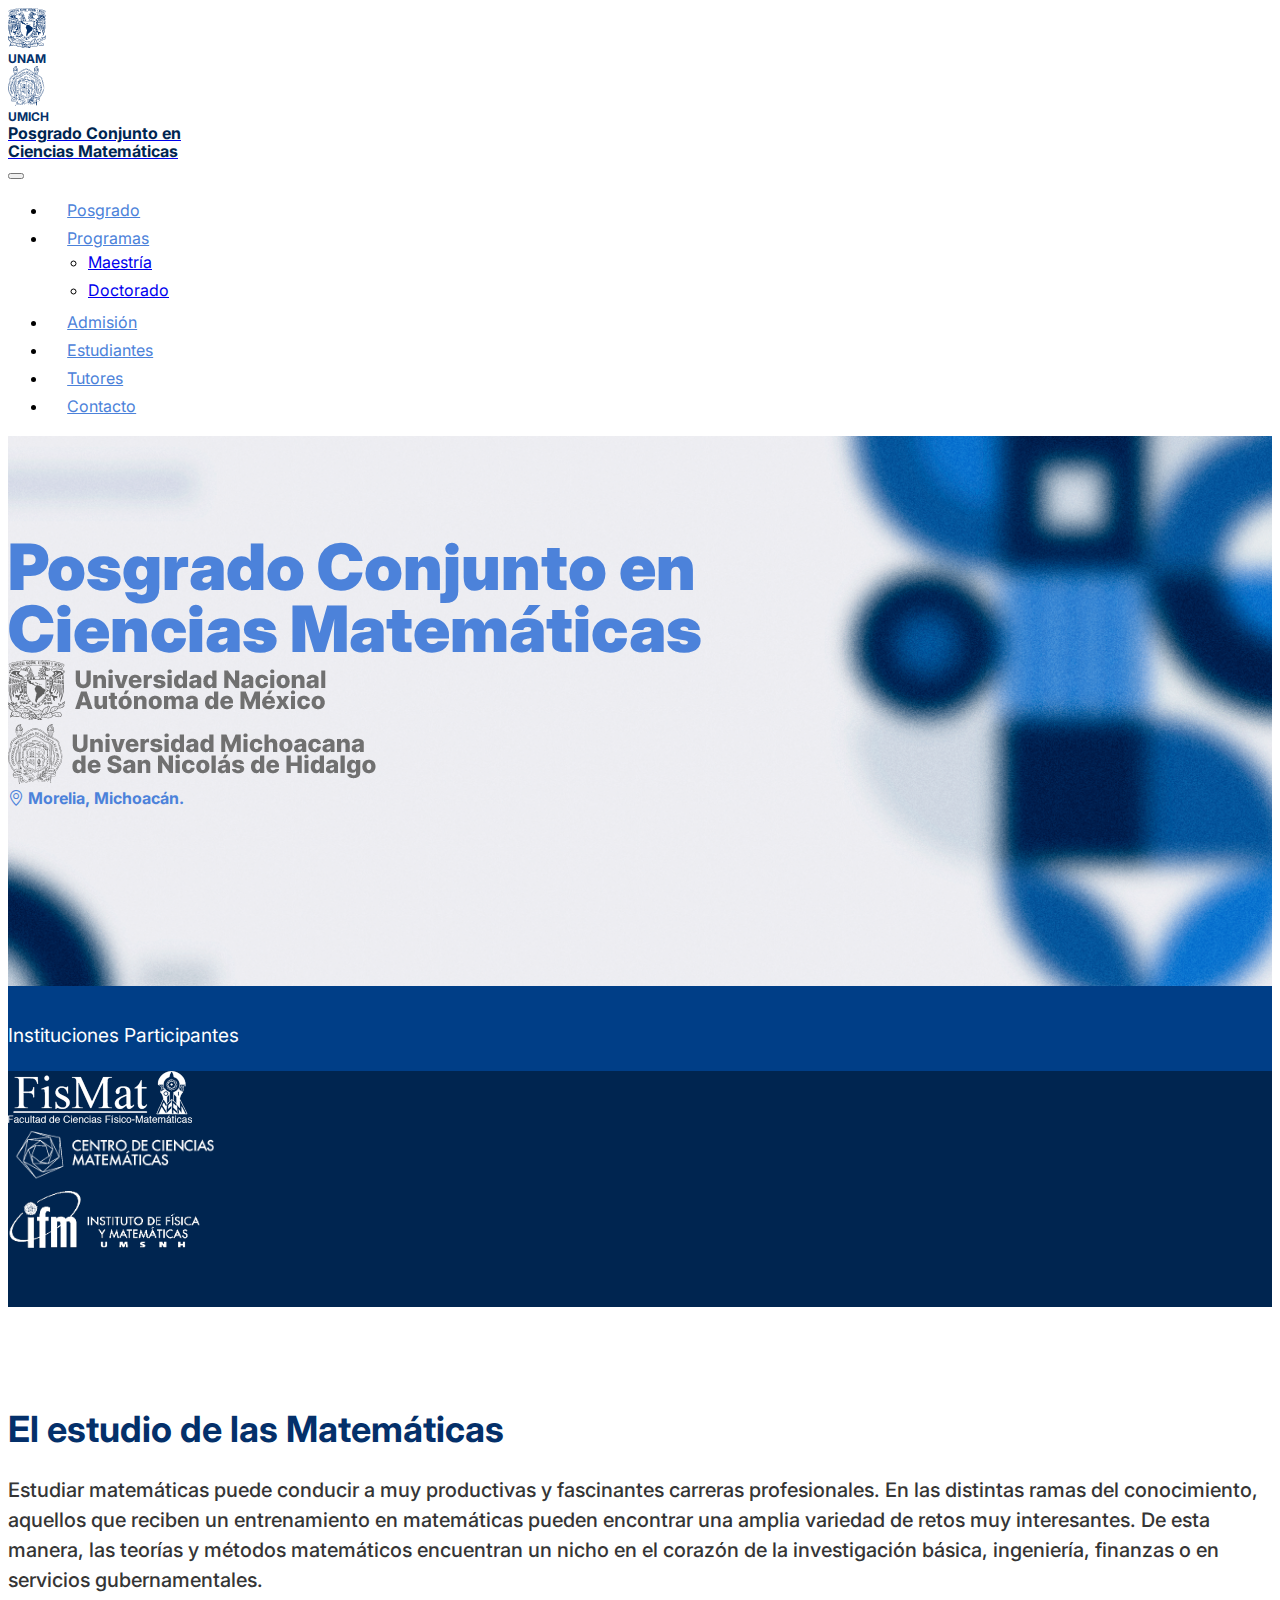
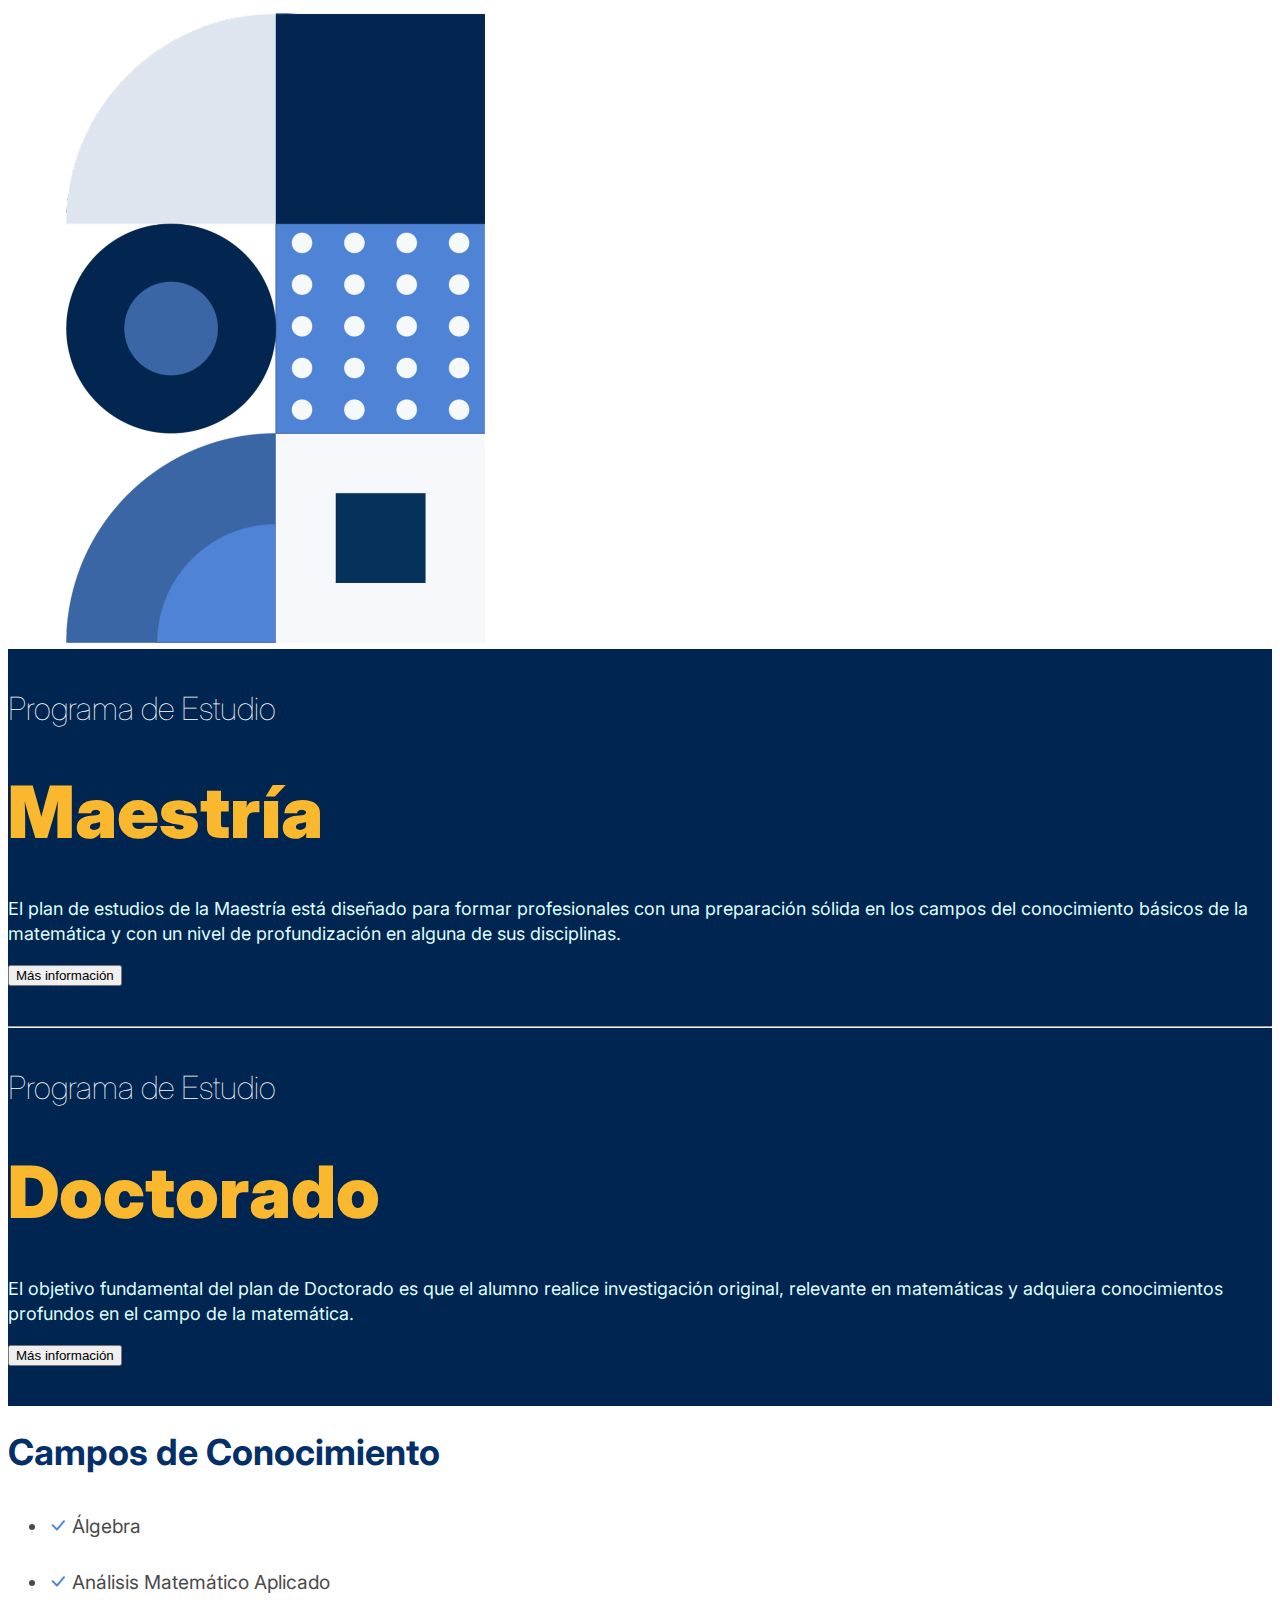
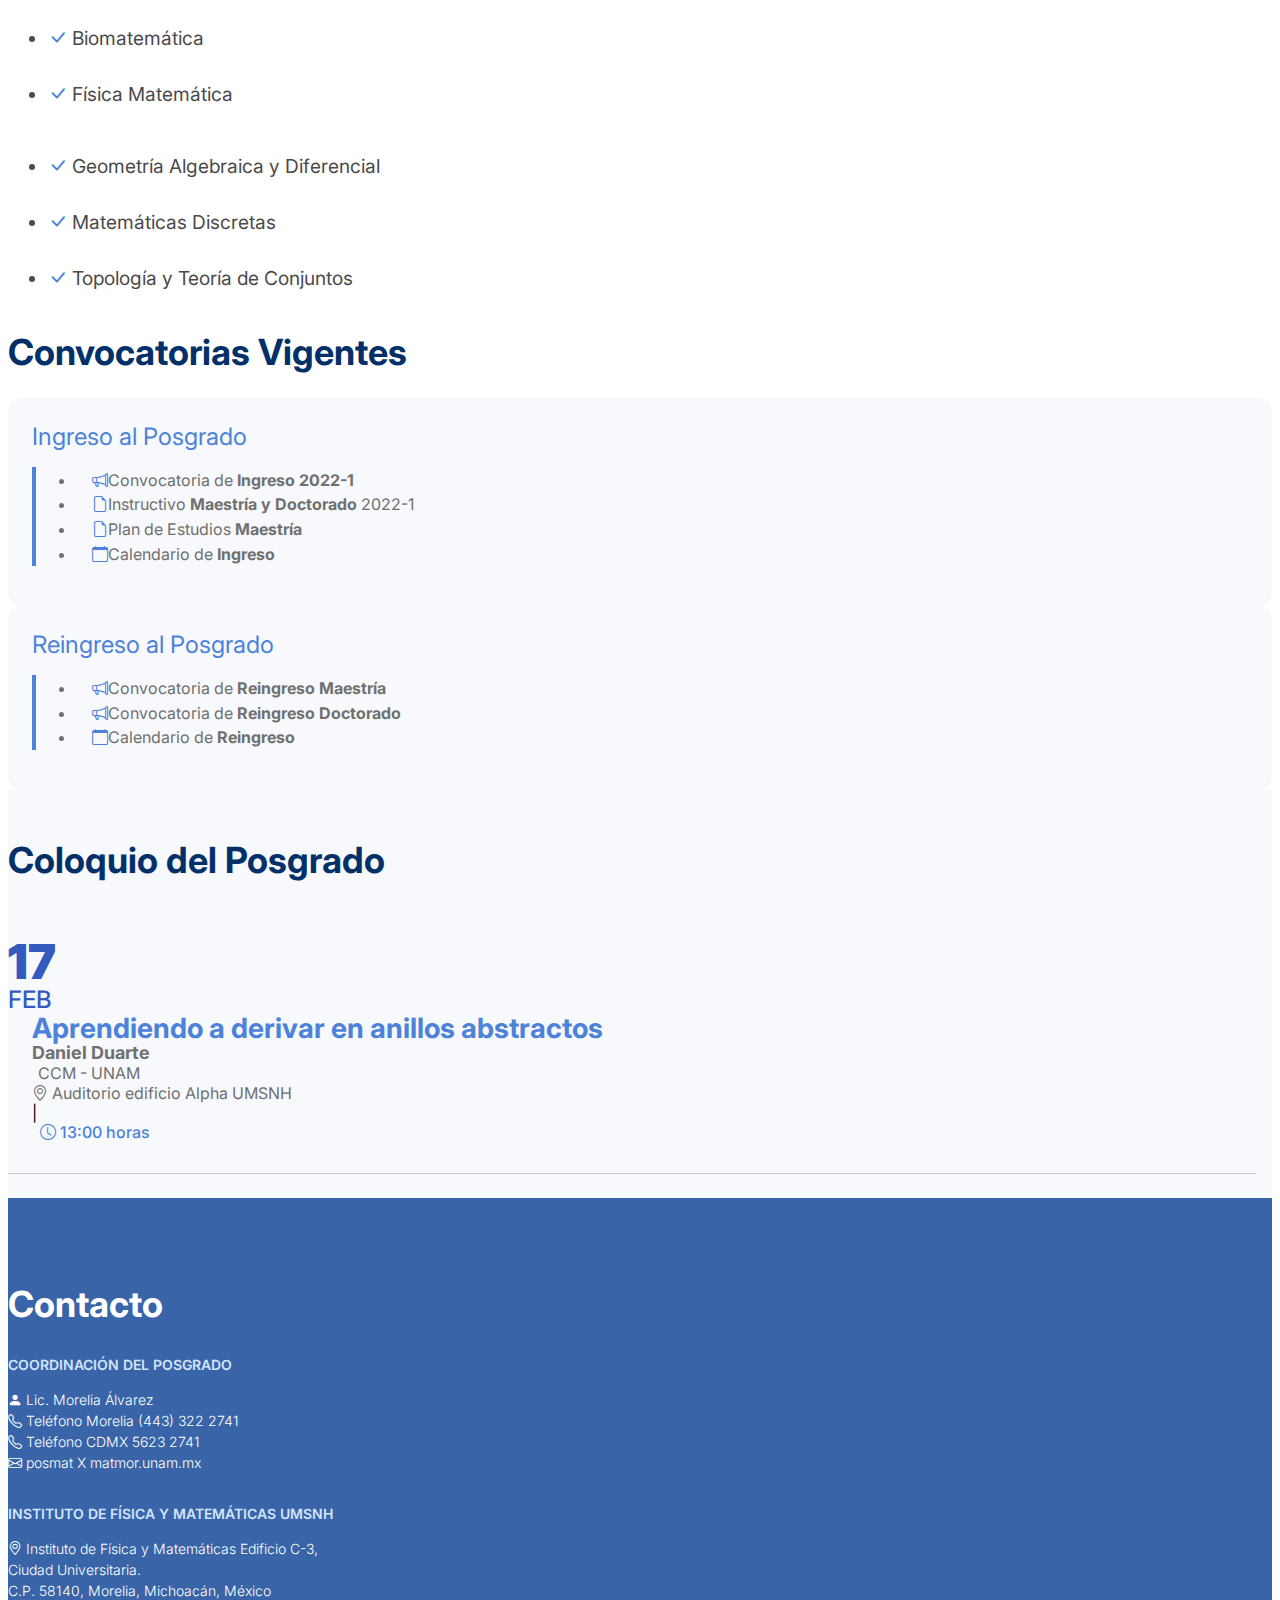
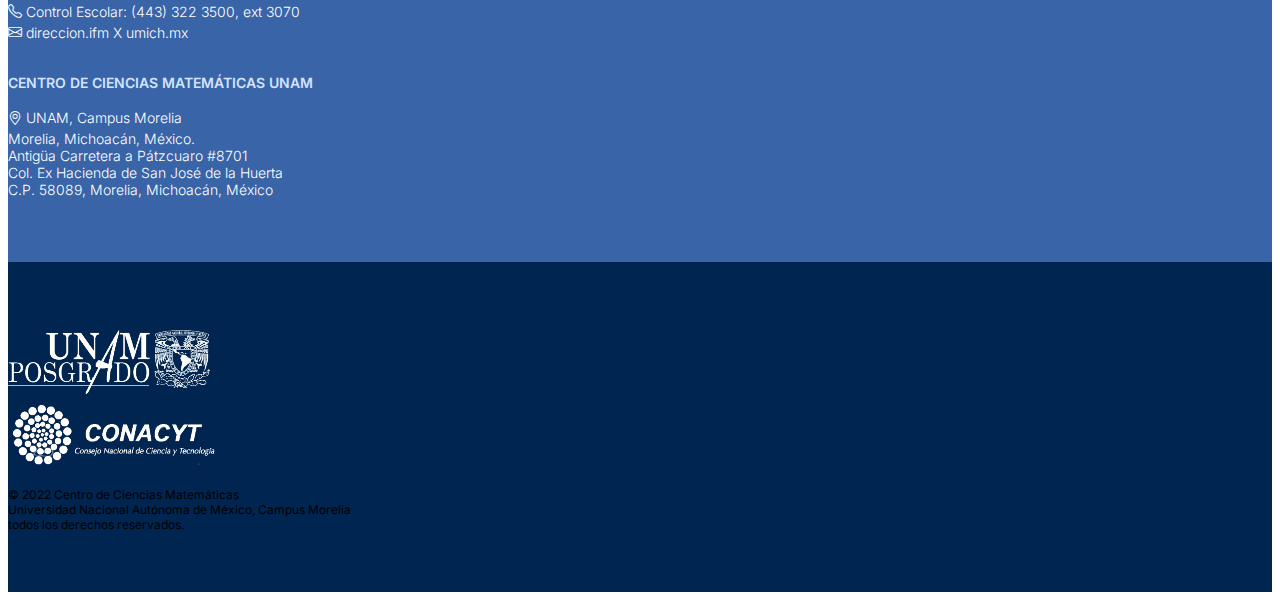
==== index.html @ b8032b46 "Nav active" ====
<!doctype html>
<html lang="en">
<head>
    <!-- Required meta tags -->
    <meta charset="utf-8">
    <meta name="viewport" content="width=device-width, initial-scale=1">

    <!-- Bootstrap CSS -->
    <link href="https://cdn.jsdelivr.net/npm/bootstrap@5.0.2/dist/css/bootstrap.min.css" rel="stylesheet" integrity="sha384-EVSTQN3/azprG1Anm3QDgpJLIm9Nao0Yz1ztcQTwFspd3yD65VohhpuuCOmLASjC" crossorigin="anonymous">
    <link rel="stylesheet" href="https://cdn.jsdelivr.net/npm/bootstrap-icons@1.9.1/font/bootstrap-icons.css">
    <link href="css/ccm.css" rel="stylesheet">

    <title>Posgrado Conjunto en Ciencias Matemáticas</title>
</head>
<body>

<nav class="navbar navbar-expand-lg navbar-light bg-light">
    <div class="container">
        <div class="brand-container d-flex align-itemx-center">
            <div class="university-container">
                <img src="img/escudo-unam.png" alt="escudo UNAM">
                <div class="brand-university d-flex justify-content-center">UNAM</div>
            </div>
            <div class="university-container">
                <img src="img/escudo-umich.png" alt="escudo UMSNH">
                <div class="brand-university d-flex justify-content-center">UMICH</div>
            </div>
            <div class="university-container d-flex align-items-center">
                <a class="navbar-brand" href="index.html">
                    <div class="brand-text">
                        Posgrado Conjunto en<br>Ciencias Matemáticas
                    </div>
                </a>
            </div>
        </div>
        <button class="navbar-toggler" type="button" data-bs-toggle="collapse" data-bs-target="#navbarSupportedContent" aria-controls="navbarSupportedContent" aria-expanded="false" aria-label="Toggle navigation">
            <span class="navbar-toggler-icon"></span>
        </button>
        <div class="collapse navbar-collapse" id="navbarSupportedContent">
            <ul class="navbar-nav ms-auto mb-2 mb-lg-0">
                <li class="nav-item">
                    <a class="nav-link" href="nosotros.html">Posgrado</a>
                </li>
                <li class="nav-item dropdown">
                    <a class="nav-link dropdown-toggle" id="navbarDropdownMenuLink" role="button" data-bs-toggle="dropdown" aria-expanded="false" href="#">Programas</a>
                    <ul class="dropdown-menu" aria-labelledby="navbarDropdownMenuLink">
                        <li><a class="dropdown-item" href="maestria.html">Maestría</a></li>
                        <li><a class="dropdown-item" href="doctorado.html">Doctorado</a></li>
                    </ul>
                </li>
                <li class="nav-item">
                    <a class="nav-link disabled" href="#">Admisión</a>
                </li>
                <li class="nav-item">
                    <a class="nav-link disabled" href="#">Estudiantes</a>
                </li>
                <li class="nav-item">
                    <a class="nav-link" href="tutores.html">Tutores</a>
                </li>
                <li class="nav-item">
                    <a class="nav-link" href="contacto.html">Contacto</a>
                </li>
            </ul>
        </div>
    </div>
</nav>

<div class="hero-image">

    <div class="container">
        <div class="hero-text">Posgrado Conjunto en</div>
        <div class="hero-text">Ciencias Matemáticas</div>
        <div class="d-flex mt-4">
            <div class=""><img src="img/unam.png" alt="UNAM" class="hero-universidad"></div>
            <div class="ms-4"><img src="img/umich.png" alt="UMICH" class="hero-universidad"></div>
        </div>
        <div class="hero-lugar mt-2"><i class="bi bi-geo-alt"></i> Morelia, Michoacán.</div>
    </div>
</div>

<div class="ccm-participantes">

    <div class="titulo-participantes text-center mb-5"><h4>Instituciones Participantes</h4></div>
    <div class="d-flex justify-content-center align-items-center">
        <div class="mx-5"><img class="participante" src="img/FISMAT.png" alt="FISMAT logo"></div>
        <div class="mx-5"><img class="participante" src="img/ccm-logo.png" alt="CCM logo"></div>
        <div class="mx-5"><img class="participante"  src="img/IFM_LOGO_BLANCO_H.png" alt="IFM logo"></div>
    </div>

</div>

<section id="introduccion">
    <div class="container">
        <div class="row">
            <div class="col-lg-7 p-3 p-lg-5 pt-lg-3">
                <h1 class="mt-100 mb-4">El estudio de las Matemáticas</h1>
                <p>Estudiar matemáticas puede conducir a muy productivas y fascinantes carreras profesionales.
                    En las distintas ramas del conocimiento, aquellos que reciben un entrenamiento en matemáticas pueden
                    encontrar una amplia variedad de retos muy interesantes. De esta manera, las teorías y métodos
                    matemáticos encuentran un nicho en el corazón de la investigación básica, ingeniería, finanzas o en
                    servicios gubernamentales.
                </p>

            </div>
            <div class="col-lg-4 offset-lg-1 p-0 overflow-hidden">
                <img src="img/introduccion.png" alt="imagen abstracta introducción" style="position: relative; top: -2px; ">
            </div>
        </div>
    </div>
</section>

<section id="oferta-academica">
    <div class="container">
        <div class="row my-4">
            <div class="col-12 col-lg-6 text-center">
                <div class="oferta-subtitle">Programa de Estudio</div>
                <h1 class="oferta-title">Maestría</h1>
            </div>
            <div class="col-12 col-lg-6">
                <p>El plan de estudios de la Maestría está diseñado para formar profesionales con una preparación sólida
                    en los campos del conocimiento básicos de la matemática y con un nivel de profundización en alguna de
                    sus disciplinas.</p>
                <button class="btn btn-outline-info mt-4">Más información</button>
            </div>
        </div>
        <hr>
        <div class="row my-4">
            <div class="col-12 col-lg-6 text-center">
                <div class="oferta-subtitle">Programa de Estudio</div>
                <h1 class="oferta-title">Doctorado</h1>
            </div>
            <div class="col-12 col-lg-6">
                <p>El objetivo fundamental del plan de Doctorado es que el alumno realice investigación original,
                    relevante en matemáticas y adquiera conocimientos profundos en el campo de la matemática.
                </p>
                <button class="btn btn-outline-info mt-4">Más información</button>
            </div>
        </div>
    </div>

</section>

<section id="campos-conocimiento">
<div class="container">
    <h1 class="mb-4 mt-5">Campos de Conocimiento</h1>

    <div class="row">
        <div class="col-12 col-lg-6 ">
            <ul class="list-group list-group-flush">
                <li class="list-group-item"><i class="bi bi-check-lg blue"></i> Álgebra</li>
                <li class="list-group-item"><i class="bi bi-check-lg blue"></i> Análisis Matemático Aplicado</li>
                <li class="list-group-item"><i class="bi bi-check-lg blue"></i> Biomatemática</li>
                <li class="list-group-item"><i class="bi bi-check-lg blue"></i> Física Matemática</li>
            </ul>
        </div>
        <div class="col-12 col-lg-6 ">
            <ul class="list-group list-group-flush">
                <li class="list-group-item"><i class="bi bi-check-lg blue"></i> Geometría Algebraica y Diferencial</li>
                <li class="list-group-item"><i class="bi bi-check-lg blue"></i> Matemáticas Discretas</li>
                <li class="list-group-item"><i class="bi bi-check-lg blue"></i> Topología y Teoría de Conjuntos</li>
            </ul>
        </div>
    </div>
</div>
</section>

<section id="convocatorias">
    <div class="container">
        <h1 class="mb-4 mt-5">Convocatorias Vigentes</h1>

        <div class="row mb-4">
            <div class="col-12 col-lg-6">
                <div class="convocatoria-card h-100">
                    <div class="convocatoria-title mb-3">Ingreso al Posgrado</div>

                    <ul class="list-group list-group-flush">
                        <li class="list-group-item"><i class="bi bi-megaphone blue me-3"></i>Convocatoria de <strong>Ingreso 2022-1</strong></li>
                        <li class="list-group-item"><i class="bi bi-file-earmark blue me-3"></i>Instructivo <strong>Maestría y Doctorado</strong> 2022-1</li>
                        <li class="list-group-item"><i class="bi bi-file-earmark blue me-3"></i>Plan de Estudios <strong>Maestría</strong></li>
                        <li class="list-group-item"><i class="bi bi-calendar blue me-3"></i>Calendario de <strong>Ingreso</strong></li>
                    </ul>
                </div>
            </div>
            <div class="col-12 col-lg-6">
                <div class="convocatoria-card h-100">
                    <div class="convocatoria-title mb-3">Reingreso al Posgrado</div>
                    <ul class="list-group list-group-flush">
                        <li class="list-group-item"><i class="bi bi-megaphone me-3 blue"></i>Convocatoria de <strong>Reingreso Maestría</strong></li>
                        <li class="list-group-item"><i class="bi bi-megaphone me-3 blue"></i>Convocatoria de <strong>Reingreso Doctorado</strong></li>
                        <li class="list-group-item"><i class="bi bi-calendar me-3 blue"></i>Calendario de <strong>Reingreso</strong></li>
                    </ul>
                </div>
            </div>
        </div>
    </div>
</section>

<section id="coloquio">
    <div class="container">
        <h1 class="mb-3 mt-4">Coloquio del Posgrado</h1>

        <div class="coloquio-eventos-container">
            <div class="coloquio-evento d-flex">
                <div class="date-container flex-column">
                    <div class="evento-dia text-center">17</div>
                    <div class="evento-mes text-center">FEB</div>
                </div>
                <div class="evento-info align-self-center">
                    <div class="evento-title">Aprendiendo a derivar en anillos abstractos</div>
                    <div class="d-inline-flex align-items-baseline">
                        <div class="evento-ponente">Daniel Duarte</div><div class="evento-adscripcion">CCM - UNAM</div>
                    </div>
                    <div class="event-hora-lugar d-flex align-items-baseline">
                        <div class="evento-lugar"><i class="bi bi-geo-alt"></i> Auditorio edificio Alpha UMSNH</div>|<div class="evento-hora"><i class="bi bi-clock"></i> 13:00 horas</div>
                    </div>
                </div>
            </div>

            <!--<div class="coloquio-evento d-flex">
                <div class="date-container flex-column">
                    <div class="evento-dia text-center">07</div>
                    <div class="evento-mes text-center">OCT</div>
                </div>
                <div class="evento-info align-self-center">
                    <div class="evento-title">Conexidad condicional y coloraciones en gráficas</div>
                    <div class="d-inline-flex align-items-baseline">
                        <div class="evento-ponente">Mucuy-kak Guevara Aguirre</div><div class="evento-adscripcion">Universidad de la Habana</div>
                    </div>
                    <div class="event-hora-lugar d-flex align-items-baseline">
                        <div class="evento-lugar"><i class="bi bi-geo-alt"></i> Auditorio CCM</div>|<div class="evento-hora"><i class="bi bi-clock"></i> 13:00 horas</div>
                    </div>
                </div>
            </div>-->
        </div>
    </div>
</section>

<section id="contacto">
    <div class="container">
        <h1 class="mb-2">Contacto</h1>

        <div class="row">
            <div class="col-12 col-lg-4">
                <h4>COORDINACIÓN DEL POSGRADO</h4>
                <div class="d-flex flex-column">
                    <div class="contacto-item"><i class="bi bi-person-fill"></i> Lic. Morelia Álvarez</div>
                    <div class="contacto-item"><i class="bi bi-telephone"></i> Teléfono Morelia (443) 322 2741</div>
                    <div class="contacto-item"><i class="bi bi-telephone"></i> Teléfono CDMX 5623 2741</div>
                    <div class="contacto-item"><i class="bi bi-envelope"></i> posmat X matmor.unam.mx</div>
                </div>
            </div>
            <div class="col-12 col-lg-4">
                <h4>INSTITUTO DE FÍSICA Y MATEMÁTICAS UMSNH</h4>
                <div class="contacto-item"><i class="bi bi-geo-alt"></i> Instituto de Física y Matemáticas Edificio C-3,</div>
                <div class="contacto-item">Ciudad Universitaria.</div>
                <div class="contacto-item">C.P. 58140, Morelia, Michoacán, México</div>
                <div class="contacto-item"><i class="bi bi-telephone"></i> Control Escolar: (443) 322 3500, ext 3070</div>
                <div class="contacto-item"><i class="bi bi-envelope"></i> direccion.ifm X umich.mx</div>
            </div>
            <div class="col-12 col-lg-4">
                <h4>CENTRO DE CIENCIAS MATEMÁTICAS UNAM</h4>
                <div class="contacto-item"><i class="bi bi-geo-alt"></i> UNAM, Campus Morelia</div>
                <div class="contacto-item ps-3">Morelia, Michoacán, México.<br>
                    Antigüa Carretera a Pátzcuaro #8701<br>
                    Col. Ex Hacienda de San José de la Huerta<br>
                    C.P. 58089, Morelia, Michoacán, México</div>
            </div>
        </div>
    </div>

</section>

<footer id="footer">
    <div class="container">
        <div class="d-flex justify-content-center">
            <div class="align-self-center me-4"><img src="img/posgrado-unam.png" alt="Logo Posgrado UNAM"></div>
            <div class="align-self-center ms-4"><img src="img/CONACYT_LOGO.png" alt="Logo Conacyt"></div>
        </div>
        <p class="copy-right text-center fw-bolder text-light mt-5">© 2022 Centro de Ciencias Matemáticas<br>
            Universidad Nacional Autónoma de México, Campus Morelia<br>
            <span class="fw-light">todos los derechos reservados.</span></p>
    </div>
</footer>

<script src="https://cdn.jsdelivr.net/npm/bootstrap@5.0.2/dist/js/bootstrap.bundle.min.js" integrity="sha384-MrcW6ZMFYlzcLA8Nl+NtUVF0sA7MsXsP1UyJoMp4YLEuNSfAP+JcXn/tWtIaxVXM" crossorigin="anonymous"></script>
</body>
</html>
---- css/ccm.css ----
@import url('https://fonts.googleapis.com/css2?family=Inter:wght@100;200;300;400;500;600;700;800;900&display=swap');

body {
    font-family: 'Inter', sans-serif;
    font-size: 1rem;
}

.university-container {
    margin-right: 12px;
}

.university-container:hover {
    background-color: #e0e0e0;
}

.brand-university {
    font-size: 12px;
    line-height: 14px;
    font-weight: bold;
    color: #04306A;
}

.brand-text {
    font-size: 16px;
    font-weight: bold;
    color: #002550;
    line-height: 18px;
}

.text-container {
}

.h4, h4 {
    font-size: 1.5rem;
    color: #333f93;
    font-weight: bold;
    border-color: #e1e1e1;
    margin-bottom: 1rem;
    margin-top: 1.8rem;
}

.h3, h3 {
    color: #4a4a4a;
}

p {
    font-size: 1rem;
}

.content {
    font-size: 1rem;
}

.navbar-expand-lg .navbar-nav .nav-link {
    padding-right: 1.2rem;
    padding-left: 1.2rem;
    color: #4c82da;
}

.navbar-light .navbar-nav .nav-link:focus, .navbar-light .navbar-nav .nav-link:hover {
    color: #275cb3;
    background: #d7e5ff;
}

.navbar-light .navbar-nav .nav-link.active, .navbar-light .navbar-nav .show>.nav-link {
    color: #003e87;
    border-bottom: #003e87 solid 2px;
}

.hero-image {
    background-image: url("../img/BANNER1.png");
    height: 450px;
    background-position: center;
    background-repeat: no-repeat;
    background-size: cover;
    position: relative;
    padding-top: 100px;
}

.hero-maestria {
    background-image: url("../img/banner2.png");
    height: 450px;
    background-position: center;
    background-repeat: no-repeat;
    background-size: cover;
    position: relative;
    padding-top: 100px;
}

.hero-doctorado {
    background-image: url("../img/banner3.png");
    height: 450px;
    background-position: center;
    background-repeat: no-repeat;
    background-size: cover;
    position: relative;
    padding-top: 100px;
}


/* Place text in the middle of the image */
.hero-text {
    color: #4C82DA;
    font-weight: 900;
    font-size: 64px;
    line-height: 62px;
}

.hero-lugar {
    color: #4C82DA;
    font-weight: bold;
}

.ccm-participantes {
    padding: 0 0 52px 0;
    background-color: #002550;
}

.ccm-participantes h4 {
    color: white;
    font-weight: normal;
    font-size: 1.2rem;
}

.titulo-participantes {
    background-color: #003e87;
    padding: 8px 0 8px 0;
}

.participante {
    max-height: 60px;
}

h1 {
    font-family: 'Inter', sans-serif;
    color: #04306A;
    font-size: 36px;
    font-weight: bolder;
    line-height: 44px;

}

#introduccion p {
    font-size: 20px;
    line-height: 30px;
    font-weight: 500;
    color: #353535;
}

.mt-100 {
    margin-top: 100px;
}

#introduccion-maestria p {
    font-size: 18px;
    line-height: 26px;
    color: #353535;
}

#introduccion-maestria h4 {
    color: #5a5a5a;
}

#oferta-academica {
    background-color: #002550;
    padding-top: 40px;
    padding-bottom: 40px;
}

#oferta-academica p {
    font-size: 18px;
    line-height: 25px;
    font-weight: normal;
    color: #DFFDFD;
}

#oferta-academica hr {
    color: white;
    margin-top: 40px;
    margin-bottom: 40px;
}

.oferta-subtitle {
    font-size: 32px;
    color: white;
    font-weight: lighter;
}

.oferta-title {
    font-size: 72px;
    color: #F9B82E;
    font-weight: 900;
    line-height: 72px;
}

#campos-conocimiento .list-group-item {
    font-size: 1.2rem;
    color: #4a4a4a;
}

.convocatoria-card {
    border-radius: 12px;
    background-color: #F7F9FC;
    padding: 24px;
}

.convocatoria-title {
    font-size: 24px;
    font-weight: normal;
    color: #4C82DA;
}

#convocatorias .list-group {
    border-left: 4px solid #4C82DA!important;
}

#convocatorias .list-group-item {
    color: #707070;
    background-color: #F7F9FC;
    padding: 0.15rem 1rem;
    border: none;
}

.list-group-item {
    padding: 1rem 0;
}

.yellow {
    /*color: #F9B82E;*/
    color: #bf7921;
}

.purple {
    color: #806DEC;
}

.blue {
    color: #4C82DA;
}

.blue-accent {
    color: #04306A;
}

.dark-accent {
    color: #355ABF;
}


.dark-blue {
    color: #022550;
}

#coloquio {
    background-color: #F7F9FC;
    padding: 24px 0 24px 0;
}

.coloquio-evento {
    padding: 32px 0 32px 0;
    border-bottom: 1px solid #ccc!important;
}

.evento-dia {
    font-size: 48px;
    font-weight: 900;
    color: #355ABF;
    align-items: center;
    line-height: 48px;
}

.coloquio-eventos-container {
    align-items: start!important;
    margin-right: 1rem;
}

.evento-mes {
    font-size: 24px;
    line-height: 28px;
    font-weight: 500;
    color: #355ABF;
    align-items: center;
}

.evento-hora {
    font-size: 16px;
    line-height: 18px;
    font-weight: 500;
    color: #355ABF;
}

.evento-info {
    margin-left: 24px;
}

.evento-title {
    font-size: 28px;
    font-weight: bold;
    line-height: 28px;
    color: #4C82DA;
}

.evento-ponente {
    font-size: 18px;
    color: #707070;
    font-weight: bold;
}

.evento-adscripcion {
    margin-left: .4rem;
    color: #707070;
}

.evento-lugar {
    color: #707070;
    margin-right: 8px;
}

.evento-hora {
    color: #4C82DA;
    margin-left: 8px;
}

#contacto {
    background-color: #3964A8;
    color: white;
    padding-top: 60px;
    padding-bottom: 60px;
}

#contacto h1 {
    color: white!important;
}

#contacto h4 {
    font-size: 14px;
    line-height: 20px;
    font-weight: 600;
    color: #d1e3ff;
    margin-bottom: 16px;
}

.contacto-item {
    padding: 0 0 4px 0;
    font-size: 14px;
    font-weight: 300;
    /*border-bottom: 1px solid #4C82DA!important;*/
}

#footer {
    background-color: #002550;
    padding-top: 68px;
    padding-bottom: 48px;
}

.copy-right {
    font-size: 12px;
}

/* Maestría */

#maestria-info {
    padding: 0 0 40px 0;
    /*background-color: #f3f7ff;*/
}

#doctorado-info {
    padding: 0 0 40px 0;
    /*background-color: #f3f7ff;*/
}

.contenedor-denominacion {
    background-color: aliceblue;
    padding: 20px 0 20px 0;
    margin-top: 1rem;
}

li {
    padding: 4px 0 4px 0;
}

/* Tutores */

.hero-tutores {
    background-image: url("../img/BANNER_TUTORES.png");
    height: 300px;
    background-position: center;
    background-repeat: no-repeat;
    background-size: cover;
    position: relative;
    padding-top: 100px;
}

.hero-nosotros {
    background-image: url("../img/BANNER_NOSOTROS.png");
    height: 300px;
    background-position: center;
    background-repeat: no-repeat;
    background-size: cover;
    position: relative;
    padding-top: 100px;
}

#nosotros-datos {
    background-color: #002550;
    color: white;
    padding-top: 68px;
    padding-bottom: 48px;
}

.datos-number {
    font-size: 48px;
    font-weight: bold;
    color: #FFC107;
}

.datos-text {
    font-size: 18px;
    color: white;
    margin-left: 12px;
    line-height: 20px;
}

#objetivos {
    background-color: #ffffff;
    font-size: 18px;
    padding-top: 68px;
    padding-bottom: 48px;
}

#comisiones {
    background-color: #ffffff;
    font-size: 18px;
    padding-top: 68px;
    padding-bottom: 48px;
}

#lineas-conocimiento {
    background-color: #F7F9FC;
    font-size: 18px;
    padding-top: 68px;
    padding-bottom: 48px;
}

.linea-conocimiento {
    padding: 20px 0;
    border-bottom: #C3C3C3 solid 1px;
}

.objetivos-text {
    color: #353535;
}

#objetivos h5 {
    font-weight: bold;
    font-size: 20px;
    color: #04306A;
}

.comision {
    border-bottom: #707070 1px solid ;
    font-size: 16px;
    max-width: 70%;
    padding: 16px 0;
}

.comision-nombre {
    font-size: 18px;
    font-weight: bold;
}

.comision-adscripcion {
    color: #707070;
    font-weight: bold;
}

.comision-correo {
    color: #707070;
}

#nucleo-academico {
    background-color: #F7F9FC;
    padding: 40px 0 40px 0;
}

#nucleo-academico .list-group {
    background-color: #F7F9FC;
}

#nucleo-academico .list-group-item {
    background-color: #F7F9FC;
    font-size: 14px;
    color: #707070;
    padding: 18px 18px;

}

#nucleo-academico .list-group-item:hover {
    background-color: #4a74b2;
    font-size: 14px;
    color: #e7c413;
}

.hero-tutor-subtitle {
    font-size: 32px;
    color: #707070;
    font-weight: 500;
}

#tutores-info {
    padding: 60px 0;
}

#tutores-externos {
    padding: 60px 0;
}


.tutor-info {
    margin-left: 32px;
}

.tutor-nombre {
    font-size: 28px;
    color: #4C82DA;
    font-weight: 500;
}

.tutor-universidad {
    color: #04306A;
    font-weight: bold;
}

/*.tutor-area {*/
/*    color: #6C757D;*/
/*}*/

.tutor-contacto {
    margin-top: 14px;
    color: #444444;
    font-size: 16px;
}

.tutor-contacto-title {
    color: #353535;
    font-weight: bold;
    font-size: 18px;
    text-transform: uppercase;
    margin-bottom: 8px;
}

.tutor-resumen {
    margin-top: 32px;
}

.tutor-text {
    max-width: 750px;
}
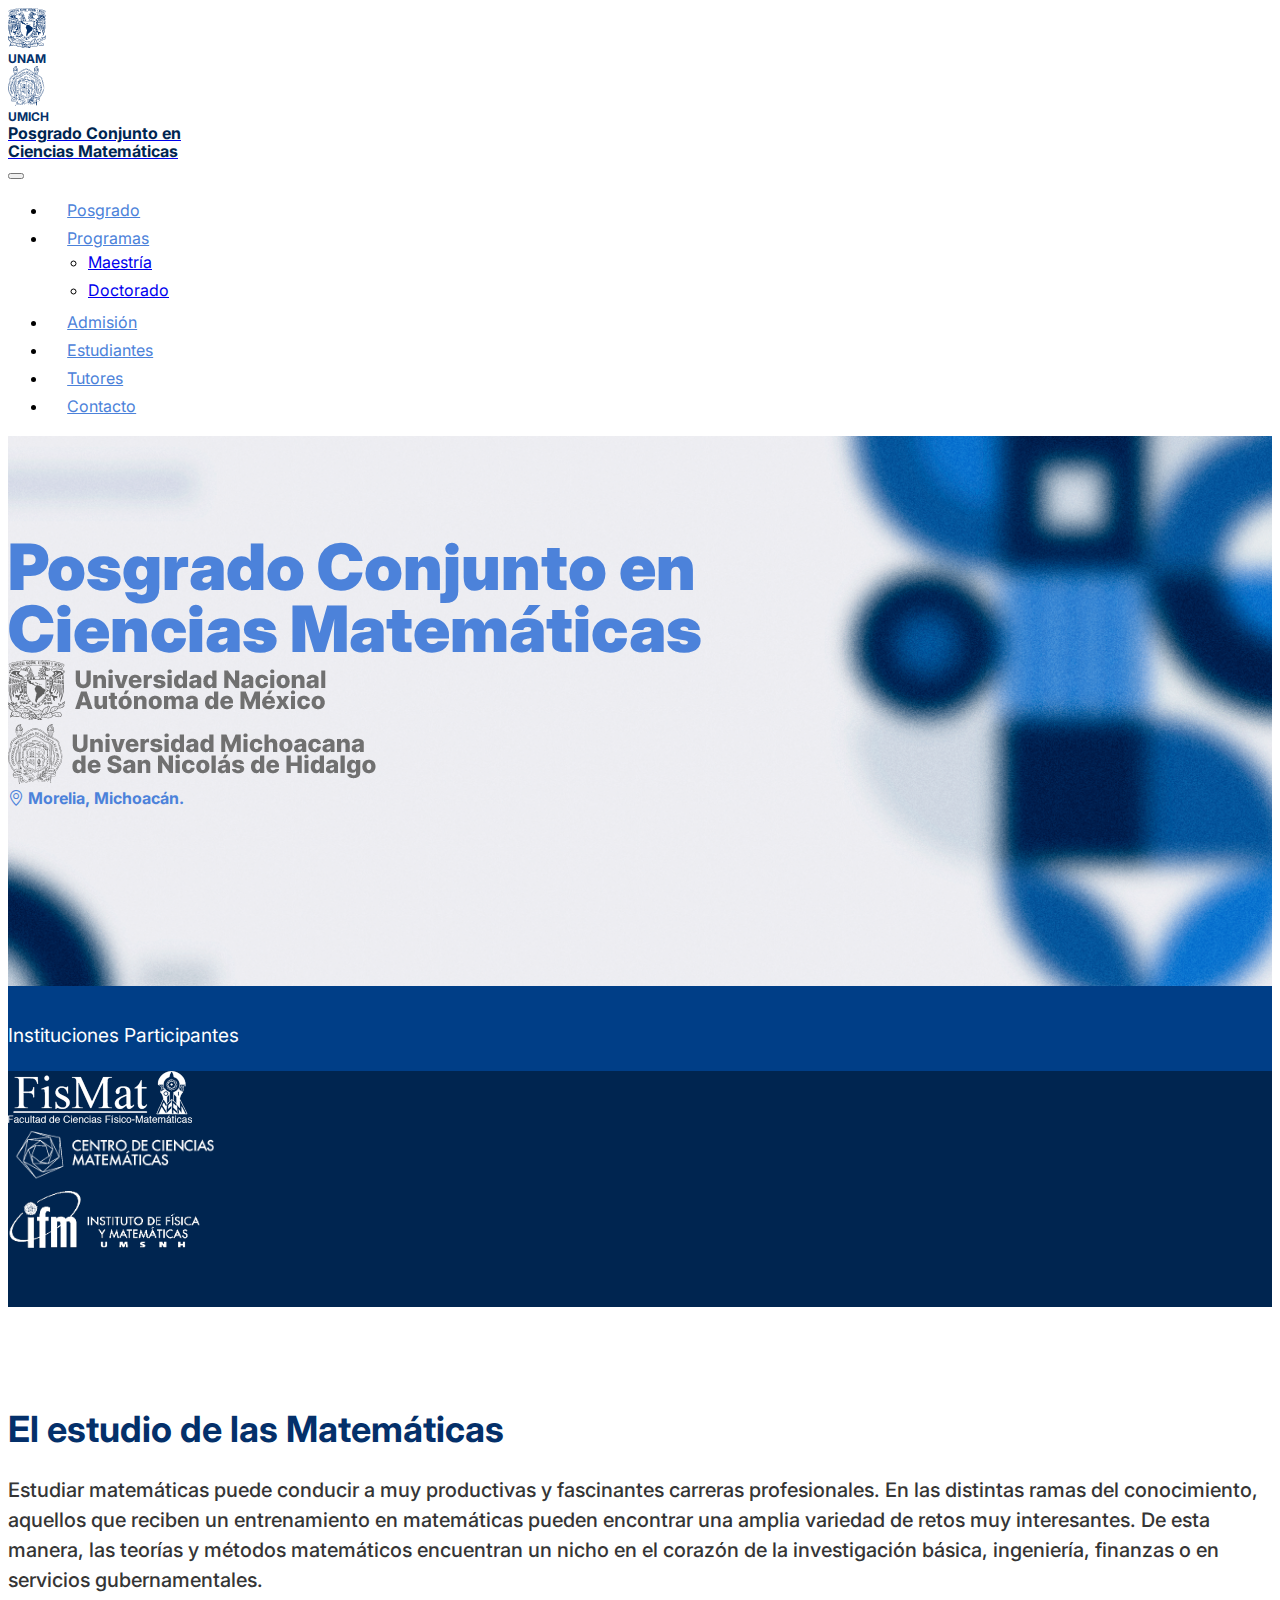
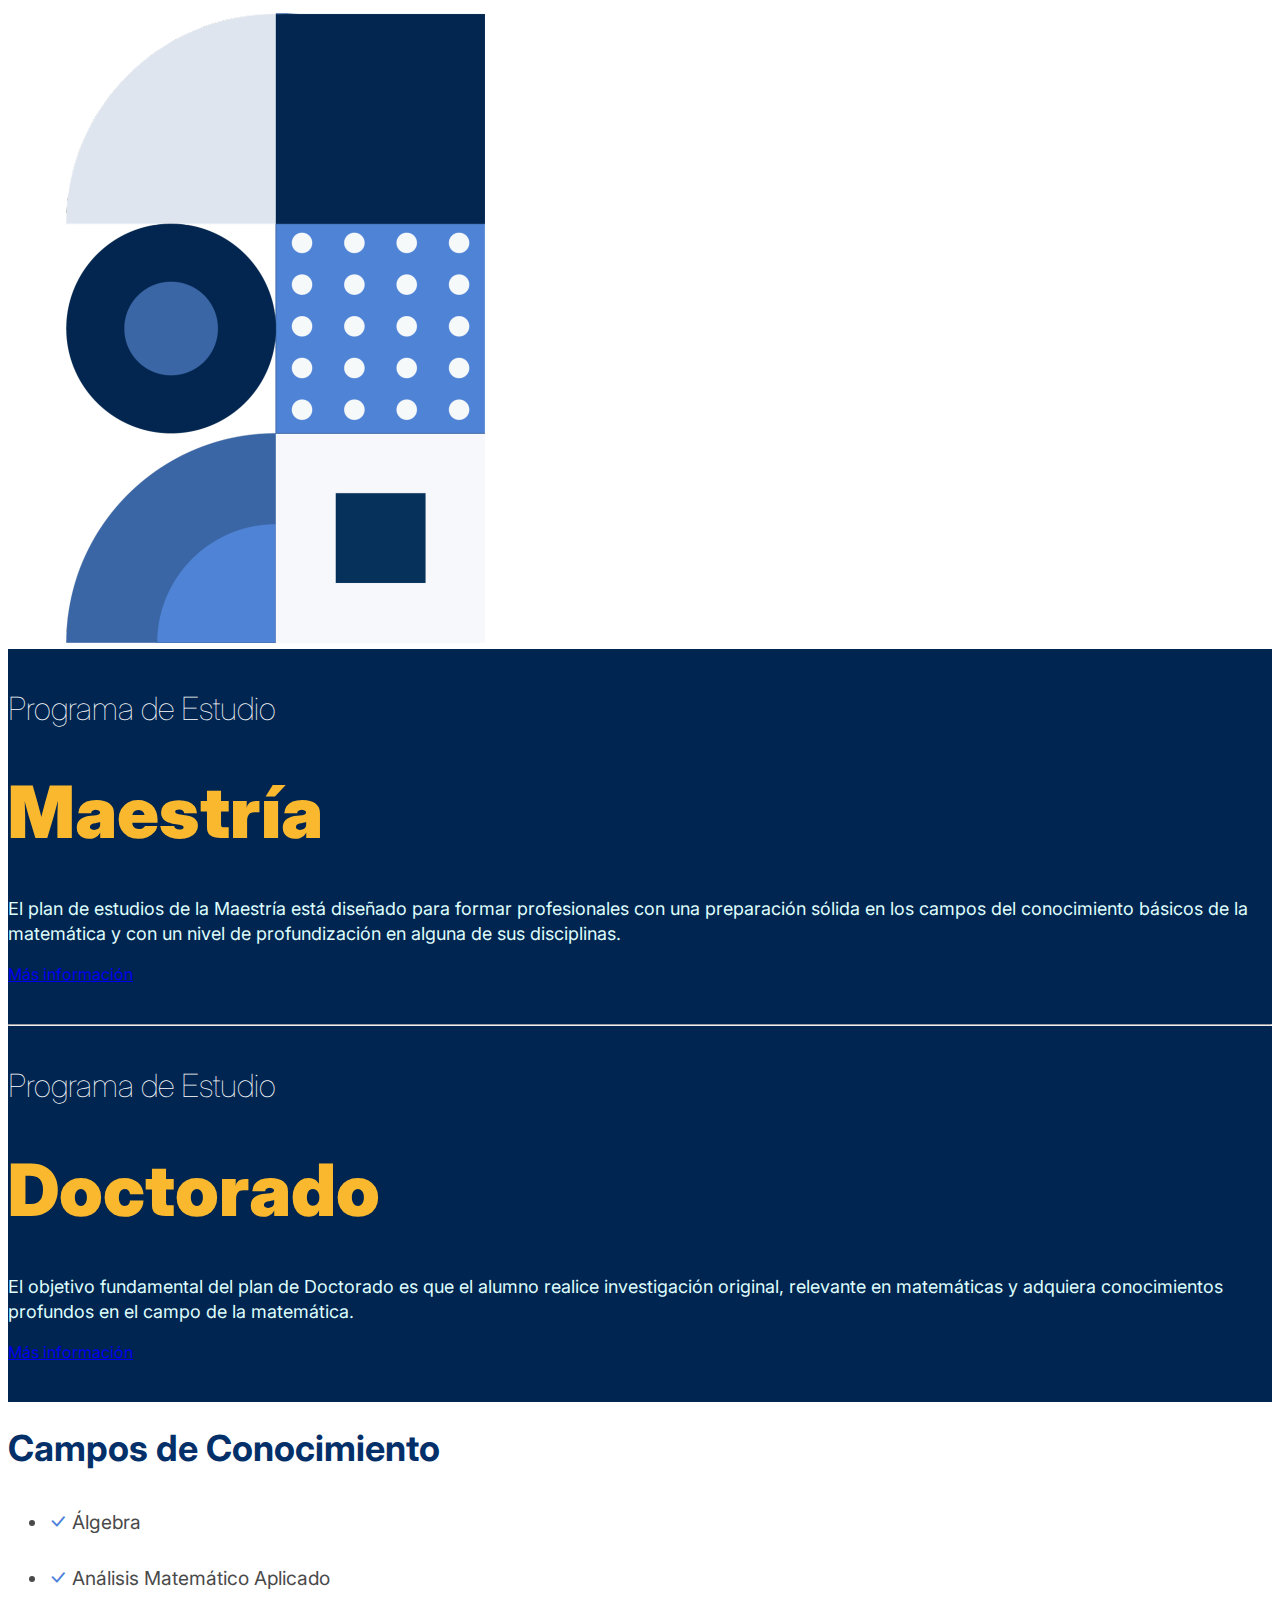
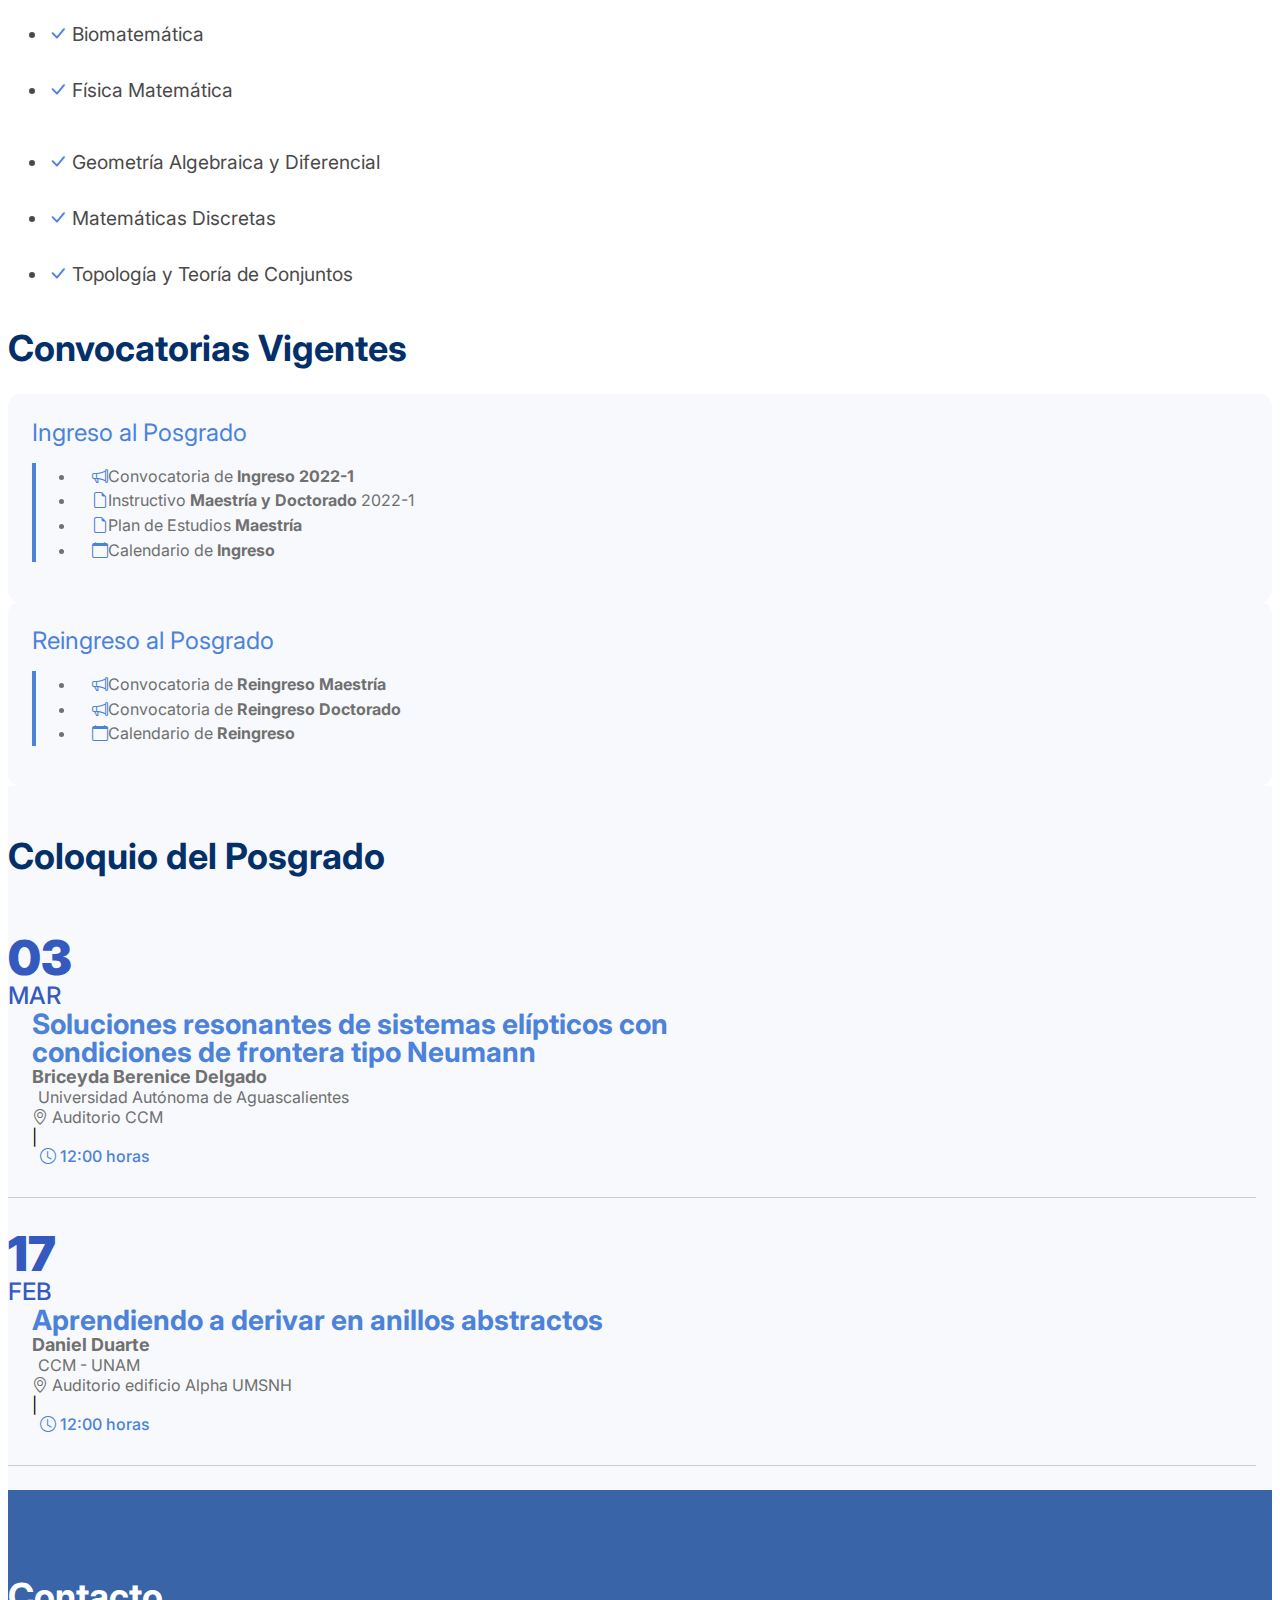
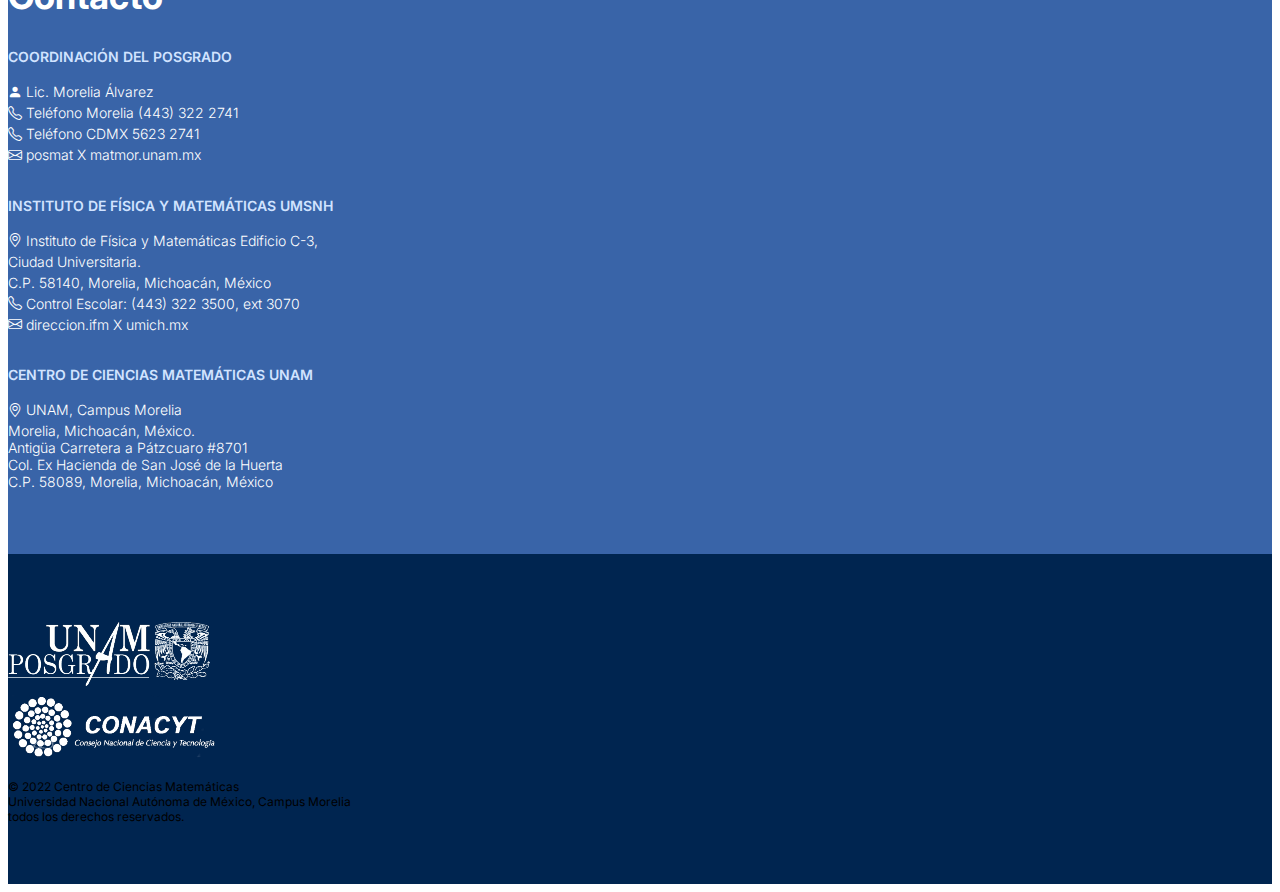
==== commit 79c69a04: "Coloquio del PCCM" ====
--- a/index.html
+++ b/index.html
@@ -120,7 +120,7 @@
                 <p>El plan de estudios de la Maestría está diseñado para formar profesionales con una preparación sólida
                     en los campos del conocimiento básicos de la matemática y con un nivel de profundización en alguna de
                     sus disciplinas.</p>
-                <button class="btn btn-outline-info mt-4">Más información</button>
+                <a class="btn btn-outline-info mt-4" href="maestria.html" role="button">Más información</a>
             </div>
         </div>
         <hr>
@@ -133,7 +133,7 @@
                 <p>El objetivo fundamental del plan de Doctorado es que el alumno realice investigación original,
                     relevante en matemáticas y adquiera conocimientos profundos en el campo de la matemática.
                 </p>
-                <button class="btn btn-outline-info mt-4">Más información</button>
+                <a class="btn btn-outline-info mt-4" href="doctorado.html" role="button">Más información</a>
             </div>
         </div>
     </div>
@@ -202,6 +202,21 @@
         <div class="coloquio-eventos-container">
             <div class="coloquio-evento d-flex">
                 <div class="date-container flex-column">
+                    <div class="evento-dia text-center">03</div>
+                    <div class="evento-mes text-center">MAR</div>
+                </div>
+                <div class="evento-info align-self-center">
+                    <div class="evento-title">Soluciones resonantes de sistemas elípticos con <BR>condiciones de frontera tipo Neumann</div>
+                    <div class="d-inline-flex align-items-baseline">
+                        <div class="evento-ponente">Briceyda Berenice Delgado</div><div class="evento-adscripcion">Universidad Autónoma de Aguascalientes</div>
+                    </div>
+                    <div class="event-hora-lugar d-flex align-items-baseline">
+                        <div class="evento-lugar"><i class="bi bi-geo-alt"></i> Auditorio CCM</div>|<div class="evento-hora"><i class="bi bi-clock"></i> 12:00 horas</div>
+                    </div>
+                </div>
+            </div>
+            <div class="coloquio-evento d-flex">
+                <div class="date-container flex-column">
                     <div class="evento-dia text-center">17</div>
                     <div class="evento-mes text-center">FEB</div>
                 </div>
@@ -211,7 +226,7 @@
                         <div class="evento-ponente">Daniel Duarte</div><div class="evento-adscripcion">CCM - UNAM</div>
                     </div>
                     <div class="event-hora-lugar d-flex align-items-baseline">
-                        <div class="evento-lugar"><i class="bi bi-geo-alt"></i> Auditorio edificio Alpha UMSNH</div>|<div class="evento-hora"><i class="bi bi-clock"></i> 13:00 horas</div>
+                        <div class="evento-lugar"><i class="bi bi-geo-alt"></i> Auditorio edificio Alpha UMSNH</div>|<div class="evento-hora"><i class="bi bi-clock"></i> 12:00 horas</div>
                     </div>
                 </div>
             </div>
--- a/css/ccm.css
+++ b/css/ccm.css
@@ -78,7 +78,7 @@
 }
 
 .hero-maestria {
-    background-image: url("../img/banner2.png");
+    background-image: url("../img/BANNER2.png");
     height: 450px;
     background-position: center;
     background-repeat: no-repeat;
@@ -88,7 +88,7 @@
 }
 
 .hero-doctorado {
-    background-image: url("../img/banner3.png");
+    background-image: url("../img/BANNER3.png");
     height: 450px;
     background-position: center;
     background-repeat: no-repeat;
@@ -338,6 +338,13 @@
     font-weight: 600;
     color: #d1e3ff;
     margin-bottom: 16px;
+}
+
+.contacto-title {
+    font-size: 20px;
+    font-weight: 600;
+    color: #002550;
+    letter-spacing: 0;
 }
 
 .contacto-item {
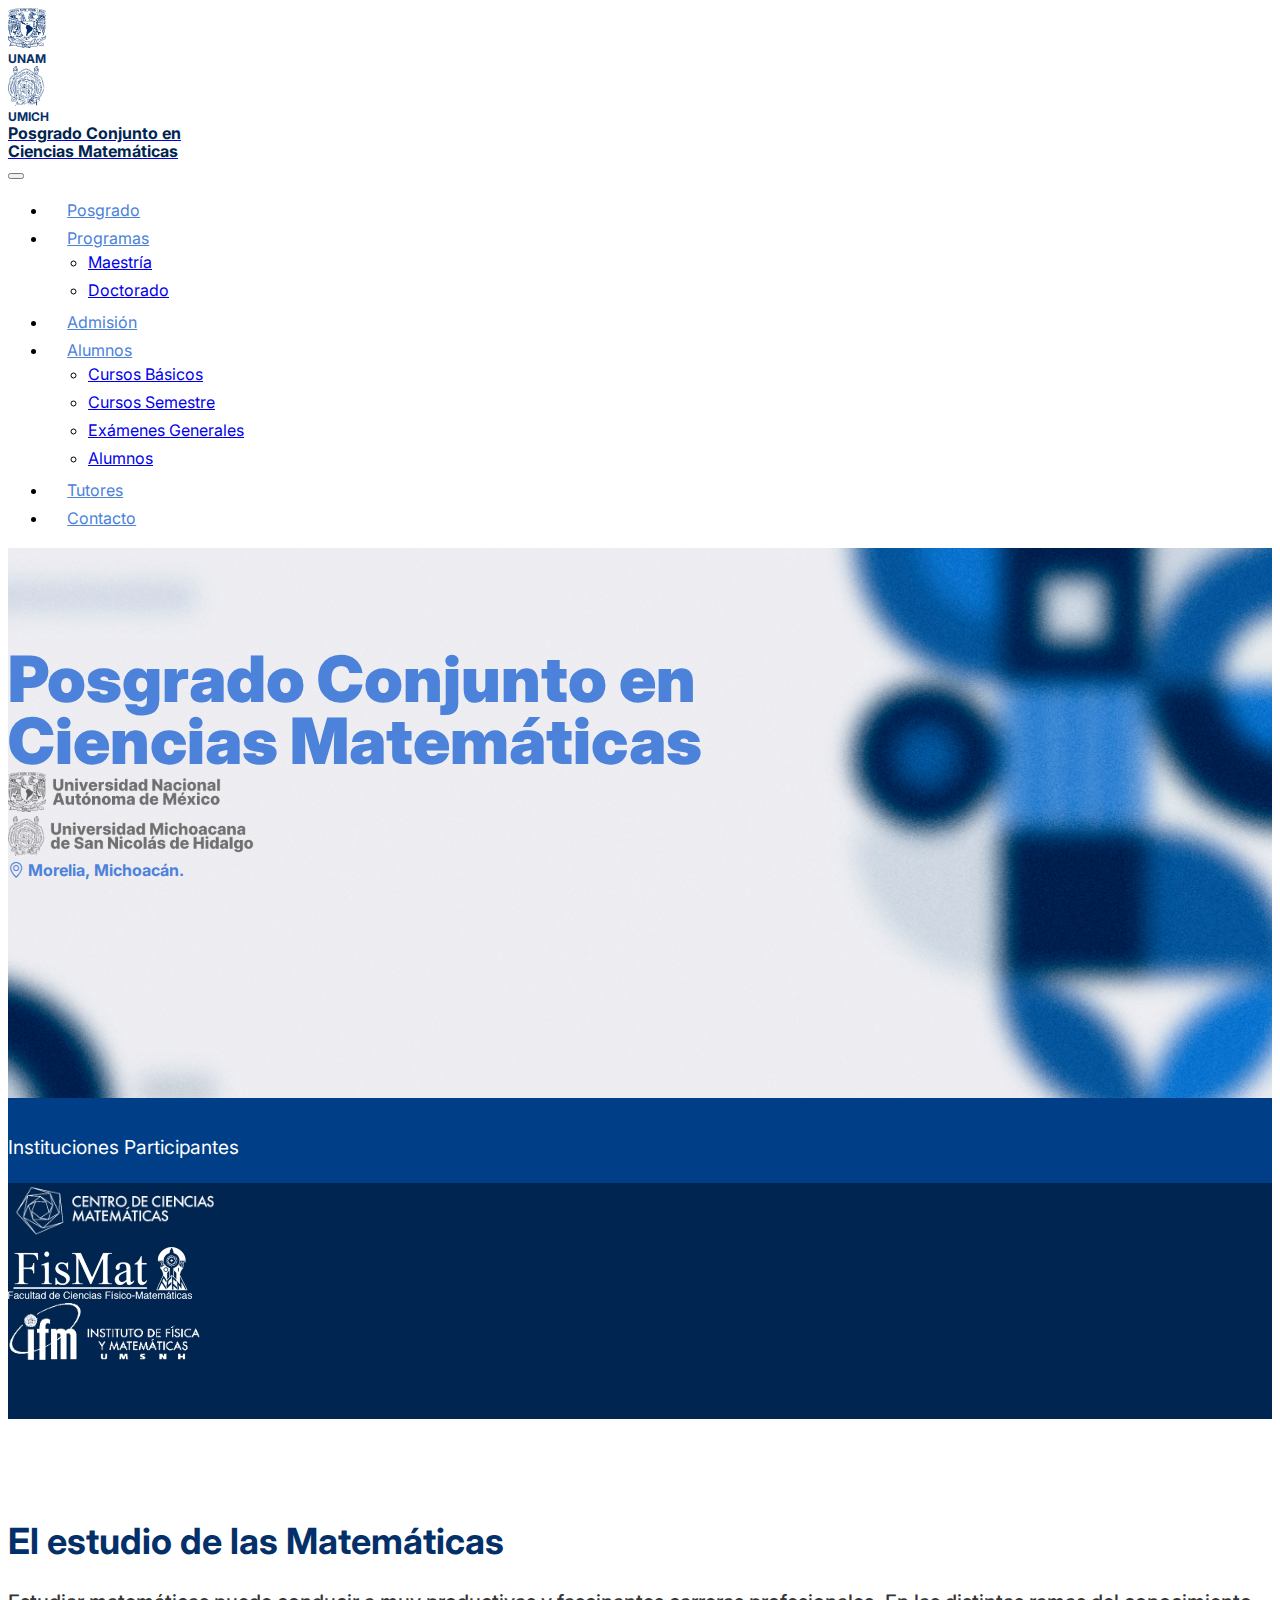
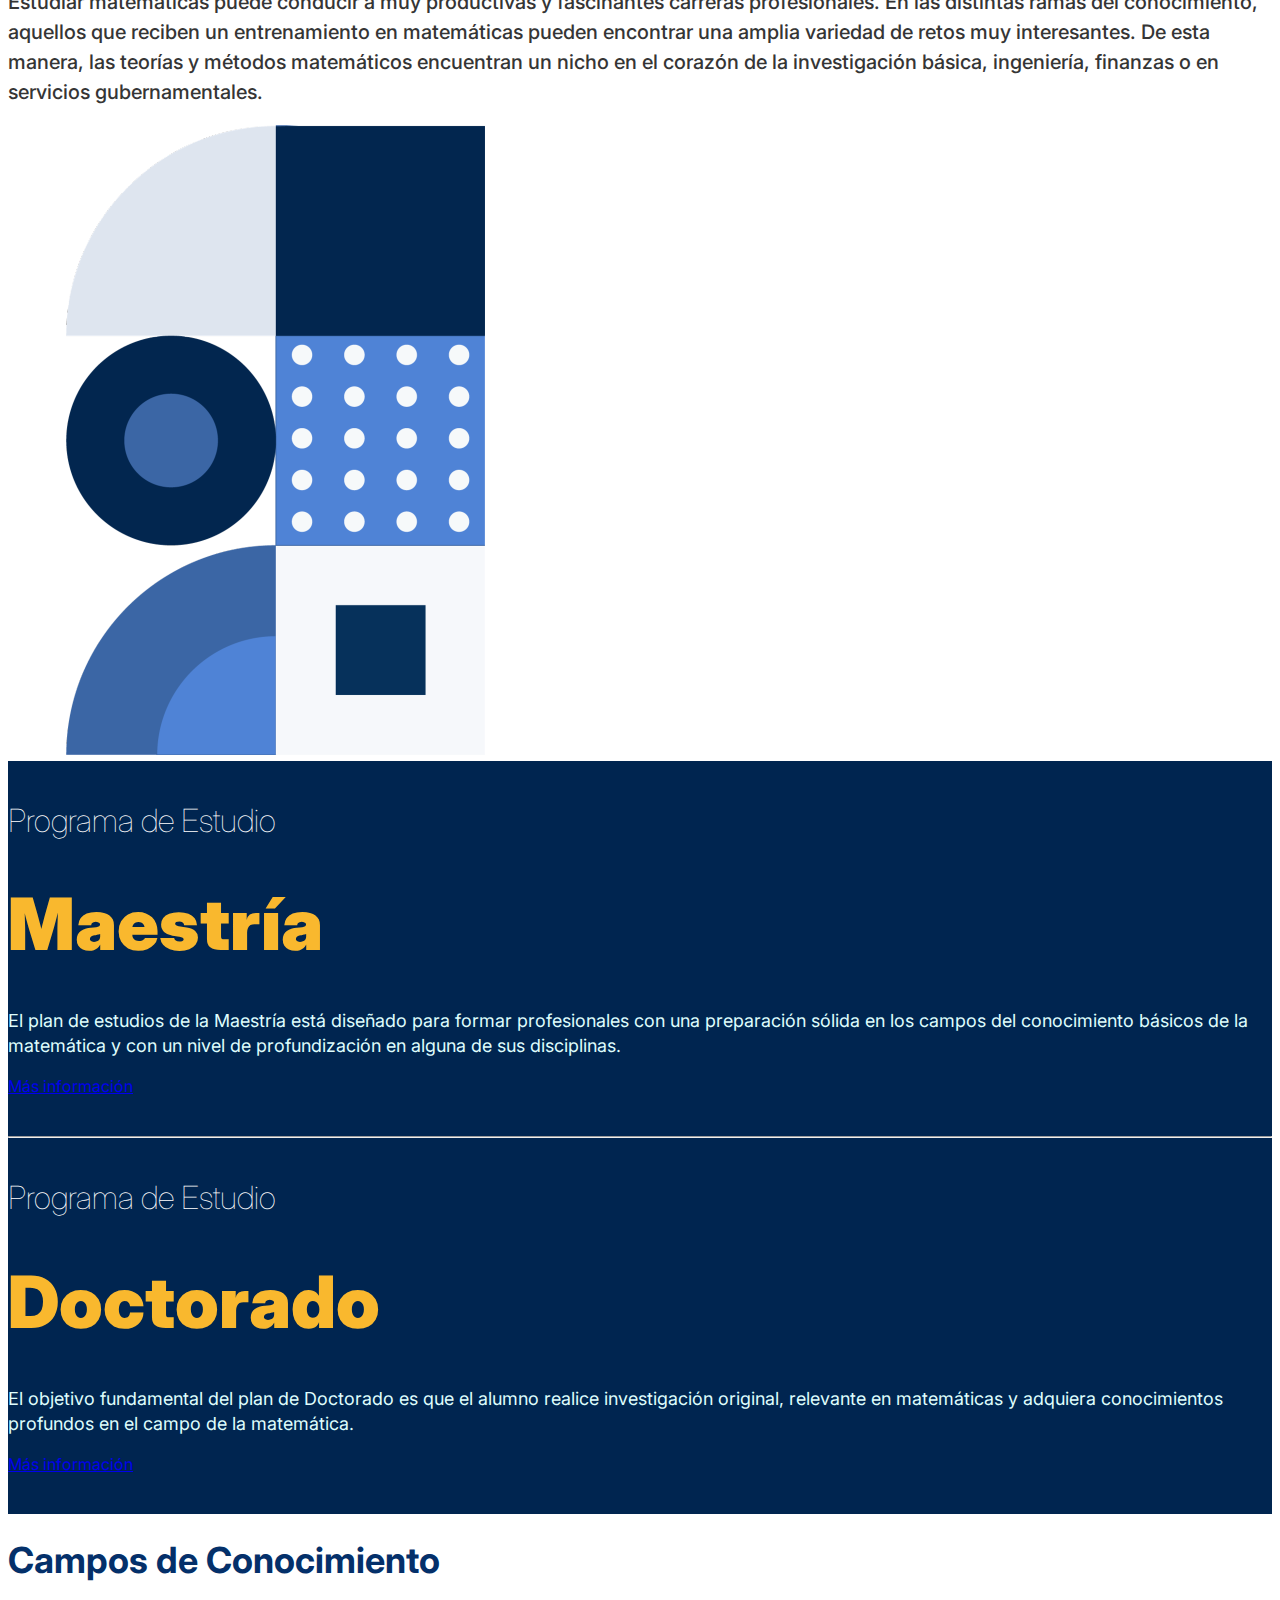
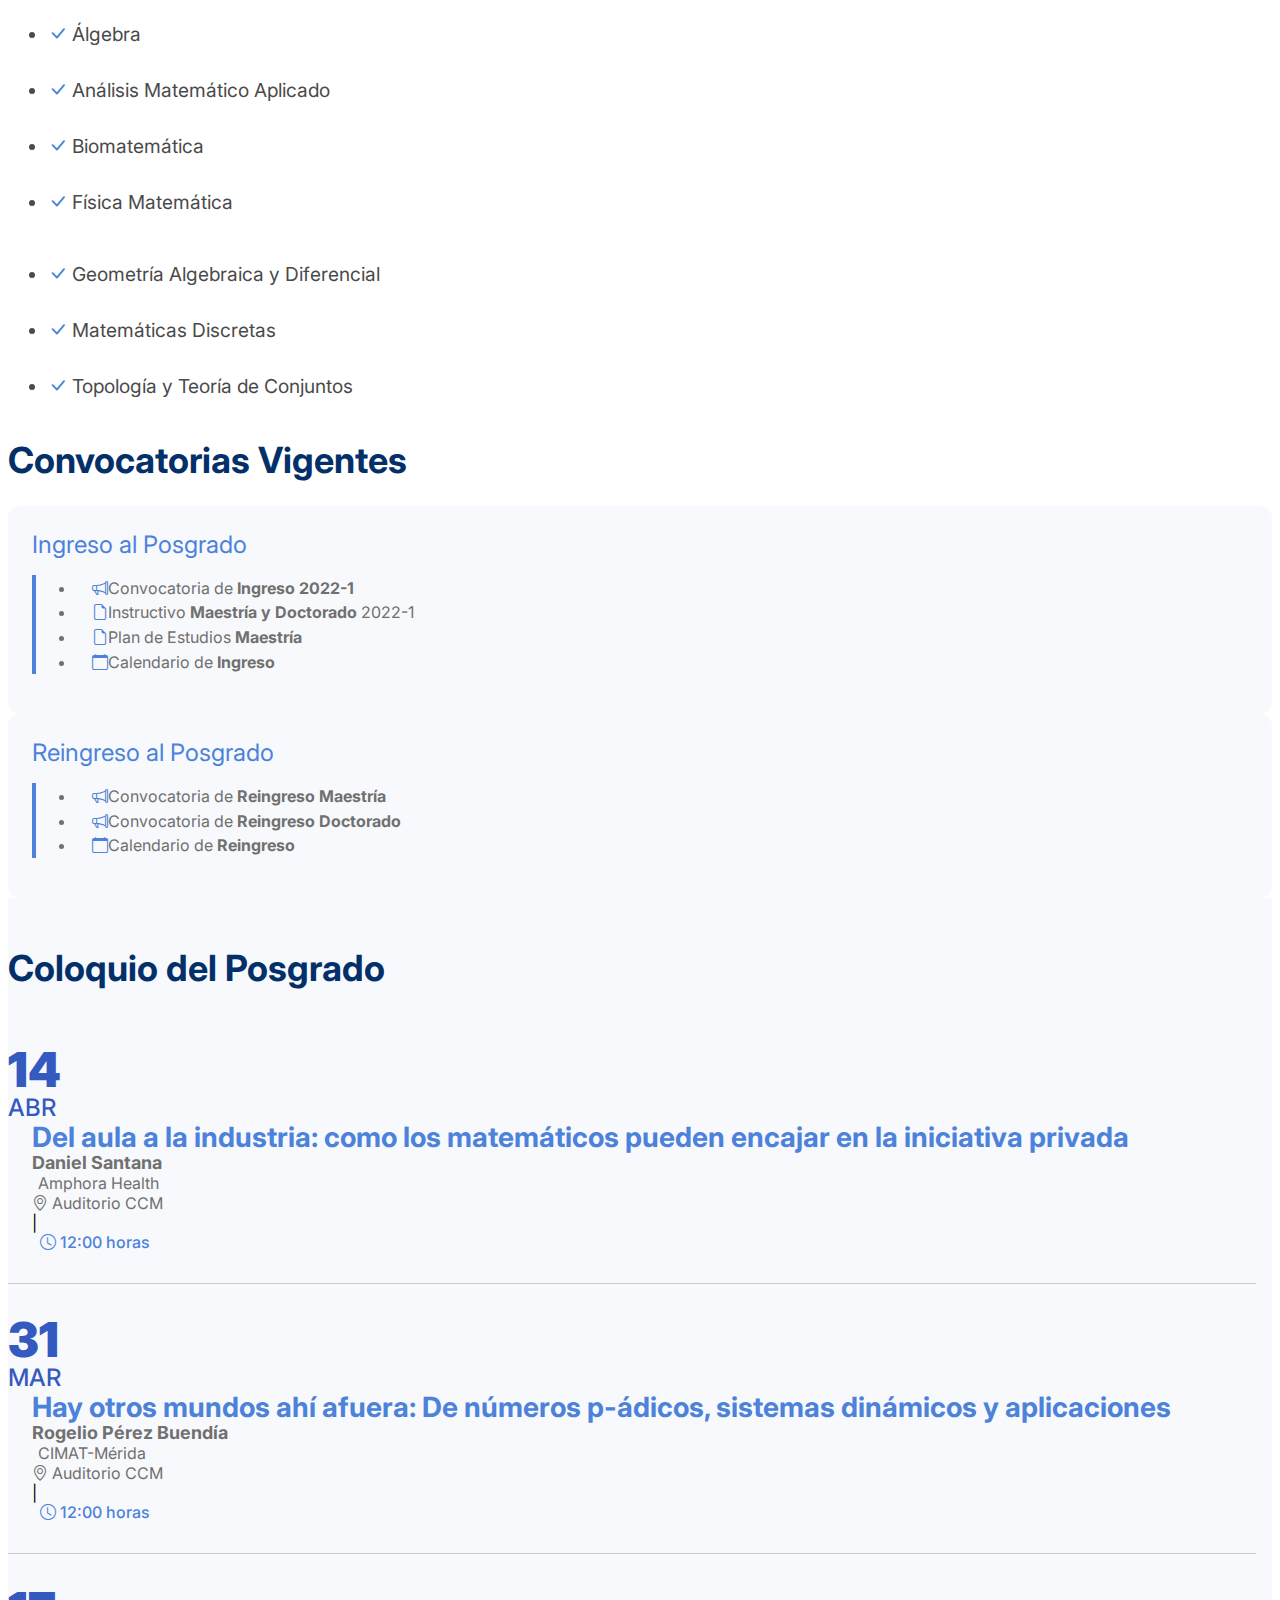
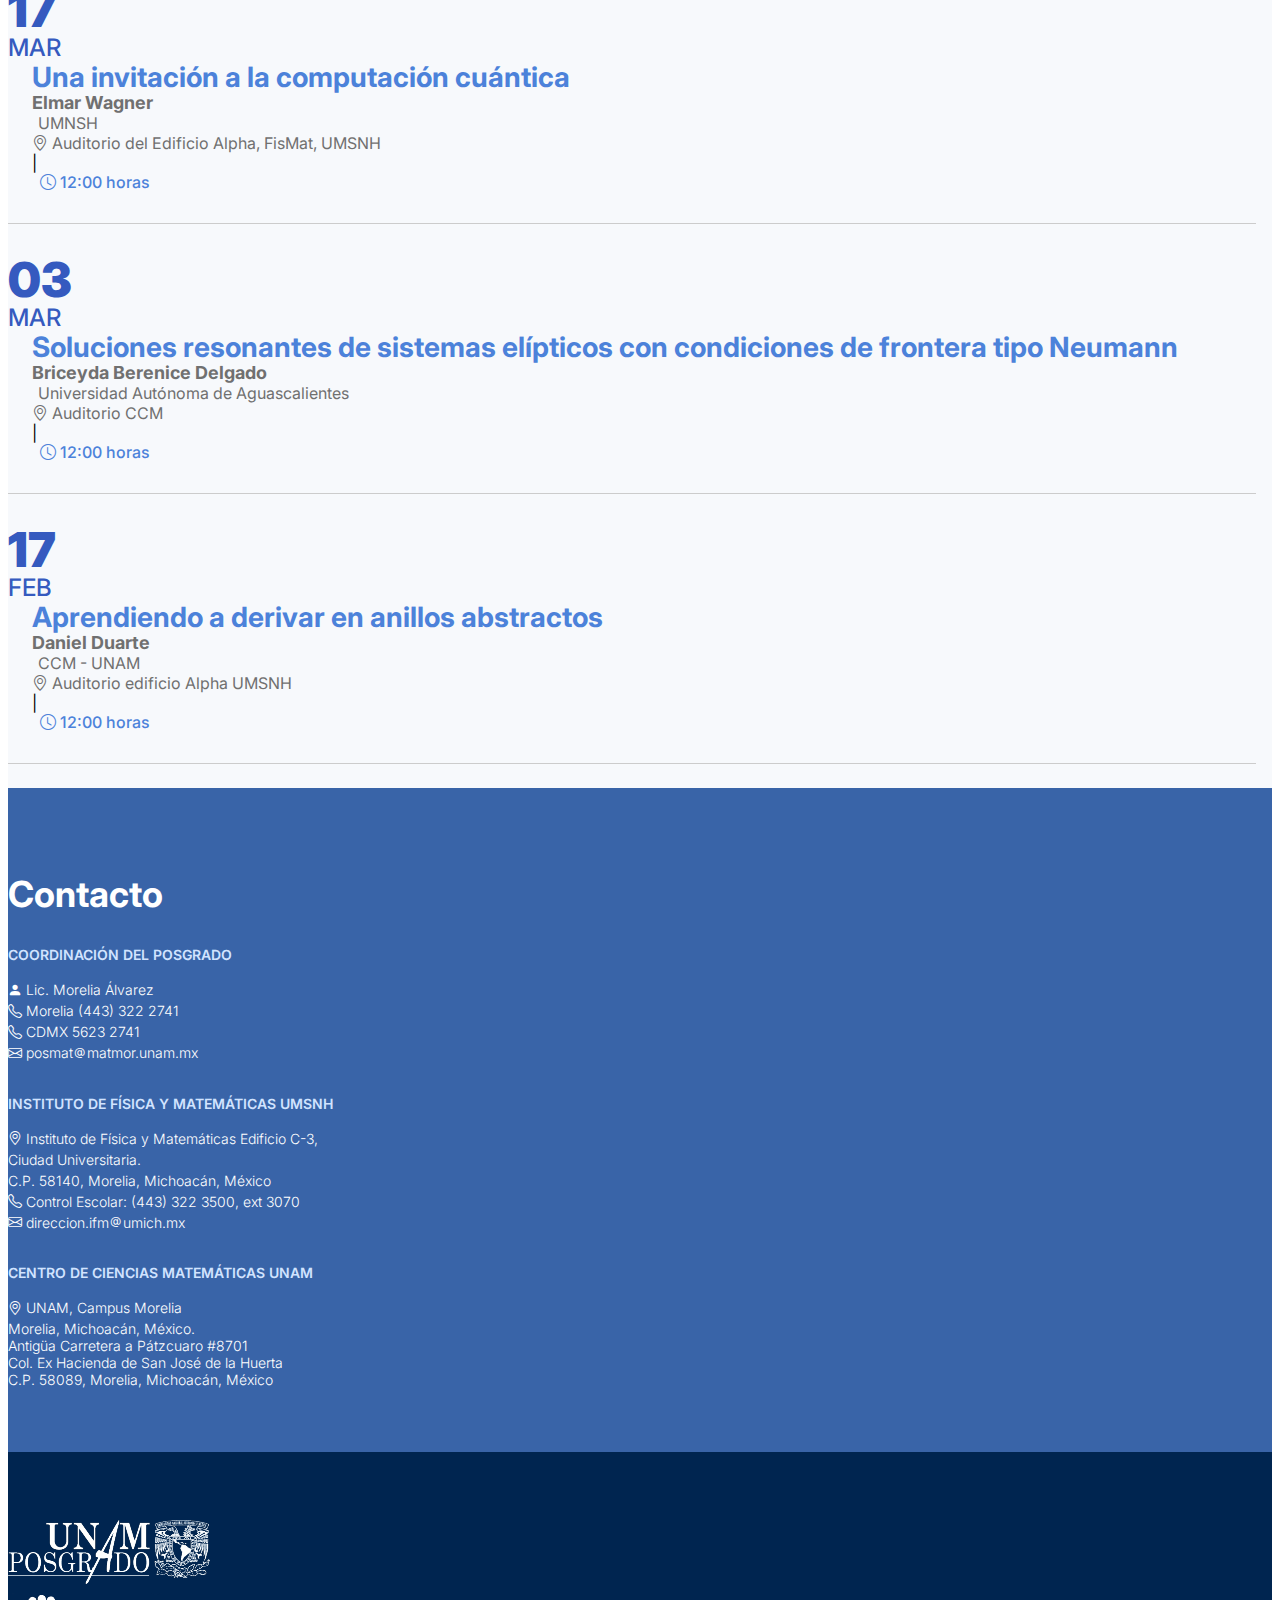
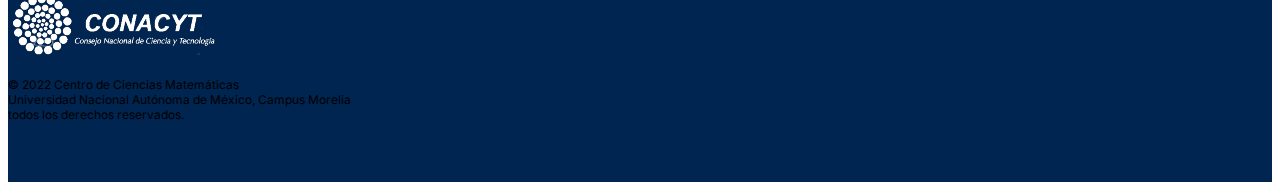
==== commit 23ac4373: "responsive in progress" ====
--- a/index.html
+++ b/index.html
@@ -16,7 +16,7 @@
 
 <nav class="navbar navbar-expand-lg navbar-light bg-light">
     <div class="container">
-        <div class="brand-container d-flex align-itemx-center">
+        <div class="brand-container d-none d-sm-flex align-item-center">
             <div class="university-container">
                 <img src="img/escudo-unam.png" alt="escudo UNAM">
                 <div class="brand-university d-flex justify-content-center">UNAM</div>
@@ -49,10 +49,16 @@
                     </ul>
                 </li>
                 <li class="nav-item">
-                    <a class="nav-link disabled" href="#">Admisión</a>
-                </li>
-                <li class="nav-item">
-                    <a class="nav-link disabled" href="#">Estudiantes</a>
+                    <a class="nav-link" href="#">Admisión</a>
+                </li>
+                <li class="nav-item dropdown">
+                    <a class="nav-link dropdown-toggle" id="navbarDropdownMenuAlumnos" role="button" data-bs-toggle="dropdown" aria-expanded="false" href="#">Alumnos</a>
+                    <ul class="dropdown-menu" aria-labelledby="navbarDropdownMenuAlumnos">
+                        <li><a class="dropdown-item" href="basicos.html">Cursos Básicos</a></li>
+                        <li><a class="dropdown-item" href="cursos.html">Cursos Semestre</a></li>
+                        <li><a class="dropdown-item" href="generales.html">Exámenes Generales</a></li>
+                        <li><a class="dropdown-item" href="alumnos.html">Alumnos</a></li>
+                    </ul>
                 </li>
                 <li class="nav-item">
                     <a class="nav-link" href="tutores.html">Tutores</a>
@@ -68,32 +74,32 @@
 <div class="hero-image">
 
     <div class="container">
-        <div class="hero-text">Posgrado Conjunto en</div>
-        <div class="hero-text">Ciencias Matemáticas</div>
-        <div class="d-flex mt-4">
+        <div class="d-flex flex-column justify-content-center justify-content-sm-start">
+            <div class="hero-text">Posgrado Conjunto en</div>
+            <div class="hero-text">Ciencias Matemáticas</div>
+        </div>
+        <div class="d-flex flex-column flex-sm-row mt-4 align-items-baseline">
             <div class=""><img src="img/unam.png" alt="UNAM" class="hero-universidad"></div>
-            <div class="ms-4"><img src="img/umich.png" alt="UMICH" class="hero-universidad"></div>
-        </div>
-        <div class="hero-lugar mt-2"><i class="bi bi-geo-alt"></i> Morelia, Michoacán.</div>
+            <div class="ms-sm-4 mt-2"><img src="img/umich.png" alt="UMICH" class="hero-universidad"></div>
+        </div>
+        <div class="hero-lugar mt-4 mt-sm-2"><i class="bi bi-geo-alt"></i> Morelia, Michoacán.</div>
     </div>
 </div>
 
 <div class="ccm-participantes">
-
     <div class="titulo-participantes text-center mb-5"><h4>Instituciones Participantes</h4></div>
-    <div class="d-flex justify-content-center align-items-center">
-        <div class="mx-5"><img class="participante" src="img/FISMAT.png" alt="FISMAT logo"></div>
-        <div class="mx-5"><img class="participante" src="img/ccm-logo.png" alt="CCM logo"></div>
-        <div class="mx-5"><img class="participante"  src="img/IFM_LOGO_BLANCO_H.png" alt="IFM logo"></div>
-    </div>
-
+    <div class="d-flex flex-column flex-sm-row justify-content-center align-items-center">
+        <div class="mx-sm-5"><img class="participante" src="img/ccm-logo.png" alt="CCM logo"></div>
+        <div class="mx-sm-5 mt-3 mt-sm-0"><img class="participante" src="img/FISMAT.png" alt="FISMAT logo"></div>
+        <div class="mx-sm-5 mt-4 mt-sm-0"><img class="participante"  src="img/IFM_LOGO_BLANCO_H.png" alt="IFM logo"></div>
+    </div>
 </div>
 
 <section id="introduccion">
     <div class="container">
         <div class="row">
             <div class="col-lg-7 p-3 p-lg-5 pt-lg-3">
-                <h1 class="mt-100 mb-4">El estudio de las Matemáticas</h1>
+                <h1 class="mt-100 mt-4 mb-4">El estudio de las Matemáticas</h1>
                 <p>Estudiar matemáticas puede conducir a muy productivas y fascinantes carreras profesionales.
                     En las distintas ramas del conocimiento, aquellos que reciben un entrenamiento en matemáticas pueden
                     encontrar una amplia variedad de retos muy interesantes. De esta manera, las teorías y métodos
@@ -102,7 +108,7 @@
                 </p>
 
             </div>
-            <div class="col-lg-4 offset-lg-1 p-0 overflow-hidden">
+            <div class="col-lg-4 offset-lg-1 p-0 overflow-hidden d-none d-lg-block">
                 <img src="img/introduccion.png" alt="imagen abstracta introducción" style="position: relative; top: -2px; ">
             </div>
         </div>
@@ -117,10 +123,12 @@
                 <h1 class="oferta-title">Maestría</h1>
             </div>
             <div class="col-12 col-lg-6">
-                <p>El plan de estudios de la Maestría está diseñado para formar profesionales con una preparación sólida
+                <p class="mt-4 mt-sm-0">El plan de estudios de la Maestría está diseñado para formar profesionales con una preparación sólida
                     en los campos del conocimiento básicos de la matemática y con un nivel de profundización en alguna de
                     sus disciplinas.</p>
-                <a class="btn btn-outline-info mt-4" href="maestria.html" role="button">Más información</a>
+                <div class="d-flex justify-content-center justify-content-lg-start">
+                    <a class="btn btn-outline-info mt-4" href="maestria.html" role="button">Más información</a>
+                </div>
             </div>
         </div>
         <hr>
@@ -130,10 +138,12 @@
                 <h1 class="oferta-title">Doctorado</h1>
             </div>
             <div class="col-12 col-lg-6">
-                <p>El objetivo fundamental del plan de Doctorado es que el alumno realice investigación original,
+                <p class="mt-4 mt-sm-0">El objetivo fundamental del plan de Doctorado es que el alumno realice investigación original,
                     relevante en matemáticas y adquiera conocimientos profundos en el campo de la matemática.
                 </p>
-                <a class="btn btn-outline-info mt-4" href="doctorado.html" role="button">Más información</a>
+                <div class="d-flex justify-content-center justify-content-lg-start">
+                    <a class="btn btn-outline-info mt-4" href="doctorado.html" role="button">Más información</a>
+                </div>
             </div>
         </div>
     </div>
@@ -153,7 +163,7 @@
                 <li class="list-group-item"><i class="bi bi-check-lg blue"></i> Física Matemática</li>
             </ul>
         </div>
-        <div class="col-12 col-lg-6 ">
+        <div class="col-12 col-lg-6">
             <ul class="list-group list-group-flush">
                 <li class="list-group-item"><i class="bi bi-check-lg blue"></i> Geometría Algebraica y Diferencial</li>
                 <li class="list-group-item"><i class="bi bi-check-lg blue"></i> Matemáticas Discretas</li>
@@ -182,7 +192,7 @@
                 </div>
             </div>
             <div class="col-12 col-lg-6">
-                <div class="convocatoria-card h-100">
+                <div class="convocatoria-card h-100 my-4 my-sm-0">
                     <div class="convocatoria-title mb-3">Reingreso al Posgrado</div>
                     <ul class="list-group list-group-flush">
                         <li class="list-group-item"><i class="bi bi-megaphone me-3 blue"></i>Convocatoria de <strong>Reingreso Maestría</strong></li>
@@ -195,23 +205,76 @@
     </div>
 </section>
 
-<section id="coloquio">
+<section id="coloquio" class="mt-5 mt-sm-0">
     <div class="container">
         <h1 class="mb-3 mt-4">Coloquio del Posgrado</h1>
 
         <div class="coloquio-eventos-container">
+            <div class="coloquio-evento d-flex">
+                <div class="date-container flex-column">
+                    <div class="evento-dia text-center">14</div>
+                    <div class="evento-mes text-center">ABR</div>
+                </div>
+                <div class="evento-info align-self-center">
+                    <div class="evento-title">Del aula a la industria: como los matemáticos pueden encajar en la iniciativa privada</div>
+                    <div class="d-flex flex-column flex-sm-row align-items-baseline">
+                        <div class="evento-ponente mt-2 mt-sm-0">Daniel Santana</div><div class="evento-adscripcion">Amphora Health</div>
+                    </div>
+                    <div class="d-flex flex-column flex-sm-row align-items-baseline">
+                        <div class="evento-lugar mt-2 mt-sm-0"><i class="bi bi-geo-alt"></i> Auditorio CCM</div>
+                        <span class="d-none d-sm-inline text-secondary">|</span>
+                        <div class="evento-hora mt-1 mt-sm-0"><i class="bi bi-clock"></i> 12:00 horas</div>
+                    </div>
+                </div>
+            </div>
+            <div class="coloquio-evento d-flex">
+                <div class="date-container flex-column">
+                    <div class="evento-dia text-center">31</div>
+                    <div class="evento-mes text-center">MAR</div>
+                </div>
+                <div class="evento-info align-self-center">
+                    <div class="evento-title">Hay otros mundos ahí afuera: De números p-ádicos, sistemas dinámicos y aplicaciones</div>
+                    <div class="d-flex flex-column flex-sm-row align-items-baseline">
+                        <div class="evento-ponente mt-2 mt-sm-0">Rogelio Pérez Buendía</div><div class="evento-adscripcion">CIMAT-Mérida</div>
+                    </div>
+                    <div class="d-flex flex-column flex-sm-row align-items-baseline">
+                        <div class="evento-lugar mt-2 mt-sm-0"><i class="bi bi-geo-alt"></i> Auditorio CCM</div>
+                        <span class="d-none d-sm-inline text-secondary">|</span>
+                        <div class="evento-hora mt-1 mt-sm-0"><i class="bi bi-clock"></i> 12:00 horas</div>
+                    </div>
+                </div>
+            </div>
+            <div class="coloquio-evento d-flex">
+                <div class="date-container flex-column">
+                    <div class="evento-dia text-center">17</div>
+                    <div class="evento-mes text-center">MAR</div>
+                </div>
+                <div class="evento-info align-self-center">
+                    <div class="evento-title">Una invitación a la computación cuántica</div>
+                    <div class="d-flex flex-column flex-sm-row align-items-baseline">
+                        <div class="evento-ponente mt-2 mt-sm-0">Elmar Wagner</div><div class="evento-adscripcion">UMNSH</div>
+                    </div>
+                    <div class="d-flex flex-column flex-sm-row align-items-baseline">
+                        <div class="evento-lugar mt-2 mt-sm-0"><i class="bi bi-geo-alt"></i> Auditorio del Edificio Alpha, FisMat, UMSNH</div>
+                        <span class="d-none d-sm-inline text-secondary">|</span>
+                        <div class="evento-hora mt-1 mt-sm-0"><i class="bi bi-clock"></i> 12:00 horas</div>
+                    </div>
+                </div>
+            </div>
             <div class="coloquio-evento d-flex">
                 <div class="date-container flex-column">
                     <div class="evento-dia text-center">03</div>
                     <div class="evento-mes text-center">MAR</div>
                 </div>
                 <div class="evento-info align-self-center">
-                    <div class="evento-title">Soluciones resonantes de sistemas elípticos con <BR>condiciones de frontera tipo Neumann</div>
-                    <div class="d-inline-flex align-items-baseline">
-                        <div class="evento-ponente">Briceyda Berenice Delgado</div><div class="evento-adscripcion">Universidad Autónoma de Aguascalientes</div>
-                    </div>
-                    <div class="event-hora-lugar d-flex align-items-baseline">
-                        <div class="evento-lugar"><i class="bi bi-geo-alt"></i> Auditorio CCM</div>|<div class="evento-hora"><i class="bi bi-clock"></i> 12:00 horas</div>
+                    <div class="evento-title">Soluciones resonantes de sistemas elípticos con condiciones de frontera tipo Neumann</div>
+                    <div class="d-flex flex-column flex-sm-row align-items-baseline">
+                        <div class="evento-ponente mt-2 mt-sm-0">Briceyda Berenice Delgado</div><div class="evento-adscripcion">Universidad Autónoma de Aguascalientes</div>
+                    </div>
+                    <div class="d-flex flex-column flex-sm-row align-items-baseline">
+                        <div class="evento-lugar mt-2 mt-sm-0"><i class="bi bi-geo-alt"></i> Auditorio CCM</div>
+                        <span class="d-none d-sm-inline text-secondary">|</span>
+                        <div class="evento-hora mt-1 mt-sm-0"><i class="bi bi-clock"></i> 12:00 horas</div>
                     </div>
                 </div>
             </div>
@@ -222,30 +285,16 @@
                 </div>
                 <div class="evento-info align-self-center">
                     <div class="evento-title">Aprendiendo a derivar en anillos abstractos</div>
-                    <div class="d-inline-flex align-items-baseline">
-                        <div class="evento-ponente">Daniel Duarte</div><div class="evento-adscripcion">CCM - UNAM</div>
-                    </div>
-                    <div class="event-hora-lugar d-flex align-items-baseline">
-                        <div class="evento-lugar"><i class="bi bi-geo-alt"></i> Auditorio edificio Alpha UMSNH</div>|<div class="evento-hora"><i class="bi bi-clock"></i> 12:00 horas</div>
-                    </div>
-                </div>
-            </div>
-
-            <!--<div class="coloquio-evento d-flex">
-                <div class="date-container flex-column">
-                    <div class="evento-dia text-center">07</div>
-                    <div class="evento-mes text-center">OCT</div>
-                </div>
-                <div class="evento-info align-self-center">
-                    <div class="evento-title">Conexidad condicional y coloraciones en gráficas</div>
-                    <div class="d-inline-flex align-items-baseline">
-                        <div class="evento-ponente">Mucuy-kak Guevara Aguirre</div><div class="evento-adscripcion">Universidad de la Habana</div>
-                    </div>
-                    <div class="event-hora-lugar d-flex align-items-baseline">
-                        <div class="evento-lugar"><i class="bi bi-geo-alt"></i> Auditorio CCM</div>|<div class="evento-hora"><i class="bi bi-clock"></i> 13:00 horas</div>
-                    </div>
-                </div>
-            </div>-->
+                    <div class="d-flex flex-column flex-sm-row align-items-baseline">
+                        <div class="evento-ponente mt-2 mt-sm-0">Daniel Duarte</div><div class="evento-adscripcion">CCM - UNAM</div>
+                    </div>
+                    <div class="d-flex flex-column flex-sm-row align-items-baseline">
+                        <div class="evento-lugar mt-2 mt-sm-0"><i class="bi bi-geo-alt"></i> Auditorio edificio Alpha UMSNH</div>
+                        <span class="d-none d-sm-inline text-secondary">|</span>
+                        <div class="evento-hora mt-1 mt-sm-0"><i class="bi bi-clock"></i> 12:00 horas</div>
+                    </div>
+                </div>
+            </div>
         </div>
     </div>
 </section>
@@ -255,24 +304,24 @@
         <h1 class="mb-2">Contacto</h1>
 
         <div class="row">
-            <div class="col-12 col-lg-4">
+            <div class="col-12 col-md-4 mt-4 mt-sm-0">
                 <h4>COORDINACIÓN DEL POSGRADO</h4>
                 <div class="d-flex flex-column">
                     <div class="contacto-item"><i class="bi bi-person-fill"></i> Lic. Morelia Álvarez</div>
-                    <div class="contacto-item"><i class="bi bi-telephone"></i> Teléfono Morelia (443) 322 2741</div>
-                    <div class="contacto-item"><i class="bi bi-telephone"></i> Teléfono CDMX 5623 2741</div>
-                    <div class="contacto-item"><i class="bi bi-envelope"></i> posmat X matmor.unam.mx</div>
-                </div>
-            </div>
-            <div class="col-12 col-lg-4">
+                    <div class="contacto-item"><i class="bi bi-telephone"></i> Morelia (443) 322 2741</div>
+                    <div class="contacto-item"><i class="bi bi-telephone"></i> CDMX 5623 2741</div>
+                    <div class="contacto-item"><i class="bi bi-envelope"></i> posmat<i class="bi bi-at"></i>matmor.unam.mx</div>
+                </div>
+            </div>
+            <div class="col-12 col-md-4 mt-5 mt-sm-0">
                 <h4>INSTITUTO DE FÍSICA Y MATEMÁTICAS UMSNH</h4>
                 <div class="contacto-item"><i class="bi bi-geo-alt"></i> Instituto de Física y Matemáticas Edificio C-3,</div>
                 <div class="contacto-item">Ciudad Universitaria.</div>
                 <div class="contacto-item">C.P. 58140, Morelia, Michoacán, México</div>
                 <div class="contacto-item"><i class="bi bi-telephone"></i> Control Escolar: (443) 322 3500, ext 3070</div>
-                <div class="contacto-item"><i class="bi bi-envelope"></i> direccion.ifm X umich.mx</div>
-            </div>
-            <div class="col-12 col-lg-4">
+                <div class="contacto-item"><i class="bi bi-envelope"></i> direccion.ifm<i class="bi bi-at"></i>umich.mx</div>
+            </div>
+            <div class="col-12 col-md-4 mt-5 mt-sm-0">
                 <h4>CENTRO DE CIENCIAS MATEMÁTICAS UNAM</h4>
                 <div class="contacto-item"><i class="bi bi-geo-alt"></i> UNAM, Campus Morelia</div>
                 <div class="contacto-item ps-3">Morelia, Michoacán, México.<br>
@@ -287,9 +336,9 @@
 
 <footer id="footer">
     <div class="container">
-        <div class="d-flex justify-content-center">
-            <div class="align-self-center me-4"><img src="img/posgrado-unam.png" alt="Logo Posgrado UNAM"></div>
-            <div class="align-self-center ms-4"><img src="img/CONACYT_LOGO.png" alt="Logo Conacyt"></div>
+        <div class="d-flex flex-column flex-sm-row justify-content-center">
+            <div class="align-self-center me-sm-4"><img src="img/posgrado-unam.png" alt="Logo Posgrado UNAM"></div>
+            <div class="align-self-center ms-sm-4 mt-4 mt-sm-0"><img src="img/CONACYT_LOGO.png" alt="Logo Conacyt"></div>
         </div>
         <p class="copy-right text-center fw-bolder text-light mt-5">© 2022 Centro de Ciencias Matemáticas<br>
             Universidad Nacional Autónoma de México, Campus Morelia<br>
--- a/css/ccm.css
+++ b/css/ccm.css
@@ -5,105 +5,25 @@
     font-size: 1rem;
 }
 
-.university-container {
-    margin-right: 12px;
-}
-
-.university-container:hover {
-    background-color: #e0e0e0;
-}
-
-.brand-university {
-    font-size: 12px;
-    line-height: 14px;
-    font-weight: bold;
-    color: #04306A;
-}
-
-.brand-text {
-    font-size: 16px;
-    font-weight: bold;
-    color: #002550;
-    line-height: 18px;
-}
-
-.text-container {
-}
-
-.h4, h4 {
-    font-size: 1.5rem;
-    color: #333f93;
-    font-weight: bold;
-    border-color: #e1e1e1;
-    margin-bottom: 1rem;
-    margin-top: 1.8rem;
-}
-
-.h3, h3 {
-    color: #4a4a4a;
-}
-
-p {
-    font-size: 1rem;
-}
-
-.content {
-    font-size: 1rem;
-}
-
-.navbar-expand-lg .navbar-nav .nav-link {
-    padding-right: 1.2rem;
-    padding-left: 1.2rem;
-    color: #4c82da;
-}
-
-.navbar-light .navbar-nav .nav-link:focus, .navbar-light .navbar-nav .nav-link:hover {
-    color: #275cb3;
-    background: #d7e5ff;
-}
-
-.navbar-light .navbar-nav .nav-link.active, .navbar-light .navbar-nav .show>.nav-link {
-    color: #003e87;
-    border-bottom: #003e87 solid 2px;
-}
-
 .hero-image {
-    background-image: url("../img/BANNER1.png");
-    height: 450px;
+    background-image: url(../img/hero-mobile.jpg);
+    height: 300px;
     background-position: center;
     background-repeat: no-repeat;
     background-size: cover;
     position: relative;
-    padding-top: 100px;
-}
-
-.hero-maestria {
-    background-image: url("../img/BANNER2.png");
-    height: 450px;
-    background-position: center;
-    background-repeat: no-repeat;
-    background-size: cover;
-    position: relative;
-    padding-top: 100px;
-}
-
-.hero-doctorado {
-    background-image: url("../img/BANNER3.png");
-    height: 450px;
-    background-position: center;
-    background-repeat: no-repeat;
-    background-size: cover;
-    position: relative;
-    padding-top: 100px;
-}
-
-
-/* Place text in the middle of the image */
+    padding-top: 40px;
+}
+
 .hero-text {
     color: #4C82DA;
     font-weight: 900;
-    font-size: 64px;
-    line-height: 62px;
+    font-size: 32px;
+    line-height: 34px;
+}
+
+.hero-universidad {
+    max-height: 40px;
 }
 
 .hero-lugar {
@@ -114,6 +34,11 @@
 .ccm-participantes {
     padding: 0 0 52px 0;
     background-color: #002550;
+}
+
+.titulo-participantes {
+    background-color: #003e87;
+    padding: 16px 0 12px 0;
 }
 
 .ccm-participantes h4 {
@@ -122,11 +47,6 @@
     font-size: 1.2rem;
 }
 
-.titulo-participantes {
-    background-color: #003e87;
-    padding: 8px 0 8px 0;
-}
-
 .participante {
     max-height: 60px;
 }
@@ -134,31 +54,9 @@
 h1 {
     font-family: 'Inter', sans-serif;
     color: #04306A;
-    font-size: 36px;
+    font-size: 32px;
     font-weight: bolder;
-    line-height: 44px;
-
-}
-
-#introduccion p {
-    font-size: 20px;
-    line-height: 30px;
-    font-weight: 500;
-    color: #353535;
-}
-
-.mt-100 {
-    margin-top: 100px;
-}
-
-#introduccion-maestria p {
-    font-size: 18px;
-    line-height: 26px;
-    color: #353535;
-}
-
-#introduccion-maestria h4 {
-    color: #5a5a5a;
+    line-height: 34px;
 }
 
 #oferta-academica {
@@ -181,27 +79,56 @@
 }
 
 .oferta-subtitle {
-    font-size: 32px;
+    font-size: 24px;
     color: white;
     font-weight: lighter;
 }
 
 .oferta-title {
-    font-size: 72px;
+    font-size: 58px;
     color: #F9B82E;
     font-weight: 900;
     line-height: 72px;
 }
 
 #campos-conocimiento .list-group-item {
-    font-size: 1.2rem;
+    font-size: 1rem;
     color: #4a4a4a;
+}
+
+.yellow {
+    /*color: #F9B82E;*/
+    color: #bf7921;
+}
+
+.purple {
+    color: #806DEC;
+}
+
+.blue {
+    color: #4C82DA;
+}
+
+.blue-accent {
+    color: #04306A;
+}
+
+.dark-accent {
+    color: #355ABF;
+}
+
+.dark-blue {
+    color: #022550;
 }
 
 .convocatoria-card {
     border-radius: 12px;
     background-color: #F7F9FC;
     padding: 24px;
+}
+
+.h-100 {
+    height: 100%!important;
 }
 
 .convocatoria-title {
@@ -210,45 +137,20 @@
     color: #4C82DA;
 }
 
+#convocatorias .list-group-item {
+    color: #707070;
+    background-color: #F7F9FC;
+    padding: 0.15rem 1rem;
+    border: none;
+    font-size: 14px;
+}
+
+.list-group-item {
+    padding: 1rem 0;
+}
+
 #convocatorias .list-group {
     border-left: 4px solid #4C82DA!important;
-}
-
-#convocatorias .list-group-item {
-    color: #707070;
-    background-color: #F7F9FC;
-    padding: 0.15rem 1rem;
-    border: none;
-}
-
-.list-group-item {
-    padding: 1rem 0;
-}
-
-.yellow {
-    /*color: #F9B82E;*/
-    color: #bf7921;
-}
-
-.purple {
-    color: #806DEC;
-}
-
-.blue {
-    color: #4C82DA;
-}
-
-.blue-accent {
-    color: #04306A;
-}
-
-.dark-accent {
-    color: #355ABF;
-}
-
-
-.dark-blue {
-    color: #022550;
 }
 
 #coloquio {
@@ -262,7 +164,7 @@
 }
 
 .evento-dia {
-    font-size: 48px;
+    font-size: 42px;
     font-weight: 900;
     color: #355ABF;
     align-items: center;
@@ -282,43 +184,51 @@
     align-items: center;
 }
 
+.evento-info {
+    margin-left: 24px;
+}
+
+.evento-title {
+    font-size: 24px;
+    line-height: 24px;
+    font-weight: bold;
+    color: #4C82DA;
+}
+
+.evento-ponente {
+    font-size: 18px;
+    color: #707070;
+    font-weight: bold;
+}
+
+.evento-adscripcion {
+    color: #707070;
+}
+
+.evento-hora-lugar {
+    margin-top: 12px;
+}
+
+.evento-lugar {
+    color: #707070;
+    margin-right: 8px;
+}
+
 .evento-hora {
     font-size: 16px;
     line-height: 18px;
     font-weight: 500;
-    color: #355ABF;
-}
-
-.evento-info {
-    margin-left: 24px;
-}
-
-.evento-title {
-    font-size: 28px;
-    font-weight: bold;
-    line-height: 28px;
     color: #4C82DA;
 }
 
-.evento-ponente {
-    font-size: 18px;
-    color: #707070;
-    font-weight: bold;
-}
-
-.evento-adscripcion {
-    margin-left: .4rem;
-    color: #707070;
-}
-
-.evento-lugar {
-    color: #707070;
-    margin-right: 8px;
-}
-
-.evento-hora {
-    color: #4C82DA;
-    margin-left: 8px;
+#footer {
+    background-color: #002550;
+    padding-top: 68px;
+    padding-bottom: 48px;
+}
+
+.copy-right {
+    font-size: 10px;
 }
 
 #contacto {
@@ -354,10 +264,452 @@
     /*border-bottom: 1px solid #4C82DA!important;*/
 }
 
-#footer {
+.hero-nosotros {
+    background-image: url("../img/banner-posgrado-mobil.png");
+    height: 300px;
+    background-position: center;
+    background-repeat: no-repeat;
+    background-size: cover;
+    position: relative;
+    padding-top: 100px;
+}
+
+#nosotros-info {
+    padding-top: 24px;
+    padding-bottom: 48px;
+}
+
+#nosotros-datos {
     background-color: #002550;
+    color: white;
     padding-top: 68px;
     padding-bottom: 48px;
+}
+
+.datos-number {
+    font-size: 48px;
+    font-weight: bold;
+    color: #FFC107;
+    min-width: 100px;
+    text-align: end;
+}
+
+.datos-text {
+    font-size: 18px;
+    color: white;
+    margin-left: 12px;
+    line-height: 20px;
+    min-width: 120px;
+}
+
+#lineas-conocimiento {
+    background-color: #F7F9FC;
+    font-size: 18px;
+    padding-top: 24px;
+    padding-bottom: 48px;
+}
+
+.linea-conocimiento {
+    padding: 20px 0;
+    border-bottom: #C3C3C3 solid 1px;
+}
+
+#comisiones {
+    background-color: #ffffff;
+    font-size: 18px;
+    padding-top: 24px;
+    padding-bottom: 48px;
+}
+
+.comision {
+    border-bottom: #707070 1px solid ;
+    font-size: 16px;
+    padding: 16px 0;
+}
+
+.comision-nombre {
+    font-size: 18px;
+    font-weight: bold;
+}
+
+.comision-adscripcion {
+    color: #707070;
+    font-weight: bold;
+}
+
+.hero-maestria {
+    background-image: url("../img/maestria.png");
+    height: 350px;
+    background-position: center;
+    background-repeat: no-repeat;
+    background-size: cover;
+    position: relative;
+    padding-top: 48px;
+}
+
+.hero-doctorado {
+    background-image: url("../img/hero-doctorado-mobile.png");
+    height: 350px;
+    background-position: center;
+    background-repeat: no-repeat;
+    background-size: cover;
+    position: relative;
+    padding-top: 48px;
+}
+
+.comision-correo {
+    color: #707070;
+}
+
+.hero-admision {
+    background-image: url(../img/hero-admision-mobile.png);
+    height: 350px;
+    background-position: center;
+    background-repeat: no-repeat;
+    background-size: cover;
+    position: relative;
+    padding-top: 64px;
+}
+
+#admission {
+    background-color: white;
+    padding-top: 60px;
+    padding-bottom: 60px;
+}
+
+.admission-title {
+    font-size: 20px;
+    font-weight: 600;
+    color: #002550;
+    letter-spacing: 0;
+}
+
+#admission .list-group {
+    border-left: 4px solid #4C82DA!important;
+    padding: 24px 0;
+}
+
+.admission-card {
+    background-color: #F7F9FC;
+}
+
+#admission .list-group-item {
+    color: #707070;
+    background-color: #F7F9FC;
+    padding: 0.4rem 1rem;
+    border: none;
+}
+
+#admission .list-group-item:hover {
+    background-color: #ebebeb;
+}
+
+#admission .nav-tabs .nav-item.show .nav-link, .nav-tabs .nav-link.active {
+    color: #ffffff;
+    background-color: #4F84D7;
+    border-color: #4F84D7;
+}
+
+@media (min-width: 576px) {
+
+    .university-container {
+        margin-right: 12px;
+    }
+
+    .university-container:hover {
+        color: #4F84D7;
+    }
+
+    .brand-university {
+        font-size: 12px;
+        line-height: 14px;
+        font-weight: bold;
+        color: #04306A;
+    }
+
+    .brand-text {
+        font-size: 16px;
+        font-weight: bold;
+        color: #002550;
+        line-height: 18px;
+    }
+
+    .text-container {
+    }
+
+    .h4, h4 {
+        font-size: 1.5rem;
+        color: #333f93;
+        font-weight: bold;
+        border-color: #e1e1e1;
+        margin-bottom: 1rem;
+        margin-top: 1.8rem;
+    }
+
+    .h3, h3 {
+        color: #4a4a4a;
+    }
+
+    p {
+        font-size: 1rem;
+    }
+
+    .content {
+        font-size: 1rem;
+    }
+
+    .navbar-expand-lg .navbar-nav .nav-link {
+        padding-right: 1.2rem;
+        padding-left: 1.2rem;
+        color: #4c82da;
+    }
+
+    .navbar-light .navbar-nav .nav-link:focus, .navbar-light .navbar-nav .nav-link:hover {
+        color: #275cb3;
+        background: #d7e5ff;
+    }
+
+    .navbar-light .navbar-nav .nav-link.active, .navbar-light .navbar-nav .show>.nav-link {
+        color: #003e87;
+        border-bottom: #003e87 solid 2px;
+    }
+
+    .hero-image {
+        background-image: url("../img/BANNER1.png");
+        height: 450px;
+        padding-top: 100px;
+    }
+
+    .hero-nosotros {
+        background-image: url("../img/BANNER_NOSOTROS.png");
+        height: 300px;
+        padding-top: 100px;
+    }
+
+    .hero-maestria {
+        background-image: url("../img/BANNER2.png");
+        height: 450px;
+        padding-top: 100px;
+    }
+
+    .hero-doctorado {
+        background-image: url("../img/BANNER3.png");
+        height: 450px;
+        background-position: center;
+        background-repeat: no-repeat;
+        background-size: cover;
+        position: relative;
+        padding-top: 100px;
+    }
+
+    /* Place text in the middle of the image */
+    .hero-text {
+        color: #4C82DA;
+        font-weight: 900;
+        font-size: 64px;
+        line-height: 62px;
+    }
+
+    .ccm-participantes {
+        padding: 0 0 52px 0;
+        background-color: #002550;
+    }
+
+    .ccm-participantes h4 {
+        color: white;
+        font-weight: normal;
+        font-size: 1.2rem;
+    }
+
+    .titulo-participantes {
+        background-color: #003e87;
+        padding: 8px 0 8px 0;
+    }
+
+    .participante {
+        max-height: 60px;
+    }
+
+    h1 {
+        font-size: 36px;
+        line-height: 44px;
+    }
+
+    #introduccion p {
+        font-size: 20px;
+        line-height: 30px;
+        font-weight: 500;
+        color: #353535;
+    }
+
+    .mt-100 {
+        margin-top: 100px;
+    }
+
+    #introduccion-maestria p {
+        font-size: 18px;
+        line-height: 26px;
+        color: #353535;
+    }
+
+    #introduccion-maestria h4 {
+        color: #5a5a5a;
+    }
+
+    #oferta-academica {
+        background-color: #002550;
+        padding-top: 40px;
+        padding-bottom: 40px;
+    }
+
+    .oferta-subtitle {
+        font-size: 32px;
+    }
+
+    .oferta-title {
+        font-size: 72px;
+    }
+
+    #convocatorias .list-group-item {
+        font-size: 16px;
+    }
+
+    #campos-conocimiento .list-group-item {
+        font-size: 1.2rem;
+    }
+
+    .evento-dia {
+        font-size: 48px;
+    }
+
+    .evento-title {
+        font-size: 28px;
+        line-height: 30px;
+    }
+
+    .evento-adscripcion {
+        margin-left: .4rem;
+    }
+
+    .evento-hora-lugar {
+        margin-top: 0;
+    }
+
+    .evento-hora {
+        margin-left: 8px;
+    }
+
+    #comisiones {
+        padding-top: 68px;
+        padding-bottom: 48px;
+    }
+
+    #lineas-conocimiento {
+        padding-top: 68px;
+        padding-bottom: 48px;
+    }
+
+    .comision {
+        max-width: 75%;
+    }
+
+    #nosotros-datos {
+        background-color: #002550;
+        color: white;
+        padding-top: 68px;
+        padding-bottom: 48px;
+    }
+
+    .datos-number {
+        font-size: 48px;
+        font-weight: bold;
+        color: #FFC107;
+    }
+
+    .datos-text {
+        font-size: 18px;
+        color: white;
+        margin-left: 12px;
+        line-height: 20px;
+        min-width: 140px;
+    }
+
+    .yellow {
+        /* color: #F9B82E; */
+        color: #bf7921;
+    }
+
+    .hero-tutores {
+        background-image: url("../img/BANNER_TUTORES.png");
+        height: 300px;
+        background-position: center;
+        background-repeat: no-repeat;
+        background-size: cover;
+        position: relative;
+        padding-top: 100px;
+    }
+
+    .hero-admision {
+        background-image: url("../img/BANNER_TUTORES.png");
+        height: 300px;
+        background-position: center;
+        background-repeat: no-repeat;
+        background-size: cover;
+        position: relative;
+        padding-top: 100px;
+    }
+}
+
+@media (min-width: 768px) and (max-width: 1199.98px) {
+    .hero-text {
+        font-size: 48px;
+    }
+
+    .comision {
+        max-width: 100%;
+    }
+
+    .copy-right {
+        font-size: 12px;
+    }
+}
+
+#coordinacion {
+    background-color: #F7F9FC;
+    padding-top: 60px;
+    padding-bottom: 60px;
+}
+
+#coordinacion p {
+    color: #707070;
+    margin-bottom: .4rem;
+}
+
+#basicos {
+    background-color: white;
+    padding-top: 60px;
+    padding-bottom: 60px;
+}
+
+.basico:hover {
+    color: #4C82DA;
+    border-bottom: #cbc9c9 solid 1px;
+}
+
+#cursos {
+    background-color: white;
+    padding-top: 60px;
+    padding-bottom: 60px;
+}
+
+#cursos td {
+    font-size: 13px;
+}
+
+#alumnos {
+    background-color: white;
+    padding-top: 60px;
+    padding-bottom: 60px;
 }
 
 .copy-right {
@@ -398,36 +750,6 @@
     padding-top: 100px;
 }
 
-.hero-nosotros {
-    background-image: url("../img/BANNER_NOSOTROS.png");
-    height: 300px;
-    background-position: center;
-    background-repeat: no-repeat;
-    background-size: cover;
-    position: relative;
-    padding-top: 100px;
-}
-
-#nosotros-datos {
-    background-color: #002550;
-    color: white;
-    padding-top: 68px;
-    padding-bottom: 48px;
-}
-
-.datos-number {
-    font-size: 48px;
-    font-weight: bold;
-    color: #FFC107;
-}
-
-.datos-text {
-    font-size: 18px;
-    color: white;
-    margin-left: 12px;
-    line-height: 20px;
-}
-
 #objetivos {
     background-color: #ffffff;
     font-size: 18px;
@@ -435,25 +757,6 @@
     padding-bottom: 48px;
 }
 
-#comisiones {
-    background-color: #ffffff;
-    font-size: 18px;
-    padding-top: 68px;
-    padding-bottom: 48px;
-}
-
-#lineas-conocimiento {
-    background-color: #F7F9FC;
-    font-size: 18px;
-    padding-top: 68px;
-    padding-bottom: 48px;
-}
-
-.linea-conocimiento {
-    padding: 20px 0;
-    border-bottom: #C3C3C3 solid 1px;
-}
-
 .objetivos-text {
     color: #353535;
 }
@@ -464,27 +767,6 @@
     color: #04306A;
 }
 
-.comision {
-    border-bottom: #707070 1px solid ;
-    font-size: 16px;
-    max-width: 70%;
-    padding: 16px 0;
-}
-
-.comision-nombre {
-    font-size: 18px;
-    font-weight: bold;
-}
-
-.comision-adscripcion {
-    color: #707070;
-    font-weight: bold;
-}
-
-.comision-correo {
-    color: #707070;
-}
-
 #nucleo-academico {
     background-color: #F7F9FC;
     padding: 40px 0 40px 0;
@@ -499,13 +781,45 @@
     font-size: 14px;
     color: #707070;
     padding: 18px 18px;
+    min-height: 120px;
 
 }
 
 #nucleo-academico .list-group-item:hover {
-    background-color: #4a74b2;
+    background-color: #f0f6ff;
     font-size: 14px;
-    color: #e7c413;
+
+}
+
+#generales {
+    background-color: #F7F9FC;
+    padding: 40px 0 40px 0;
+}
+
+#generales .list-group {
+    border-left: 4px solid #4C82DA!important;
+    padding: 14px 0;
+}
+
+.generales-card {
+    background-color: #F7F9FC;
+}
+
+#generales .list-group-item {
+    color: #707070;
+    background-color: #F7F9FC;
+    padding: 0.4rem 1rem;
+    border: none;
+}
+
+#generales .list-group-item:hover {
+    background-color: #ebebeb;
+}
+
+#generales .nav-tabs .nav-item.show .nav-link, .nav-tabs .nav-link.active {
+    color: #ffffff;
+    background-color: #4F84D7;
+    border-color: #4F84D7;
 }
 
 .hero-tutor-subtitle {
@@ -562,4 +876,5 @@
 
 .tutor-text {
     max-width: 750px;
-}+}
+
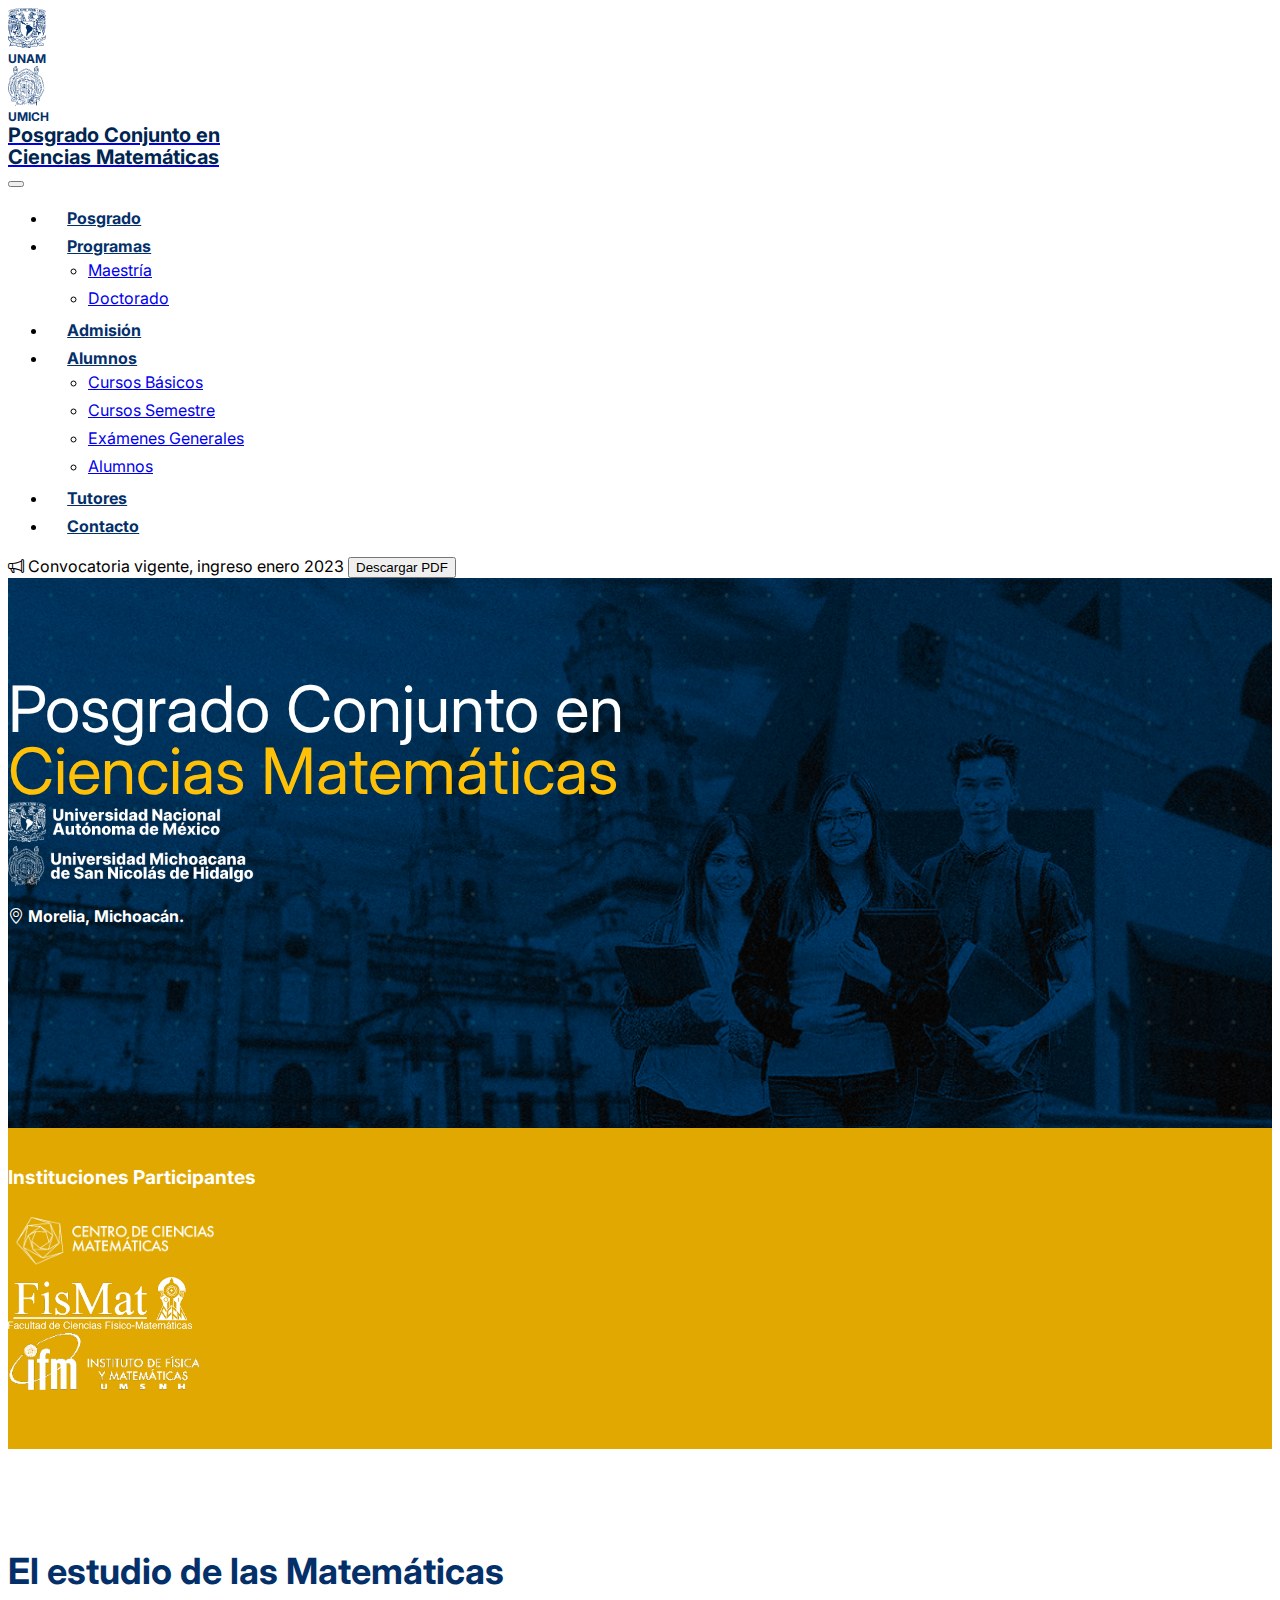
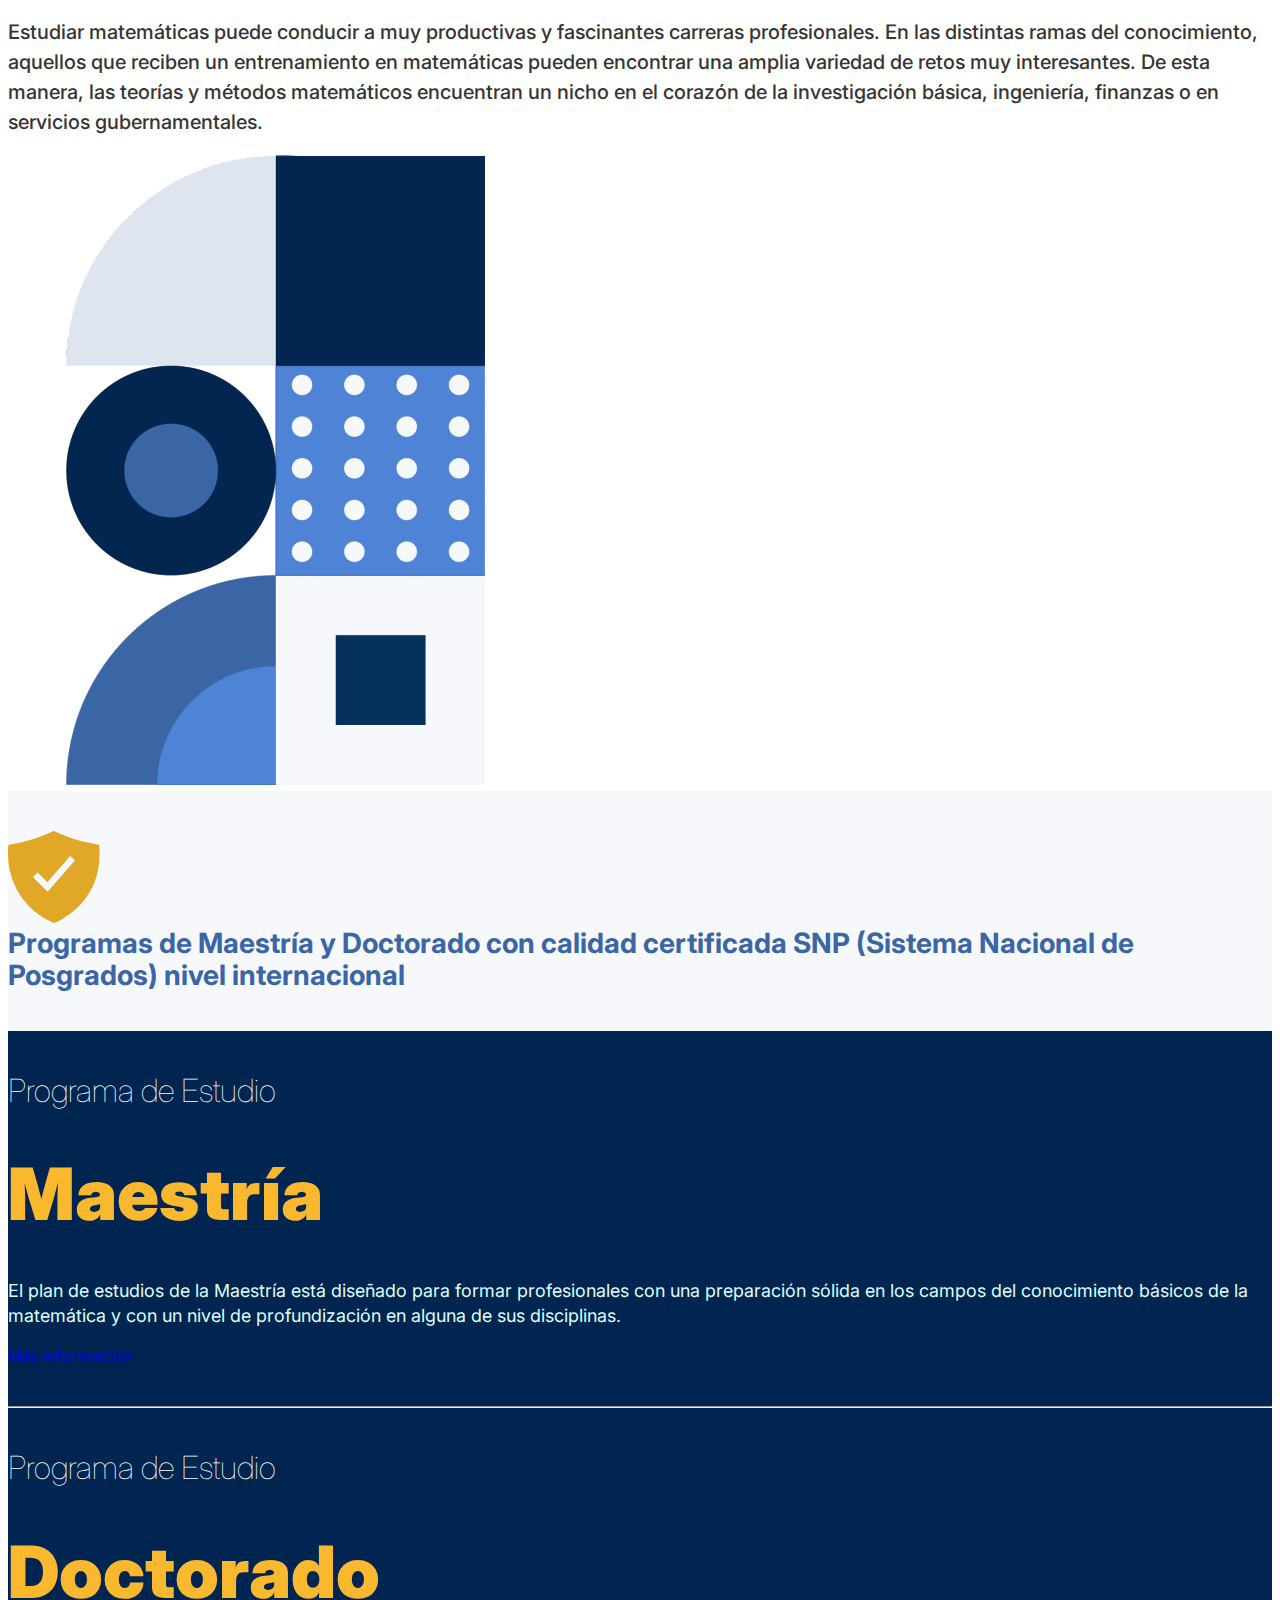
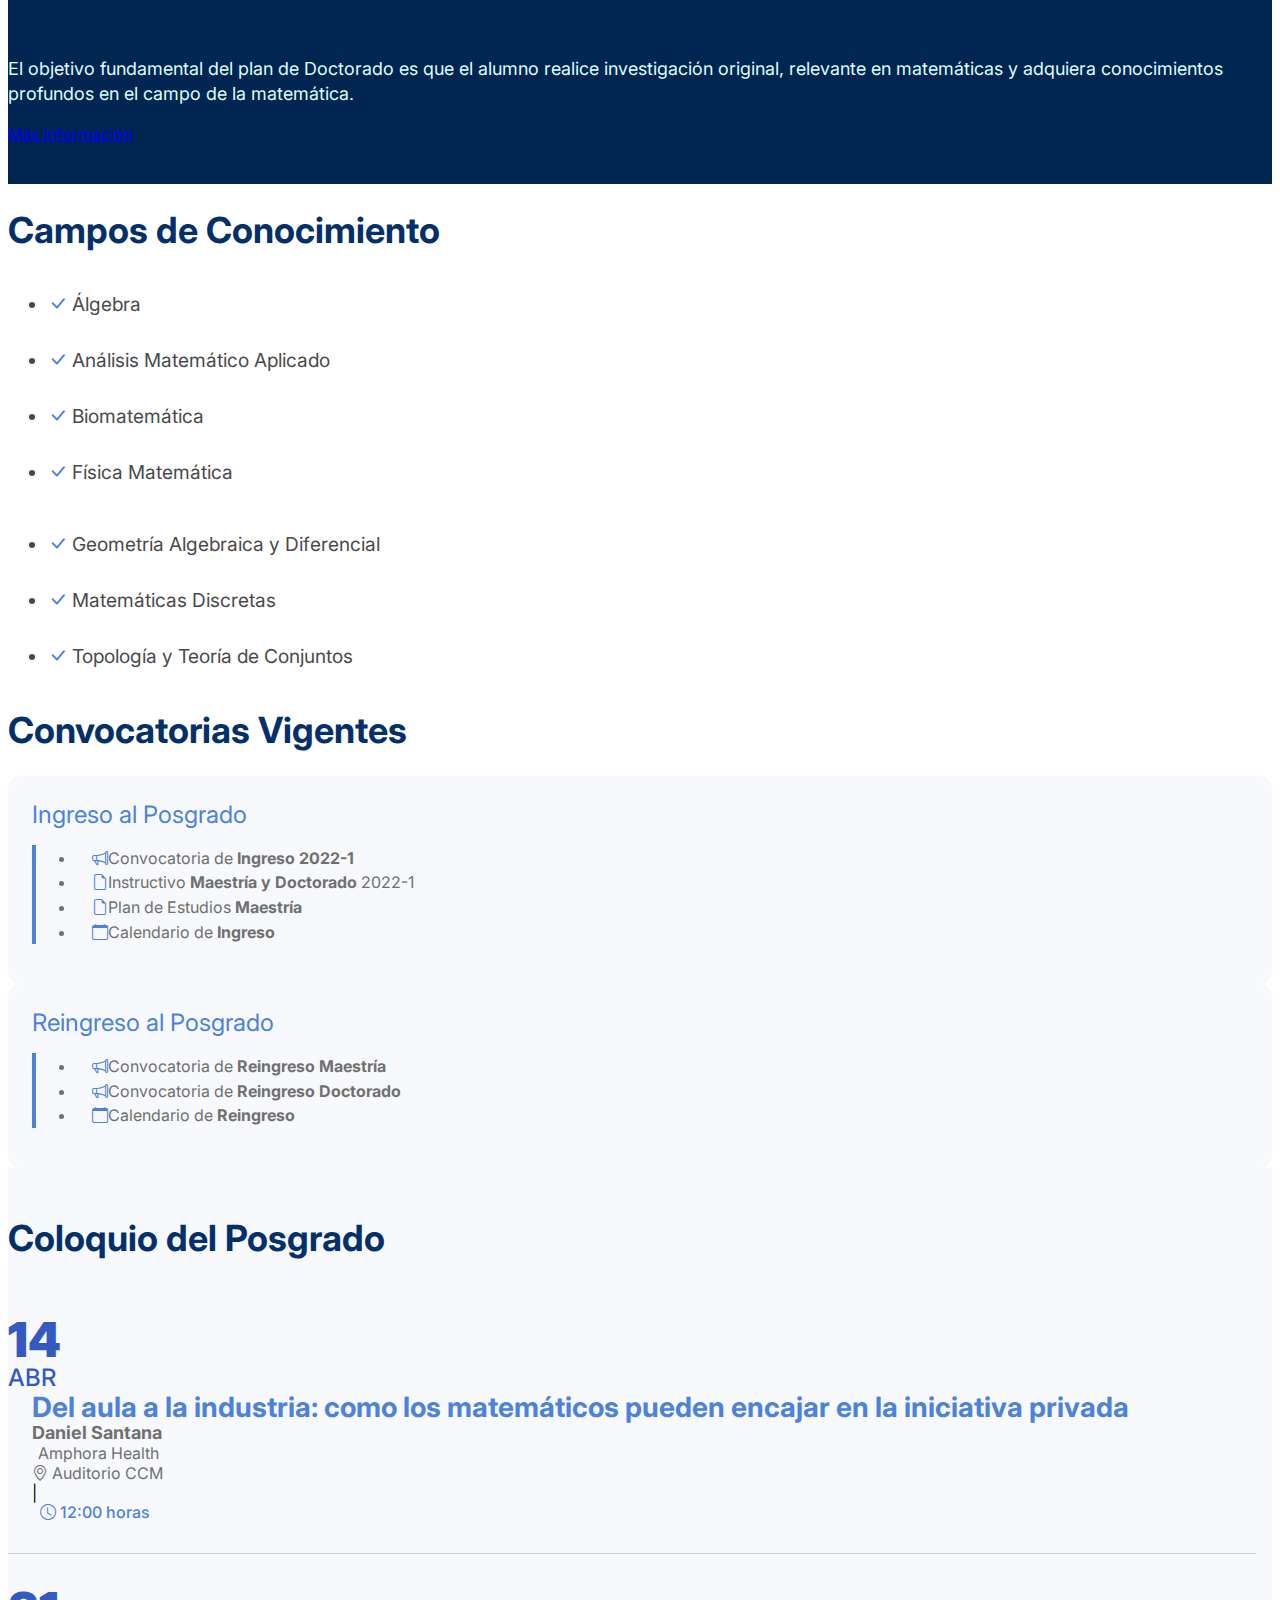
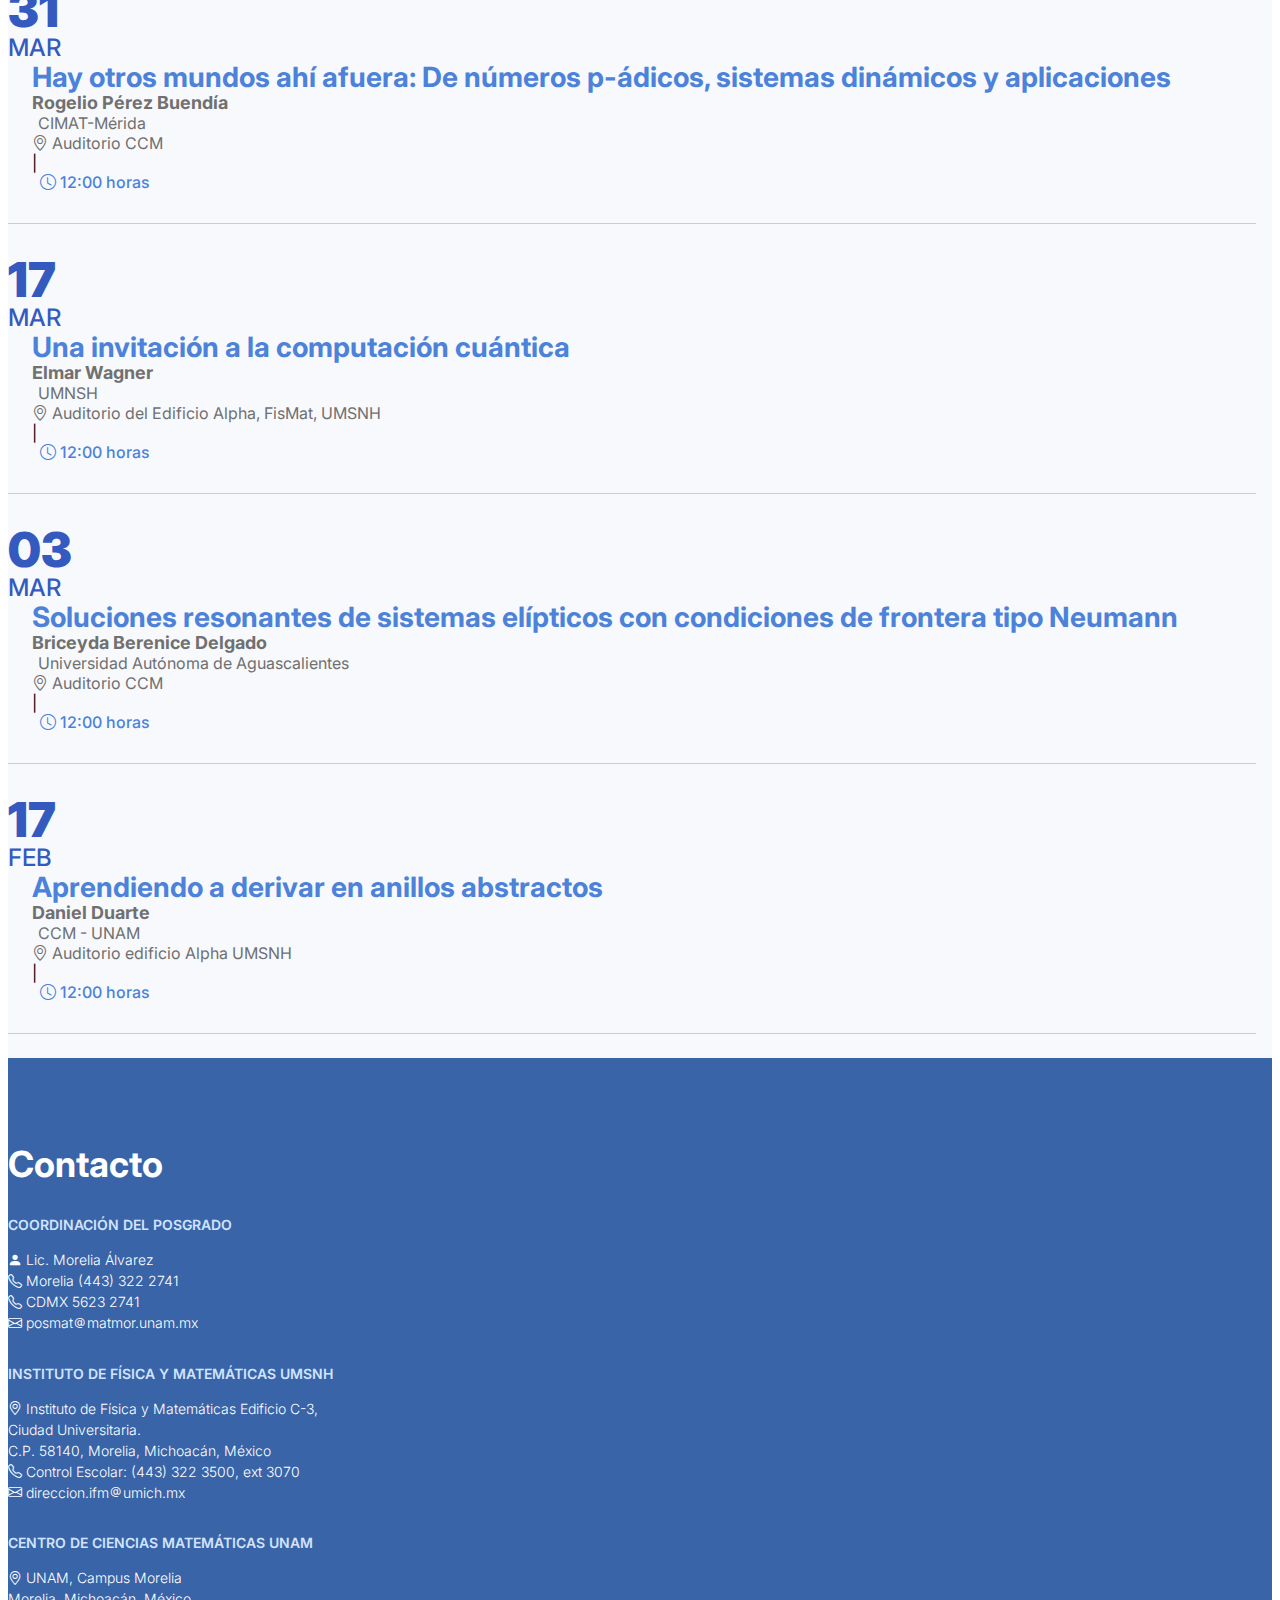
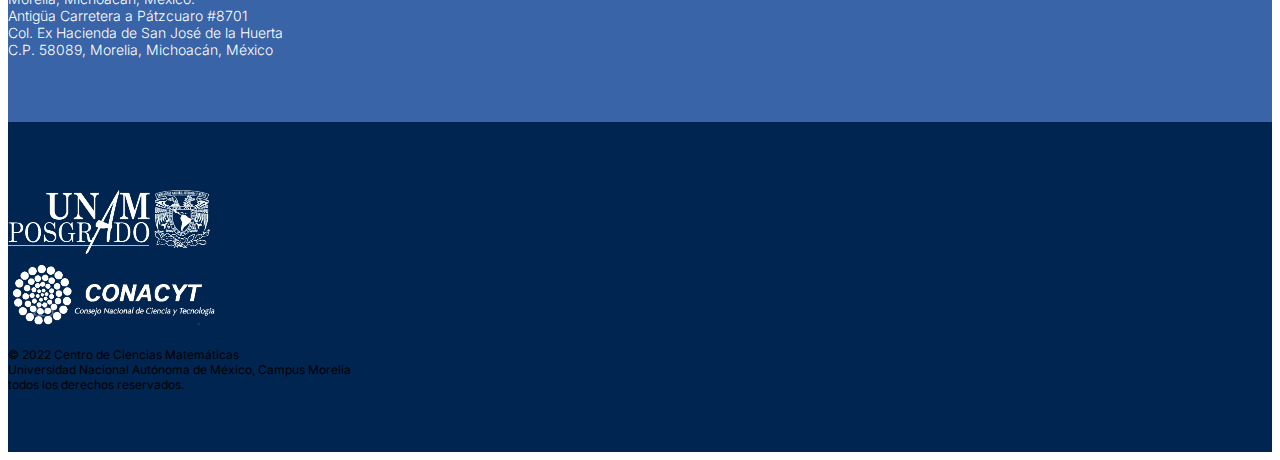
==== commit 75717d5b: "responsive" ====
--- a/index.html
+++ b/index.html
@@ -30,6 +30,7 @@
                     <div class="brand-text">
                         Posgrado Conjunto en<br>Ciencias Matemáticas
                     </div>
+<!--                    <img src="img/brand-text.png" alt="Posgrado Conjunto Ciencias Matemáticas">-->
                 </a>
             </div>
         </div>
@@ -49,7 +50,7 @@
                     </ul>
                 </li>
                 <li class="nav-item">
-                    <a class="nav-link" href="#">Admisión</a>
+                    <a class="nav-link" href="admision.html">Admisión</a>
                 </li>
                 <li class="nav-item dropdown">
                     <a class="nav-link dropdown-toggle" id="navbarDropdownMenuAlumnos" role="button" data-bs-toggle="dropdown" aria-expanded="false" href="#">Alumnos</a>
@@ -71,16 +72,23 @@
     </div>
 </nav>
 
+
+<div class="alert alert-light mt-3">
+    <div class="container">
+        <div class="fs-5 fw-bold"><i class="bi bi-megaphone me-3"></i> Convocatoria vigente, ingreso enero 2023 <button class="btn btn-success ms-5">Descargar PDF</button></div>
+    </div>
+</div>
+
 <div class="hero-image">
 
     <div class="container">
         <div class="d-flex flex-column justify-content-center justify-content-sm-start">
             <div class="hero-text">Posgrado Conjunto en</div>
-            <div class="hero-text">Ciencias Matemáticas</div>
+            <div class="hero-text yellow fw-bold">Ciencias Matemáticas</div>
         </div>
         <div class="d-flex flex-column flex-sm-row mt-4 align-items-baseline">
-            <div class=""><img src="img/unam.png" alt="UNAM" class="hero-universidad"></div>
-            <div class="ms-sm-4 mt-2"><img src="img/umich.png" alt="UMICH" class="hero-universidad"></div>
+            <div class=""><img src="img/banner-unam.png" alt="UNAM" class="hero-universidad"></div>
+            <div class="ms-sm-4 mt-2"><img src="img/banner-umich.png" alt="UMICH" class="hero-universidad"></div>
         </div>
         <div class="hero-lugar mt-4 mt-sm-2"><i class="bi bi-geo-alt"></i> Morelia, Michoacán.</div>
     </div>
@@ -115,6 +123,29 @@
     </div>
 </section>
 
+<section id="snp">
+    <div class="container">
+
+        <div class="d-flex">
+            <div class=" me-4">
+                <svg id="Grupo_1388" data-name="Grupo 1388" xmlns="http://www.w3.org/2000/svg" xmlns:xlink="http://www.w3.org/1999/xlink" width="91.777" height="92" viewBox="0 0 91.777 92">
+                    <defs>
+                        <clipPath id="clip-path">
+                            <rect id="Rectángulo_850" data-name="Rectángulo 850" width="91.777" height="92" fill="#e0a826"/>
+                        </clipPath>
+                    </defs>
+                    <g id="Grupo_1387" data-name="Grupo 1387" clip-path="url(#clip-path)">
+                        <path id="Trazado_2176" data-name="Trazado 2176" d="M91.771,21.2a88.114,88.114,0,0,1-2.262,20.45A76.146,76.146,0,0,1,85.887,52.82a67.74,67.74,0,0,1-3.324,6.792,71.726,71.726,0,0,1-6.184,9.314,69.789,69.789,0,0,1-7.157,7.851A78.374,78.374,0,0,1,53.608,88.433a68.7,68.7,0,0,1-6.879,3.39,1.933,1.933,0,0,1-1.653-.015A73.753,73.753,0,0,1,27,80.72c-1.824-1.487-3.569-3.068-5.238-4.723A72.676,72.676,0,0,1,8.961,59.04,71.832,71.832,0,0,1,1.622,38.727,86.5,86.5,0,0,1,.183,27.639Q-.059,24.112.016,20.59c.042-2.093.2-4.183.3-6.276.018-.376.228-.468.554-.525q5.365-.938,10.705-2.01A128.211,128.211,0,0,0,37.72,3.521C40.283,2.406,42.852,1.3,45.382.113a1.218,1.218,0,0,1,1.083.034c4.563,2.076,9.148,4.1,13.831,5.894a119.524,119.524,0,0,0,15.391,4.722c5.014,1.181,10.086,2.064,15.144,3.018.41.077.586.241.612.656.165,2.567.368,5.132.328,6.76M29.459,41.526c-.258.019-.4.23-.555.4-1.158,1.273-2.358,2.507-3.611,3.685-.367.345-.344.552.007.892,2.877,2.788,5.734,5.6,8.6,8.393,1.843,1.8,3.61,3.672,5.507,5.414.261.24.465.3.723,0q2.665-3.1,5.339-6.194,2.37-2.749,4.739-5.5,2.911-3.362,5.831-6.716,2.376-2.743,4.742-5.494,2.909-3.364,5.825-6.721c.217-.249.211-.419-.041-.635-1.423-1.219-2.845-2.441-4.251-3.681-.309-.272-.47-.239-.731.071-1.818,2.166-3.642,4.328-5.494,6.465-1.572,1.815-3.2,3.584-4.776,5.394-1.074,1.232-2.091,2.514-3.162,3.75-2.779,3.2-5.579,6.391-8.358,9.6-.313.361-.5.358-.841.02q-4.514-4.454-9.06-8.876a.777.777,0,0,0-.436-.272" transform="translate(0 0)" fill="#e0a826"/>
+                    </g>
+                </svg>
+            </div>
+            <div class="snp-text">Programas de Maestría y Doctorado con calidad certificada SNP (Sistema Nacional de Posgrados) nivel internacional</div>
+        </div>
+
+    </div>
+
+</section>
+
 <section id="oferta-academica">
     <div class="container">
         <div class="row my-4">
--- a/css/ccm.css
+++ b/css/ccm.css
@@ -16,8 +16,8 @@
 }
 
 .hero-text {
-    color: #4C82DA;
-    font-weight: 900;
+    color: #ffffff;
+    font-weight: 300;
     font-size: 32px;
     line-height: 34px;
 }
@@ -27,22 +27,23 @@
 }
 
 .hero-lugar {
-    color: #4C82DA;
+    color: #ffffff;
     font-weight: bold;
+    margin-top: 1rem;
 }
 
 .ccm-participantes {
     padding: 0 0 52px 0;
-    background-color: #002550;
+    background-color: #E0A800;
 }
 
 .titulo-participantes {
-    background-color: #003e87;
+    background-color: #E0A800;
     padding: 16px 0 12px 0;
 }
 
 .ccm-participantes h4 {
-    color: white;
+    color: #ffffff;
     font-weight: normal;
     font-size: 1.2rem;
 }
@@ -59,6 +60,12 @@
     line-height: 34px;
 }
 
+#snp {
+    background-color: #F6F8FB;
+    padding-top: 40px;
+    padding-bottom: 40px;
+}
+
 #oferta-academica {
     background-color: #002550;
     padding-top: 40px;
@@ -97,8 +104,8 @@
 }
 
 .yellow {
-    /*color: #F9B82E;*/
-    color: #bf7921;
+    /* color: #F9B82E; */
+    color: #FFC107;
 }
 
 .purple {
@@ -428,10 +435,10 @@
     }
 
     .brand-text {
-        font-size: 16px;
+        font-size: 20px;
         font-weight: bold;
         color: #002550;
-        line-height: 18px;
+        line-height: 22px;
     }
 
     .text-container {
@@ -461,7 +468,8 @@
     .navbar-expand-lg .navbar-nav .nav-link {
         padding-right: 1.2rem;
         padding-left: 1.2rem;
-        color: #4c82da;
+        color: #04306A;
+        font-weight: bold;
     }
 
     .navbar-light .navbar-nav .nav-link:focus, .navbar-light .navbar-nav .nav-link:hover {
@@ -475,7 +483,7 @@
     }
 
     .hero-image {
-        background-image: url("../img/BANNER1.png");
+        background-image: url("../img/banner_pccm.png");
         height: 450px;
         padding-top: 100px;
     }
@@ -504,25 +512,25 @@
 
     /* Place text in the middle of the image */
     .hero-text {
-        color: #4C82DA;
-        font-weight: 900;
+        color: #ffffff;
+        font-weight: 400;
         font-size: 64px;
         line-height: 62px;
     }
 
     .ccm-participantes {
         padding: 0 0 52px 0;
-        background-color: #002550;
+        background-color: #E0A800;
     }
 
     .ccm-participantes h4 {
-        color: white;
-        font-weight: normal;
+        color: #ffffff;
+        font-weight: bold;
         font-size: 1.2rem;
     }
 
     .titulo-participantes {
-        background-color: #003e87;
+        background-color: #E0A800;
         padding: 8px 0 8px 0;
     }
 
@@ -536,7 +544,7 @@
     }
 
     #introduccion p {
-        font-size: 20px;
+         font-size: 20px;
         line-height: 30px;
         font-weight: 500;
         color: #353535;
@@ -554,6 +562,19 @@
 
     #introduccion-maestria h4 {
         color: #5a5a5a;
+    }
+
+    #snp {
+        background-color: #F6F8FB;
+        padding-top: 40px;
+        padding-bottom: 40px;
+    }
+
+    .snp-text {
+        font-size: 28px;
+        font-weight: bold;
+        color: #3B66A5;
+        line-height: 2rem;
     }
 
     #oferta-academica {
@@ -636,7 +657,7 @@
 
     .yellow {
         /* color: #F9B82E; */
-        color: #bf7921;
+        color: #FFC107;
     }
 
     .hero-tutores {
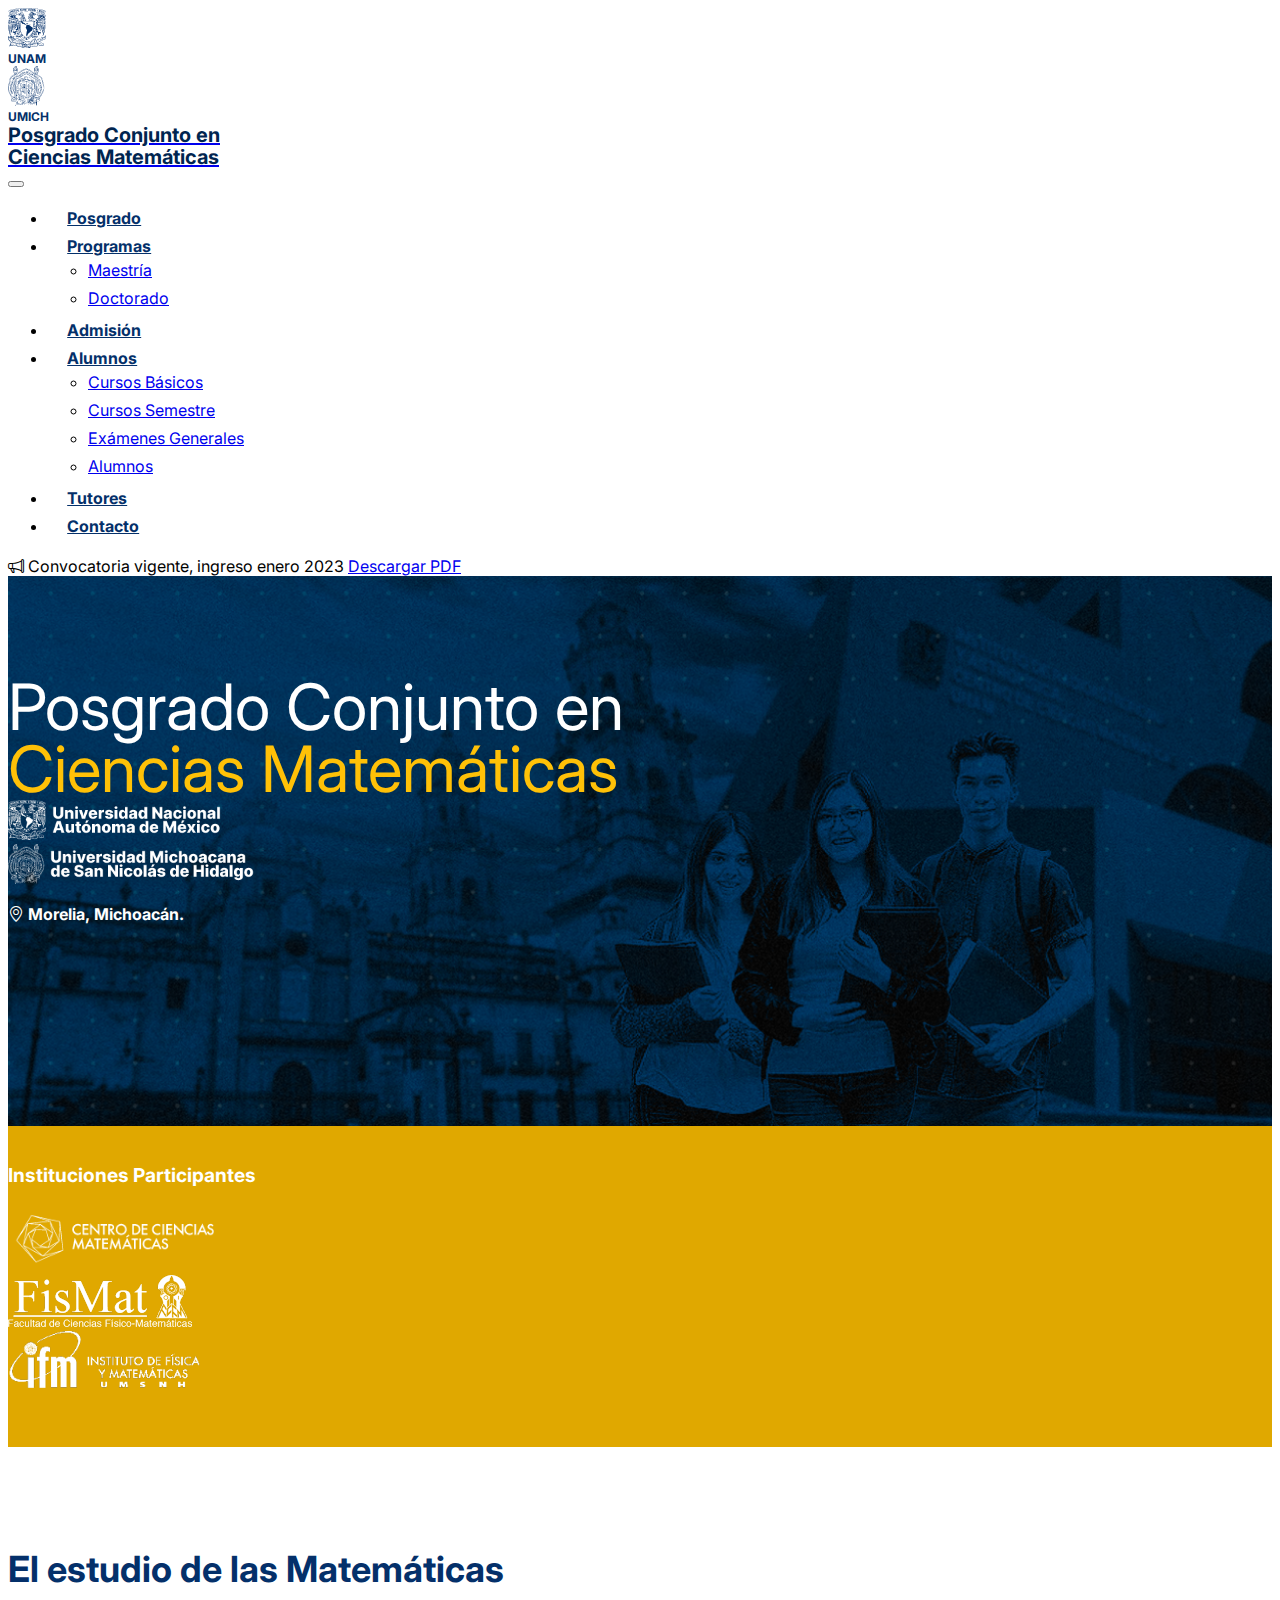
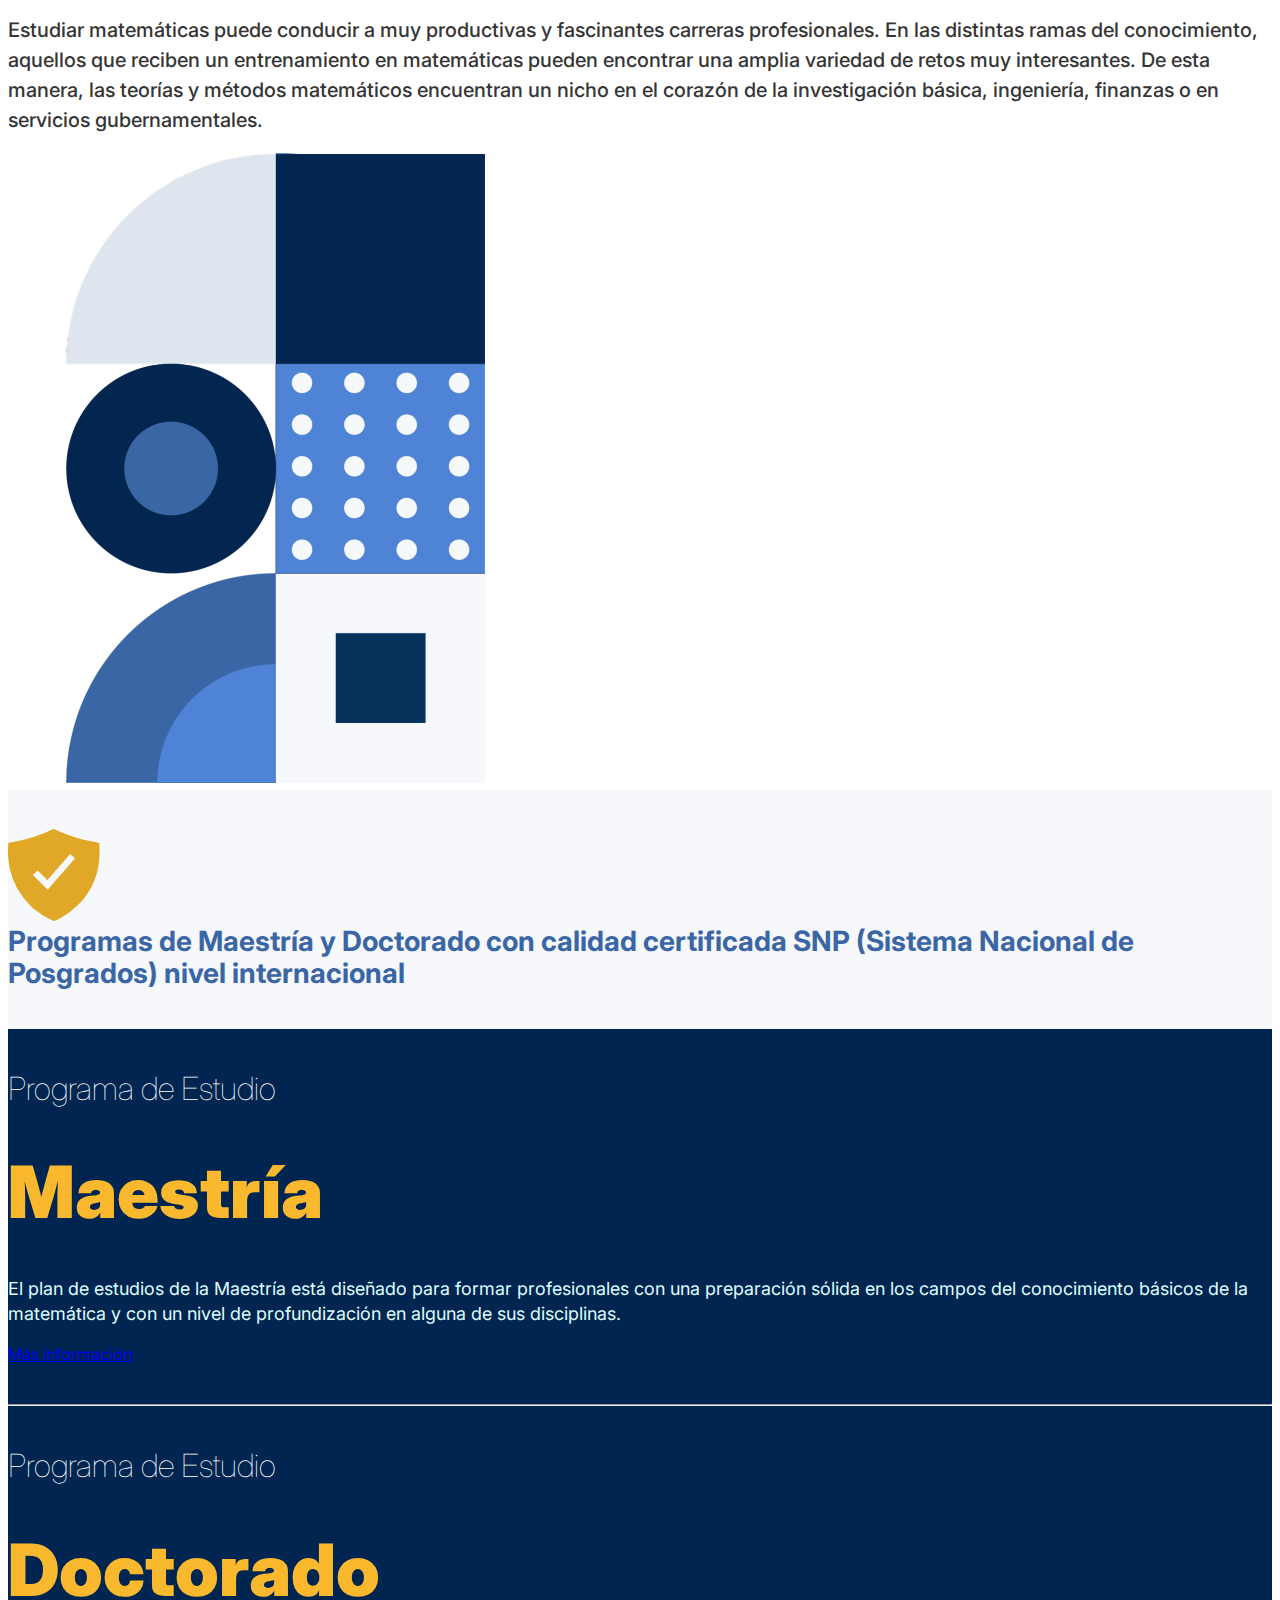
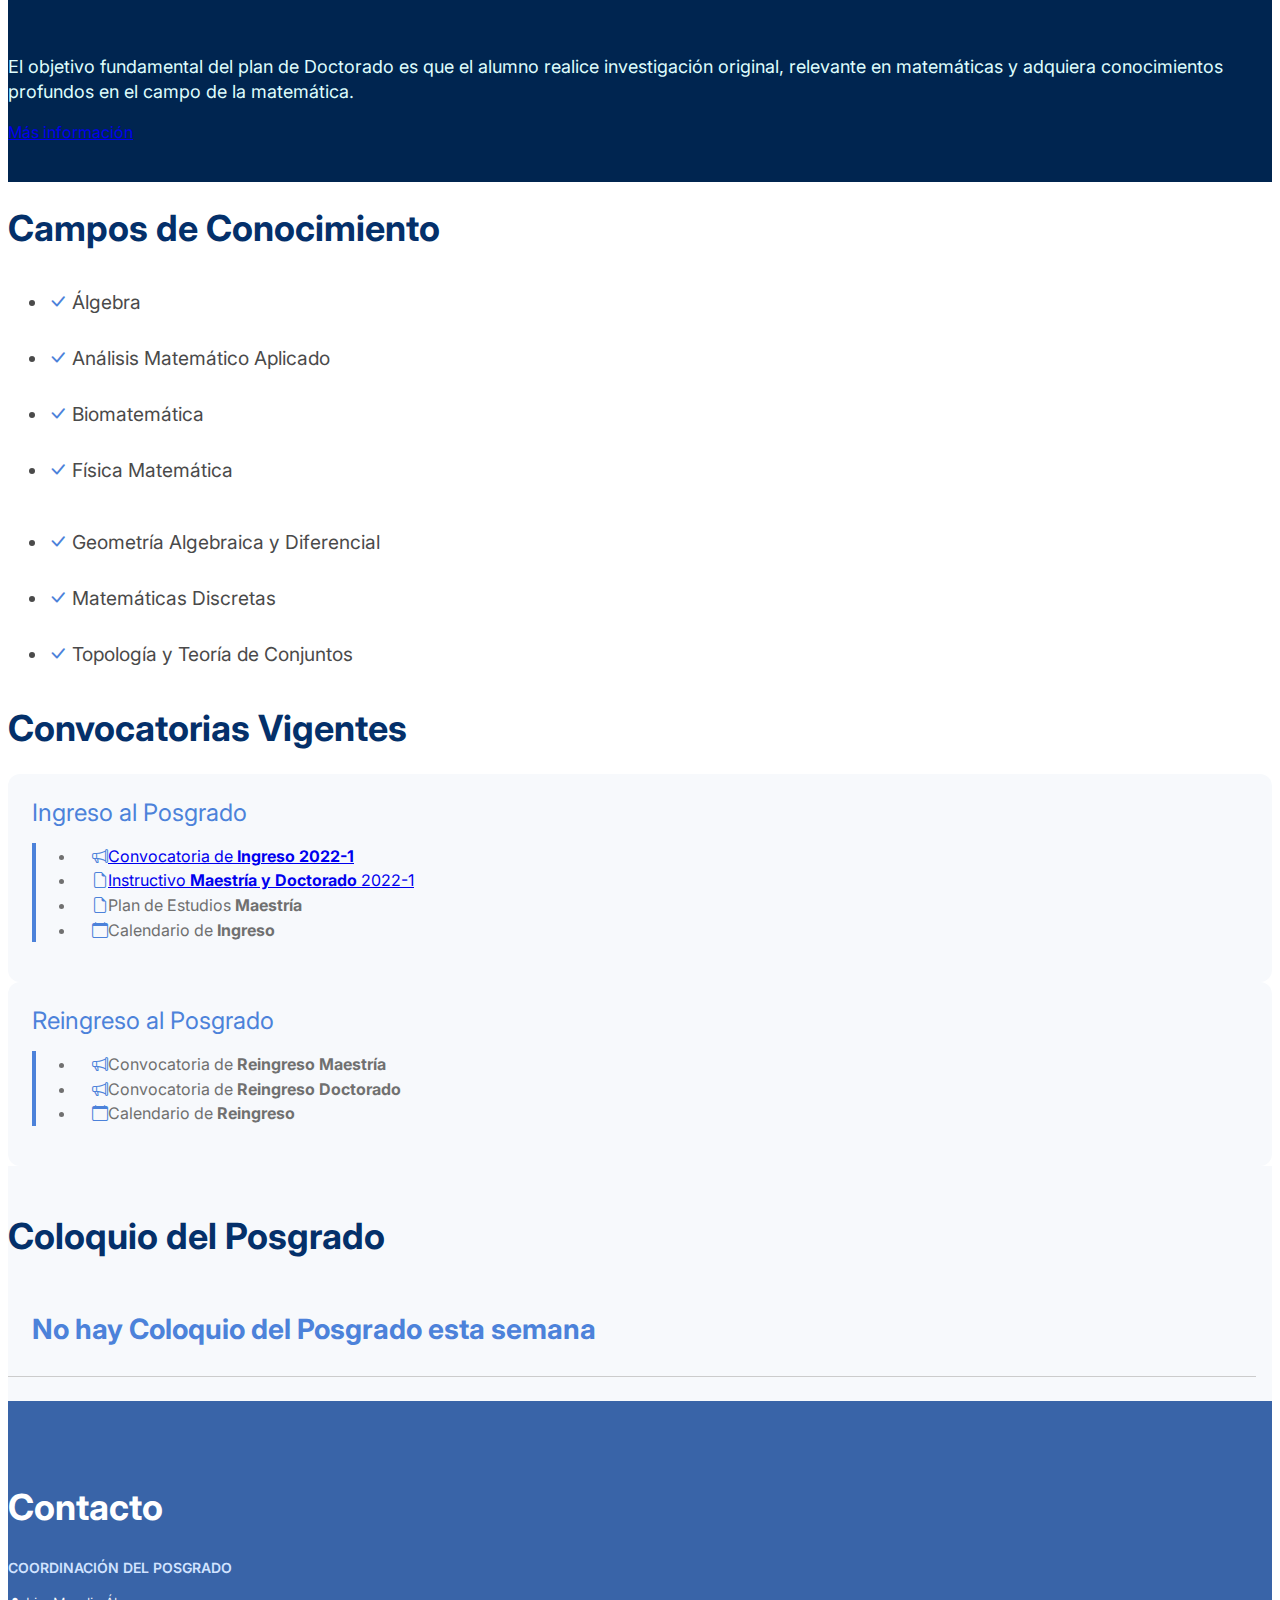
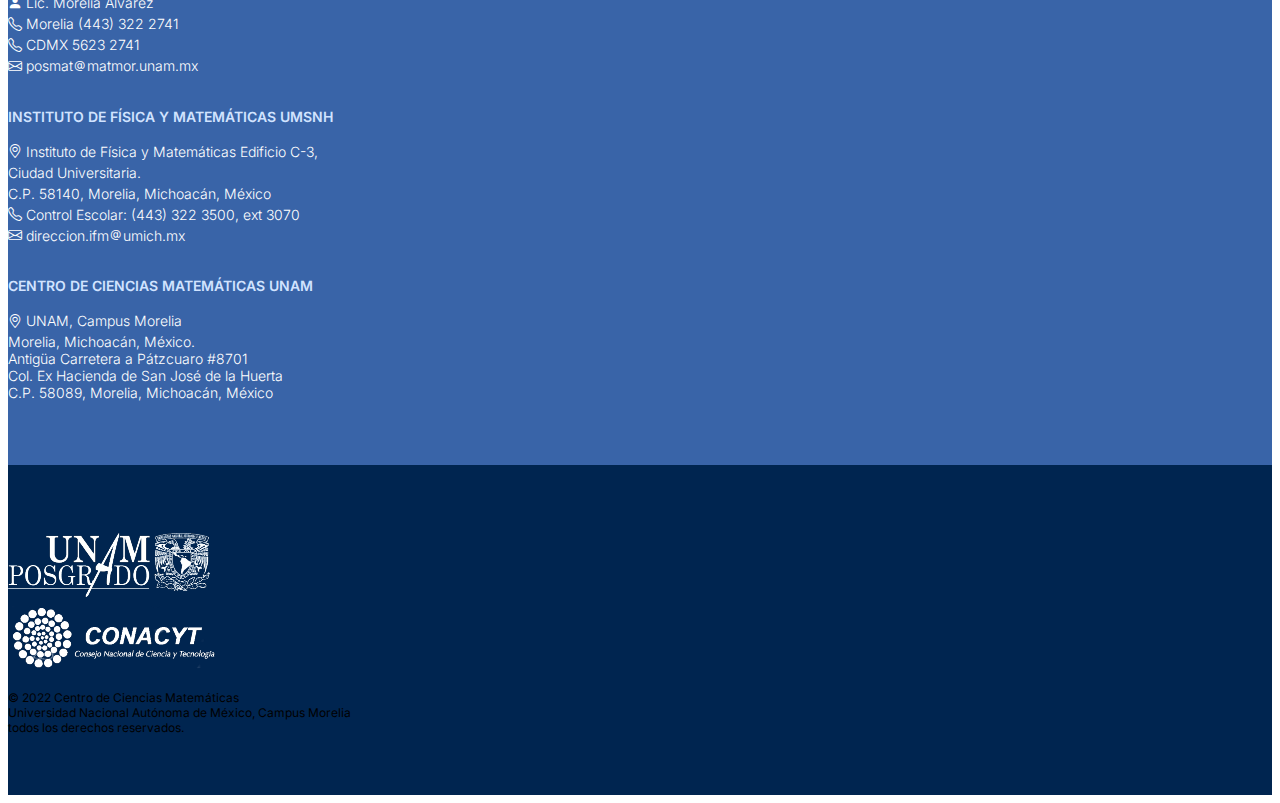
==== commit 0b818315: "participantes" ====
--- a/index.html
+++ b/index.html
@@ -75,7 +75,10 @@
 
 <div class="alert alert-light mt-3">
     <div class="container">
-        <div class="fs-5 fw-bold"><i class="bi bi-megaphone me-3"></i> Convocatoria vigente, ingreso enero 2023 <button class="btn btn-success ms-5">Descargar PDF</button></div>
+        <div class="fs-5 fw-bold">
+            <i class="bi bi-megaphone me-3"></i> Convocatoria vigente, ingreso enero 2023
+            <a class="btn btn-success ms-5" href="files/convocatorias/semestre-2024-2/convocatoria2024-2_mayo2023.pdf" role="button">Descargar PDF</a>
+        </div>
     </div>
 </div>
 
@@ -95,11 +98,11 @@
 </div>
 
 <div class="ccm-participantes">
-    <div class="titulo-participantes text-center mb-5"><h4>Instituciones Participantes</h4></div>
+    <div class="titulo-participantes text-center mb-3"><h4>Instituciones Participantes</h4></div>
     <div class="d-flex flex-column flex-sm-row justify-content-center align-items-center">
-        <div class="mx-sm-5"><img class="participante" src="img/ccm-logo.png" alt="CCM logo"></div>
-        <div class="mx-sm-5 mt-3 mt-sm-0"><img class="participante" src="img/FISMAT.png" alt="FISMAT logo"></div>
-        <div class="mx-sm-5 mt-4 mt-sm-0"><img class="participante"  src="img/IFM_LOGO_BLANCO_H.png" alt="IFM logo"></div>
+        <div class="mx-sm-5 ipart "><a href="http://www.matmor.unam.mx"><img class="participante" src="img/ccm-logo.png" alt="CCM logo"></a></div>
+        <div class="mx-sm-5 mt-3 mt-sm-0 ipart"><a href="http://www.fismat.umich.mx/src/index.php"><img class="participante" src="img/FISMAT.png" alt="FISMAT logo"></a></div>
+        <div class="mx-sm-5 mt-4 mt-sm-0 ipart"><a href="https://www.ifm.umich.mx/"><img class="participante"  src="img/IFM_LOGO_BLANCO_H.png" alt="IFM logo"></a></div>
     </div>
 </div>
 
@@ -215,8 +218,11 @@
                     <div class="convocatoria-title mb-3">Ingreso al Posgrado</div>
 
                     <ul class="list-group list-group-flush">
-                        <li class="list-group-item"><i class="bi bi-megaphone blue me-3"></i>Convocatoria de <strong>Ingreso 2022-1</strong></li>
-                        <li class="list-group-item"><i class="bi bi-file-earmark blue me-3"></i>Instructivo <strong>Maestría y Doctorado</strong> 2022-1</li>
+                        <li class="list-group-item">
+                            <a href="files/convocatorias/semestre-2024-2/convocatoria2024-2_mayo2023.pdf"><i class="bi bi-megaphone blue me-3"></i>Convocatoria de <strong>Ingreso 2022-1</strong></a>
+                        </li>
+                        <li class="list-group-item">
+                            <a href="files/convocatorias/semestre-2024-2/instructivo2024-2_mayo2023.pdf"><i class="bi bi-file-earmark blue me-3"></i>Instructivo <strong>Maestría y Doctorado</strong> 2022-1</li></a>
                         <li class="list-group-item"><i class="bi bi-file-earmark blue me-3"></i>Plan de Estudios <strong>Maestría</strong></li>
                         <li class="list-group-item"><i class="bi bi-calendar blue me-3"></i>Calendario de <strong>Ingreso</strong></li>
                     </ul>
@@ -243,6 +249,25 @@
         <div class="coloquio-eventos-container">
             <div class="coloquio-evento d-flex">
                 <div class="date-container flex-column">
+                    <div class="evento-dia text-center"></div>
+                    <div class="evento-mes text-center"></div>
+                </div>
+                <div class="evento-info align-self-center">
+                    <div class="evento-title">No hay Coloquio del Posgrado esta semana</div>
+                    <div class="d-flex flex-column flex-sm-row align-items-baseline">
+                        <div class="evento-ponente mt-2 mt-sm-0"></div><div class="evento-adscripcion"></div>
+                    </div>
+                    <div class="d-flex flex-column flex-sm-row align-items-baseline">
+                        <div class="evento-lugar mt-2 mt-sm-0"></div>
+                        <span class="d-none d-sm-inline text-secondary"></span>
+                        <div class="evento-hora mt-1 mt-sm-0"></div>
+                    </div>
+                </div>
+            </div>
+
+        <!--<div class="coloquio-eventos-container">
+            <div class="coloquio-evento d-flex">
+                <div class="date-container flex-column">
                     <div class="evento-dia text-center">14</div>
                     <div class="evento-mes text-center">ABR</div>
                 </div>
@@ -326,7 +351,7 @@
                     </div>
                 </div>
             </div>
-        </div>
+        </div>-->
     </div>
 </section>
 
--- a/css/ccm.css
+++ b/css/ccm.css
@@ -518,6 +518,12 @@
         line-height: 62px;
     }
 
+    .hero-text-2 {
+        font-weight: 900;
+        font-size: 64px;
+        line-height: 66px;
+    }
+
     .ccm-participantes {
         padding: 0 0 52px 0;
         background-color: #E0A800;
@@ -536,6 +542,10 @@
 
     .participante {
         max-height: 60px;
+    }
+
+    .ipart:hover {
+        transform: scale(1.2);
     }
 
     h1 {
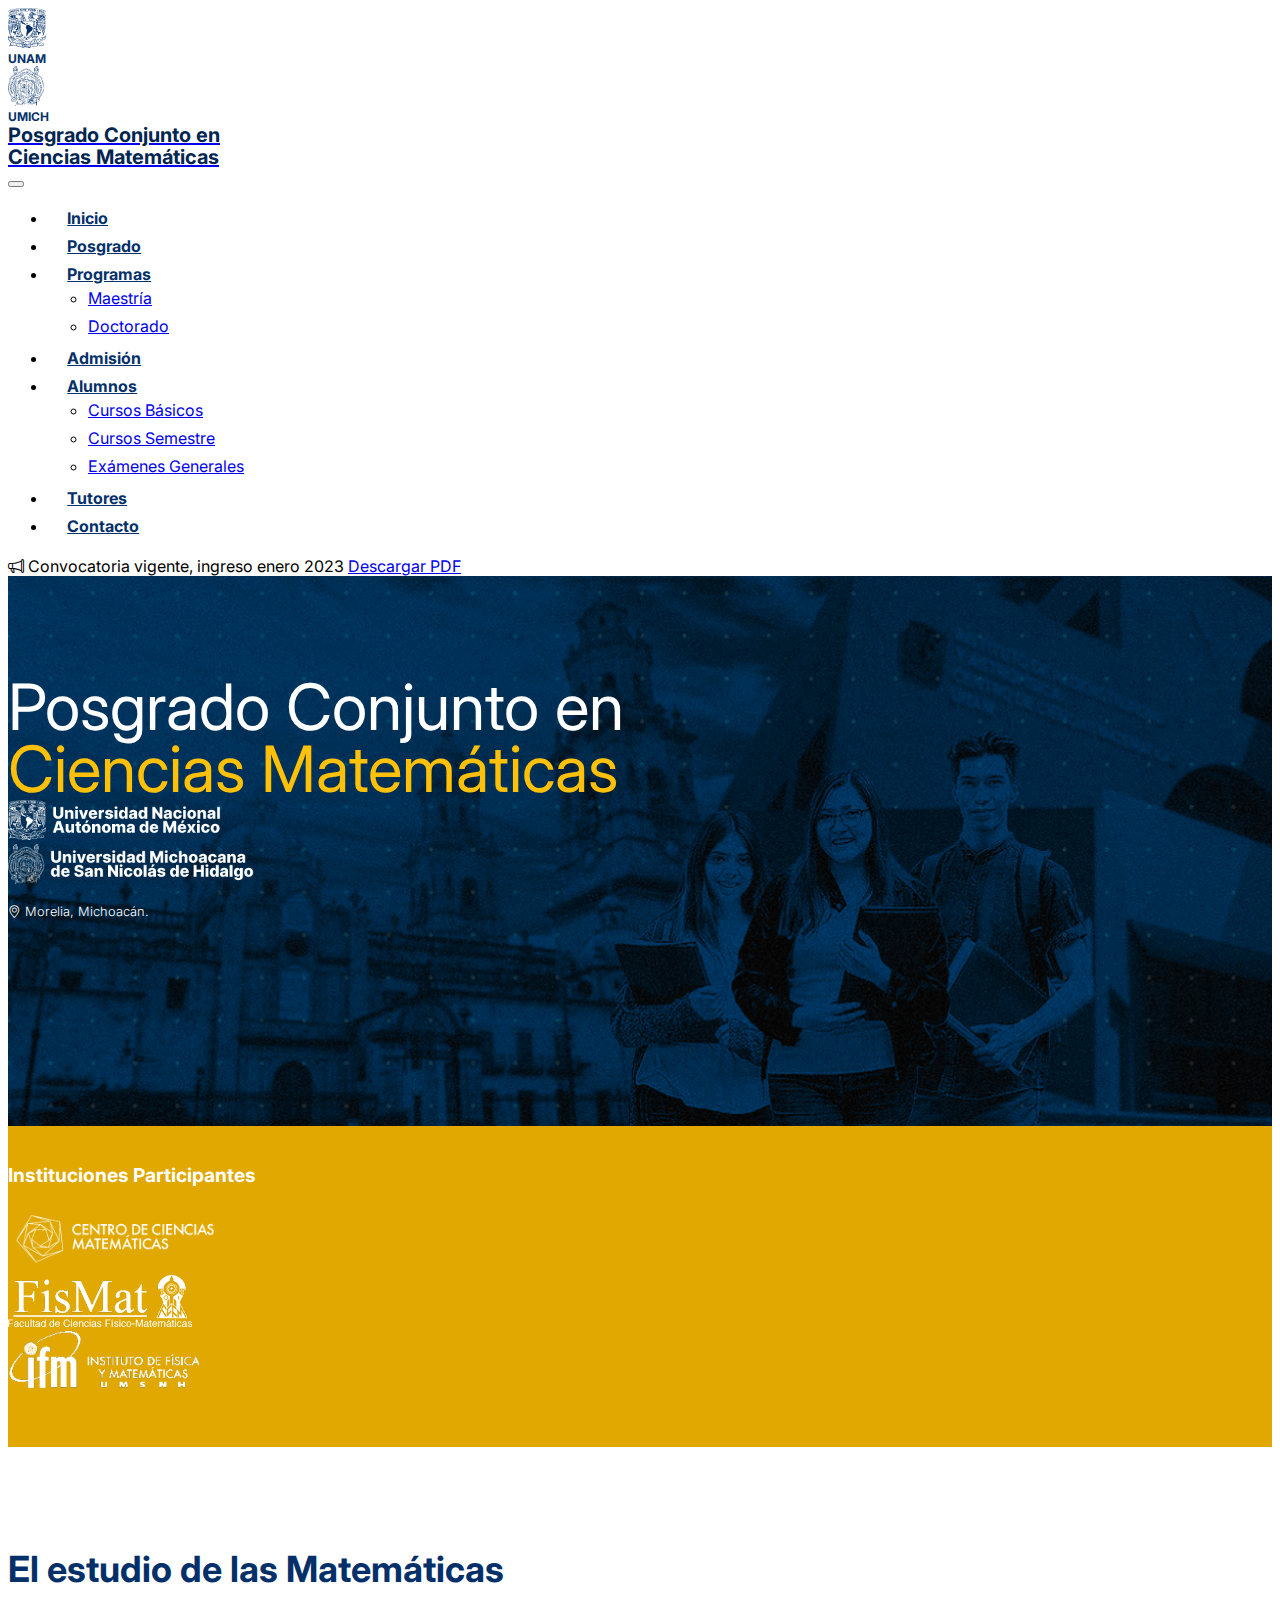
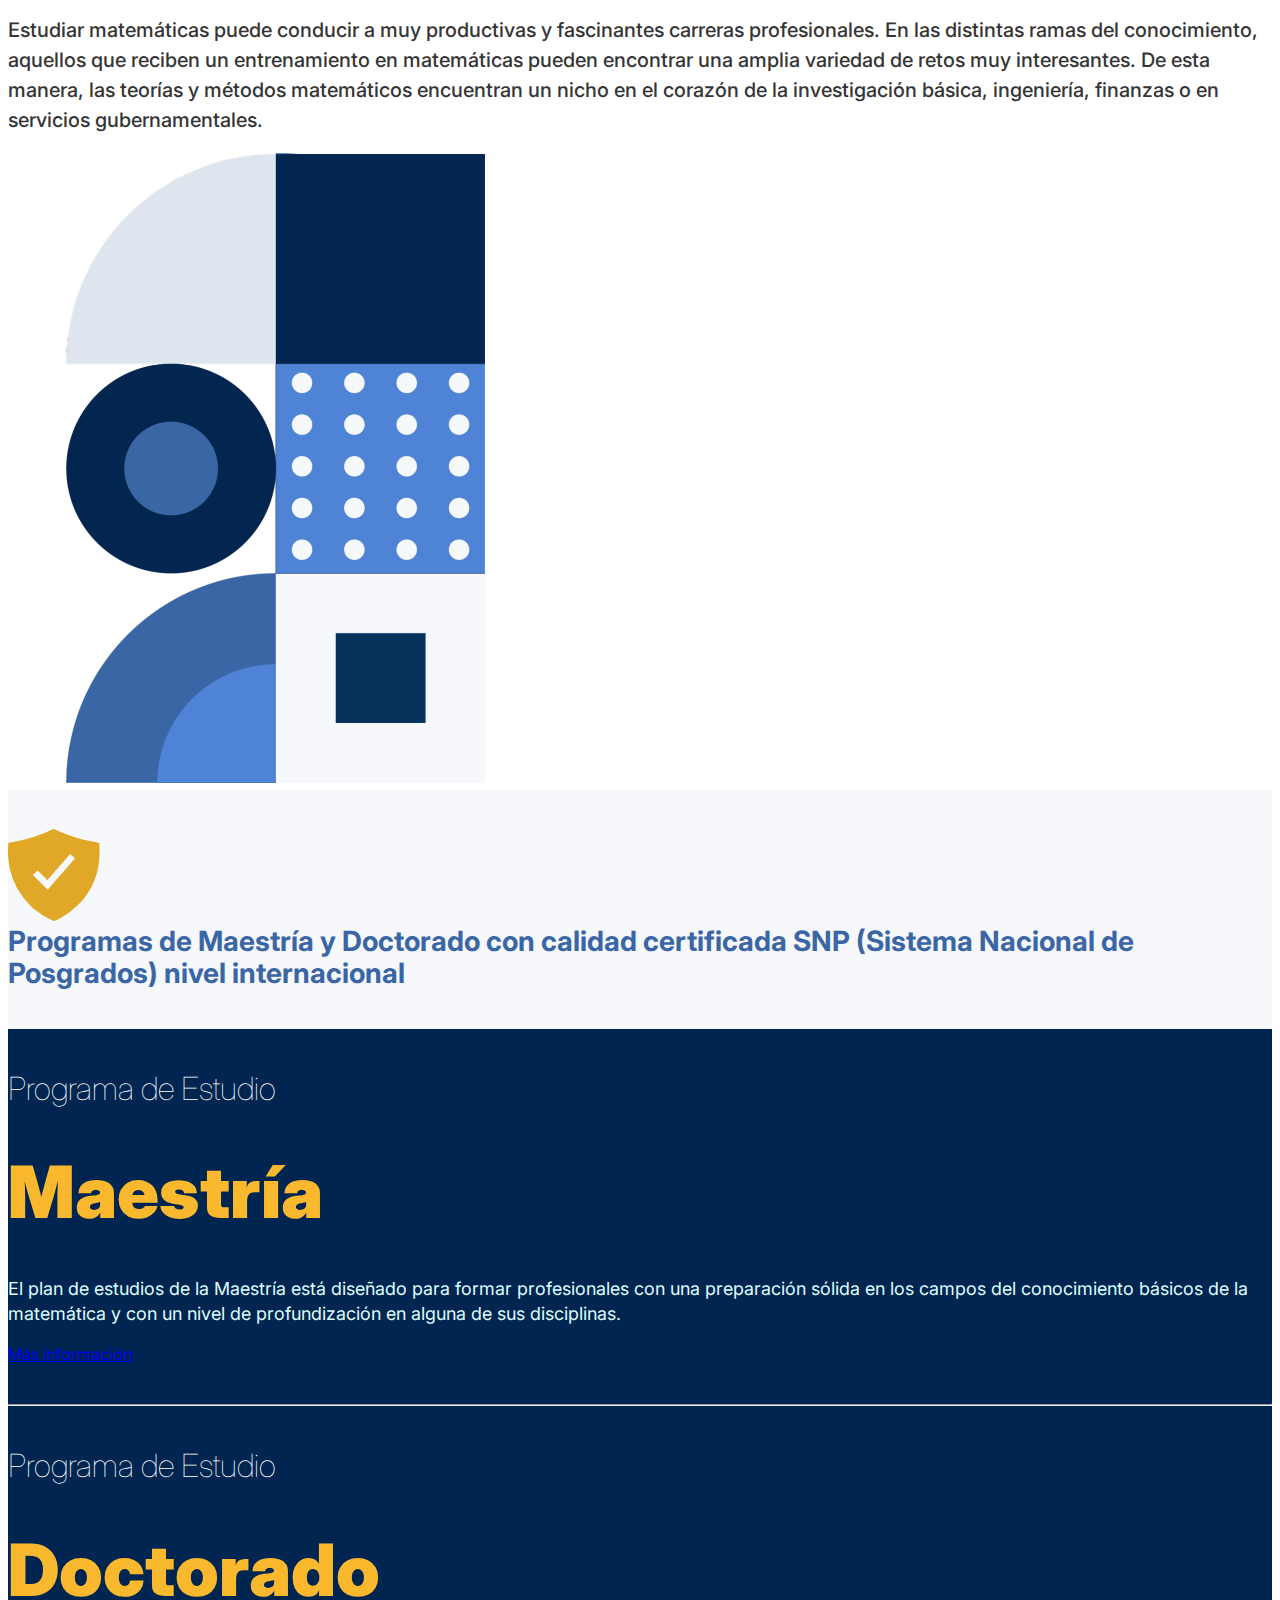
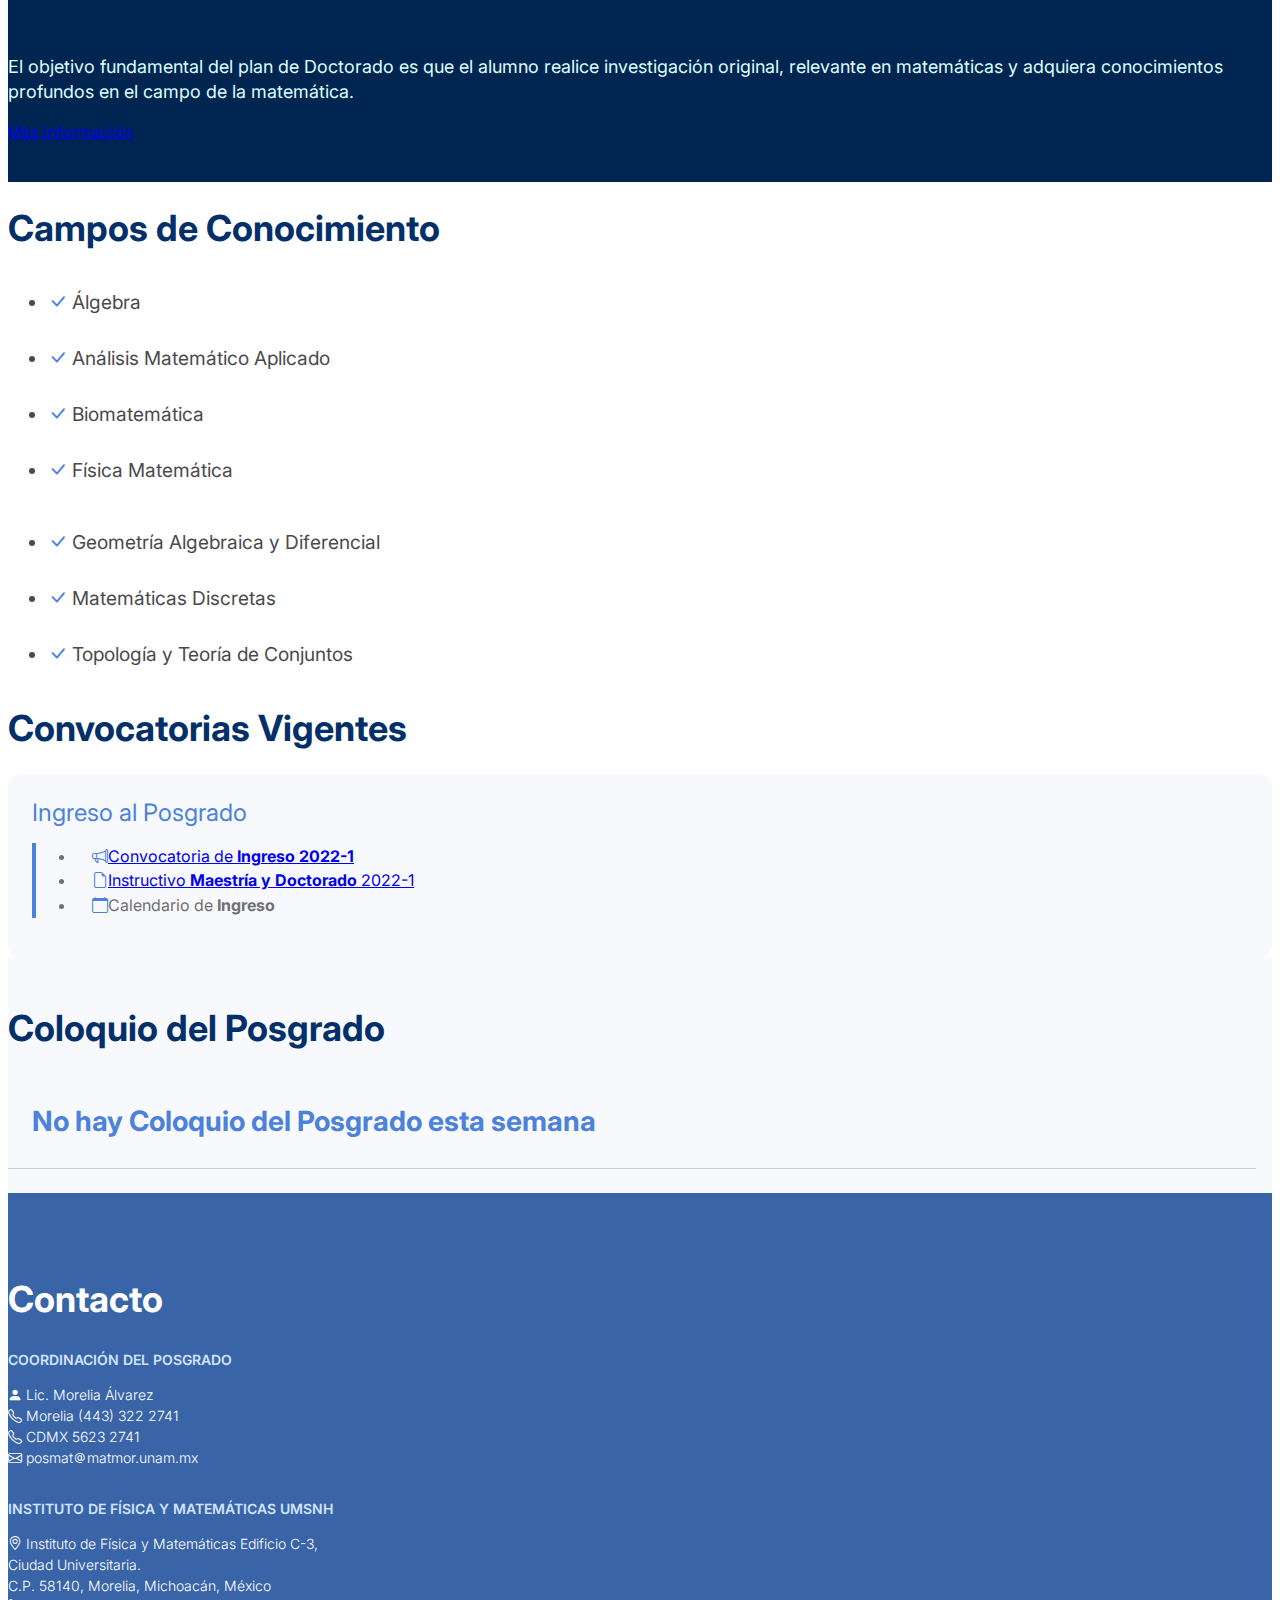
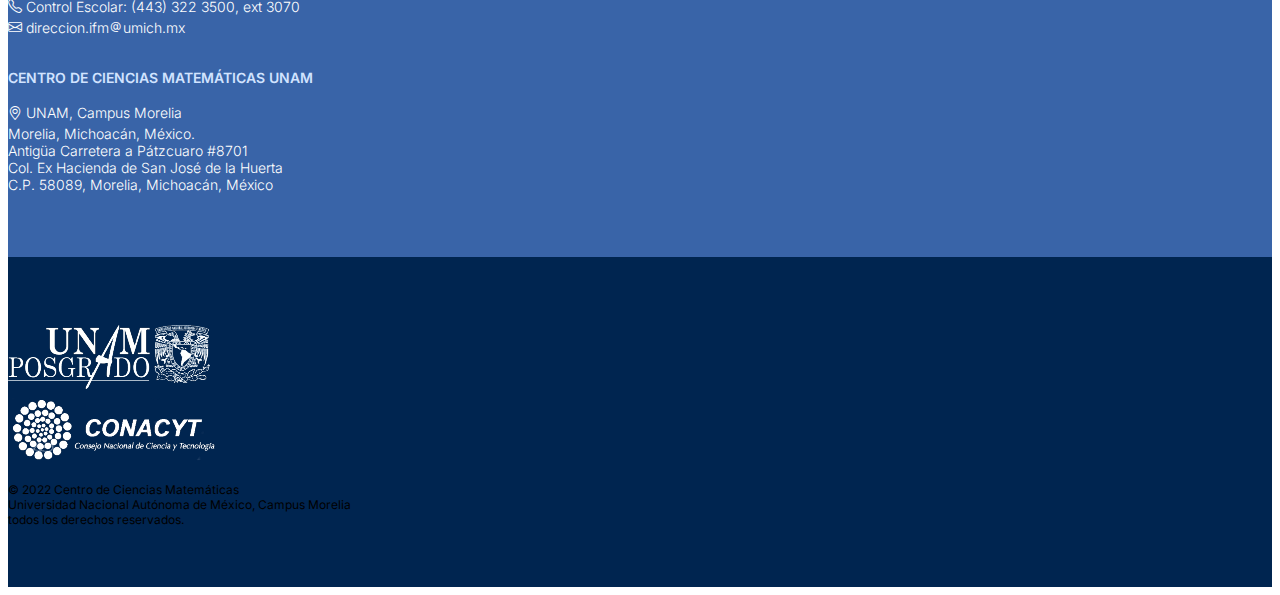
==== commit dfc536e3: "Mobile version" ====
--- a/index.html
+++ b/index.html
@@ -27,10 +27,9 @@
             </div>
             <div class="university-container d-flex align-items-center">
                 <a class="navbar-brand" href="index.html">
-                    <div class="brand-text">
+                    <div class="brand-text ms-2">
                         Posgrado Conjunto en<br>Ciencias Matemáticas
                     </div>
-<!--                    <img src="img/brand-text.png" alt="Posgrado Conjunto Ciencias Matemáticas">-->
                 </a>
             </div>
         </div>
@@ -39,6 +38,9 @@
         </button>
         <div class="collapse navbar-collapse" id="navbarSupportedContent">
             <ul class="navbar-nav ms-auto mb-2 mb-lg-0">
+                <li class="nav-item d-sm-none">
+                    <a class="nav-link" href="index.html">Inicio</a>
+                </li>
                 <li class="nav-item">
                     <a class="nav-link" href="nosotros.html">Posgrado</a>
                 </li>
@@ -58,7 +60,6 @@
                         <li><a class="dropdown-item" href="basicos.html">Cursos Básicos</a></li>
                         <li><a class="dropdown-item" href="cursos.html">Cursos Semestre</a></li>
                         <li><a class="dropdown-item" href="generales.html">Exámenes Generales</a></li>
-                        <li><a class="dropdown-item" href="alumnos.html">Alumnos</a></li>
                     </ul>
                 </li>
                 <li class="nav-item">
@@ -100,7 +101,11 @@
 <div class="ccm-participantes">
     <div class="titulo-participantes text-center mb-3"><h4>Instituciones Participantes</h4></div>
     <div class="d-flex flex-column flex-sm-row justify-content-center align-items-center">
-        <div class="mx-sm-5 ipart "><a href="http://www.matmor.unam.mx"><img class="participante" src="img/ccm-logo.png" alt="CCM logo"></a></div>
+        <div class="mx-sm-5 ipart">
+            <a href="http://www.matmor.unam.mx">
+                <img class="participante" src="img/ccm-logo.png" alt="CCM logo">
+            </a>
+        </div>
         <div class="mx-sm-5 mt-3 mt-sm-0 ipart"><a href="http://www.fismat.umich.mx/src/index.php"><img class="participante" src="img/FISMAT.png" alt="FISMAT logo"></a></div>
         <div class="mx-sm-5 mt-4 mt-sm-0 ipart"><a href="https://www.ifm.umich.mx/"><img class="participante"  src="img/IFM_LOGO_BLANCO_H.png" alt="IFM logo"></a></div>
     </div>
@@ -222,13 +227,13 @@
                             <a href="files/convocatorias/semestre-2024-2/convocatoria2024-2_mayo2023.pdf"><i class="bi bi-megaphone blue me-3"></i>Convocatoria de <strong>Ingreso 2022-1</strong></a>
                         </li>
                         <li class="list-group-item">
-                            <a href="files/convocatorias/semestre-2024-2/instructivo2024-2_mayo2023.pdf"><i class="bi bi-file-earmark blue me-3"></i>Instructivo <strong>Maestría y Doctorado</strong> 2022-1</li></a>
-                        <li class="list-group-item"><i class="bi bi-file-earmark blue me-3"></i>Plan de Estudios <strong>Maestría</strong></li>
+                            <a href="files/convocatorias/semestre-2024-2/instructivo2024-2_mayo2023.pdf"><i class="bi bi-file-earmark blue me-3"></i>Instructivo <strong>Maestría y Doctorado</strong> 2022-1</a></li>
+                        <!--<li class="list-group-item"><i class="bi bi-file-earmark blue me-3"></i>Plan de Estudios <strong>Maestría</strong></li>-->
                         <li class="list-group-item"><i class="bi bi-calendar blue me-3"></i>Calendario de <strong>Ingreso</strong></li>
                     </ul>
                 </div>
             </div>
-            <div class="col-12 col-lg-6">
+            <!--<div class="col-12 col-lg-6">
                 <div class="convocatoria-card h-100 my-4 my-sm-0">
                     <div class="convocatoria-title mb-3">Reingreso al Posgrado</div>
                     <ul class="list-group list-group-flush">
@@ -237,7 +242,7 @@
                         <li class="list-group-item"><i class="bi bi-calendar me-3 blue"></i>Calendario de <strong>Reingreso</strong></li>
                     </ul>
                 </div>
-            </div>
+            </div>-->
         </div>
     </div>
 </section>
@@ -350,8 +355,8 @@
                         <div class="evento-hora mt-1 mt-sm-0"><i class="bi bi-clock"></i> 12:00 horas</div>
                     </div>
                 </div>
-            </div>
-        </div>-->
+            </div>-->
+        </div>
     </div>
 </section>
 
--- a/css/ccm.css
+++ b/css/ccm.css
@@ -6,7 +6,7 @@
 }
 
 .hero-image {
-    background-image: url(../img/hero-mobile.jpg);
+    background-image: url(../img/banner-pccm-mobile.png);
     height: 300px;
     background-position: center;
     background-repeat: no-repeat;
@@ -17,7 +17,7 @@
 
 .hero-text {
     color: #ffffff;
-    font-weight: 300;
+    font-weight: 900;
     font-size: 32px;
     line-height: 34px;
 }
@@ -28,8 +28,9 @@
 
 .hero-lugar {
     color: #ffffff;
-    font-weight: bold;
+    font-weight: 300;
     margin-top: 1rem;
+    font-size: .8rem;
 }
 
 .ccm-participantes {
@@ -50,6 +51,10 @@
 
 .participante {
     max-height: 60px;
+}
+
+.ipart:hover {
+    transform: scale(1.2);
 }
 
 h1 {
@@ -109,11 +114,11 @@
 }
 
 .purple {
-    color: #806DEC;
+    color: #806DEC!important;
 }
 
 .blue {
-    color: #4C82DA;
+    color: #4C82DA!important;
 }
 
 .blue-accent {
@@ -126,6 +131,17 @@
 
 .dark-blue {
     color: #022550;
+}
+
+.gray {
+    color: #707070!important;
+}
+
+.snp-text {
+    font-size: 18px;
+    font-weight: bold;
+    color: #3B66A5;
+
 }
 
 .convocatoria-card {
@@ -272,13 +288,13 @@
 }
 
 .hero-nosotros {
-    background-image: url("../img/banner-posgrado-mobil.png");
-    height: 300px;
+    background-image: url(../img/banner-posgrado-mobil.png);
+    height: 180px;
     background-position: center;
     background-repeat: no-repeat;
     background-size: cover;
     position: relative;
-    padding-top: 100px;
+    padding-top: 50px;
 }
 
 #nosotros-info {
@@ -345,8 +361,27 @@
 }
 
 .hero-maestria {
-    background-image: url("../img/maestria.png");
-    height: 350px;
+    background-image: url(../img/banner-maestria-mobil.png);
+    height: 250px;
+    background-position: center;
+    background-repeat: no-repeat;
+    background-size: cover;
+    position: relative;
+    padding-top: 30px;
+}
+
+.hero-text-2 {
+    color: #F9B82E;
+    font-size: 24px;
+    font-weight: 900;
+    line-height: 28px;
+}
+
+
+
+.hero-doctorado {
+    background-image: url("../img/hero-doctorado-mobile.png");
+    height: 300px;
     background-position: center;
     background-repeat: no-repeat;
     background-size: cover;
@@ -354,28 +389,18 @@
     padding-top: 48px;
 }
 
-.hero-doctorado {
-    background-image: url("../img/hero-doctorado-mobile.png");
-    height: 350px;
+.comision-correo {
+    color: #707070;
+}
+
+.hero-admision {
+    background-image: url(../img/banner-posgrado-mobil.png);
+    height: 180px;
     background-position: center;
     background-repeat: no-repeat;
     background-size: cover;
     position: relative;
-    padding-top: 48px;
-}
-
-.comision-correo {
-    color: #707070;
-}
-
-.hero-admision {
-    background-image: url(../img/hero-admision-mobile.png);
-    height: 350px;
-    background-position: center;
-    background-repeat: no-repeat;
-    background-size: cover;
-    position: relative;
-    padding-top: 64px;
+    padding-top: 50px;
 }
 
 #admission {
@@ -415,6 +440,16 @@
     color: #ffffff;
     background-color: #4F84D7;
     border-color: #4F84D7;
+}
+
+.hero-tutores {
+    background-image: url(../img/banner-posgrado-mobil.png);
+    height: 180px;
+    background-position: center;
+    background-repeat: no-repeat;
+    background-size: cover;
+    position: relative;
+    padding-top: 50px;
 }
 
 @media (min-width: 576px) {
@@ -529,6 +564,15 @@
         background-color: #E0A800;
     }
 
+    .ccm-participantes-2 {
+        padding: 0 0 52px 0;
+        background-color: #04306a;
+    }
+
+    .bg-blue {
+        background-color: #04306a!important;
+    }
+
     .ccm-participantes h4 {
         color: #ffffff;
         font-weight: bold;
@@ -537,6 +581,12 @@
 
     .titulo-participantes {
         background-color: #E0A800;
+        padding: 8px 0 8px 0;
+    }
+
+    .titulo-participantes-2 {
+        background-color: #04306a;
+        color: white;
         padding: 8px 0 8px 0;
     }
 
@@ -668,6 +718,16 @@
     .yellow {
         /* color: #F9B82E; */
         color: #FFC107;
+    }
+
+    .hero-admision {
+        background-image: url("../img/BANNER_TUTORES.png");
+        height: 300px;
+        background-position: center;
+        background-repeat: no-repeat;
+        background-size: cover;
+        position: relative;
+        padding-top: 100px;
     }
 
     .hero-tutores {
@@ -679,16 +739,6 @@
         position: relative;
         padding-top: 100px;
     }
-
-    .hero-admision {
-        background-image: url("../img/BANNER_TUTORES.png");
-        height: 300px;
-        background-position: center;
-        background-repeat: no-repeat;
-        background-size: cover;
-        position: relative;
-        padding-top: 100px;
-    }
 }
 
 @media (min-width: 768px) and (max-width: 1199.98px) {
@@ -770,16 +820,6 @@
 }
 
 /* Tutores */
-
-.hero-tutores {
-    background-image: url("../img/BANNER_TUTORES.png");
-    height: 300px;
-    background-position: center;
-    background-repeat: no-repeat;
-    background-size: cover;
-    position: relative;
-    padding-top: 100px;
-}
 
 #objetivos {
     background-color: #ffffff;
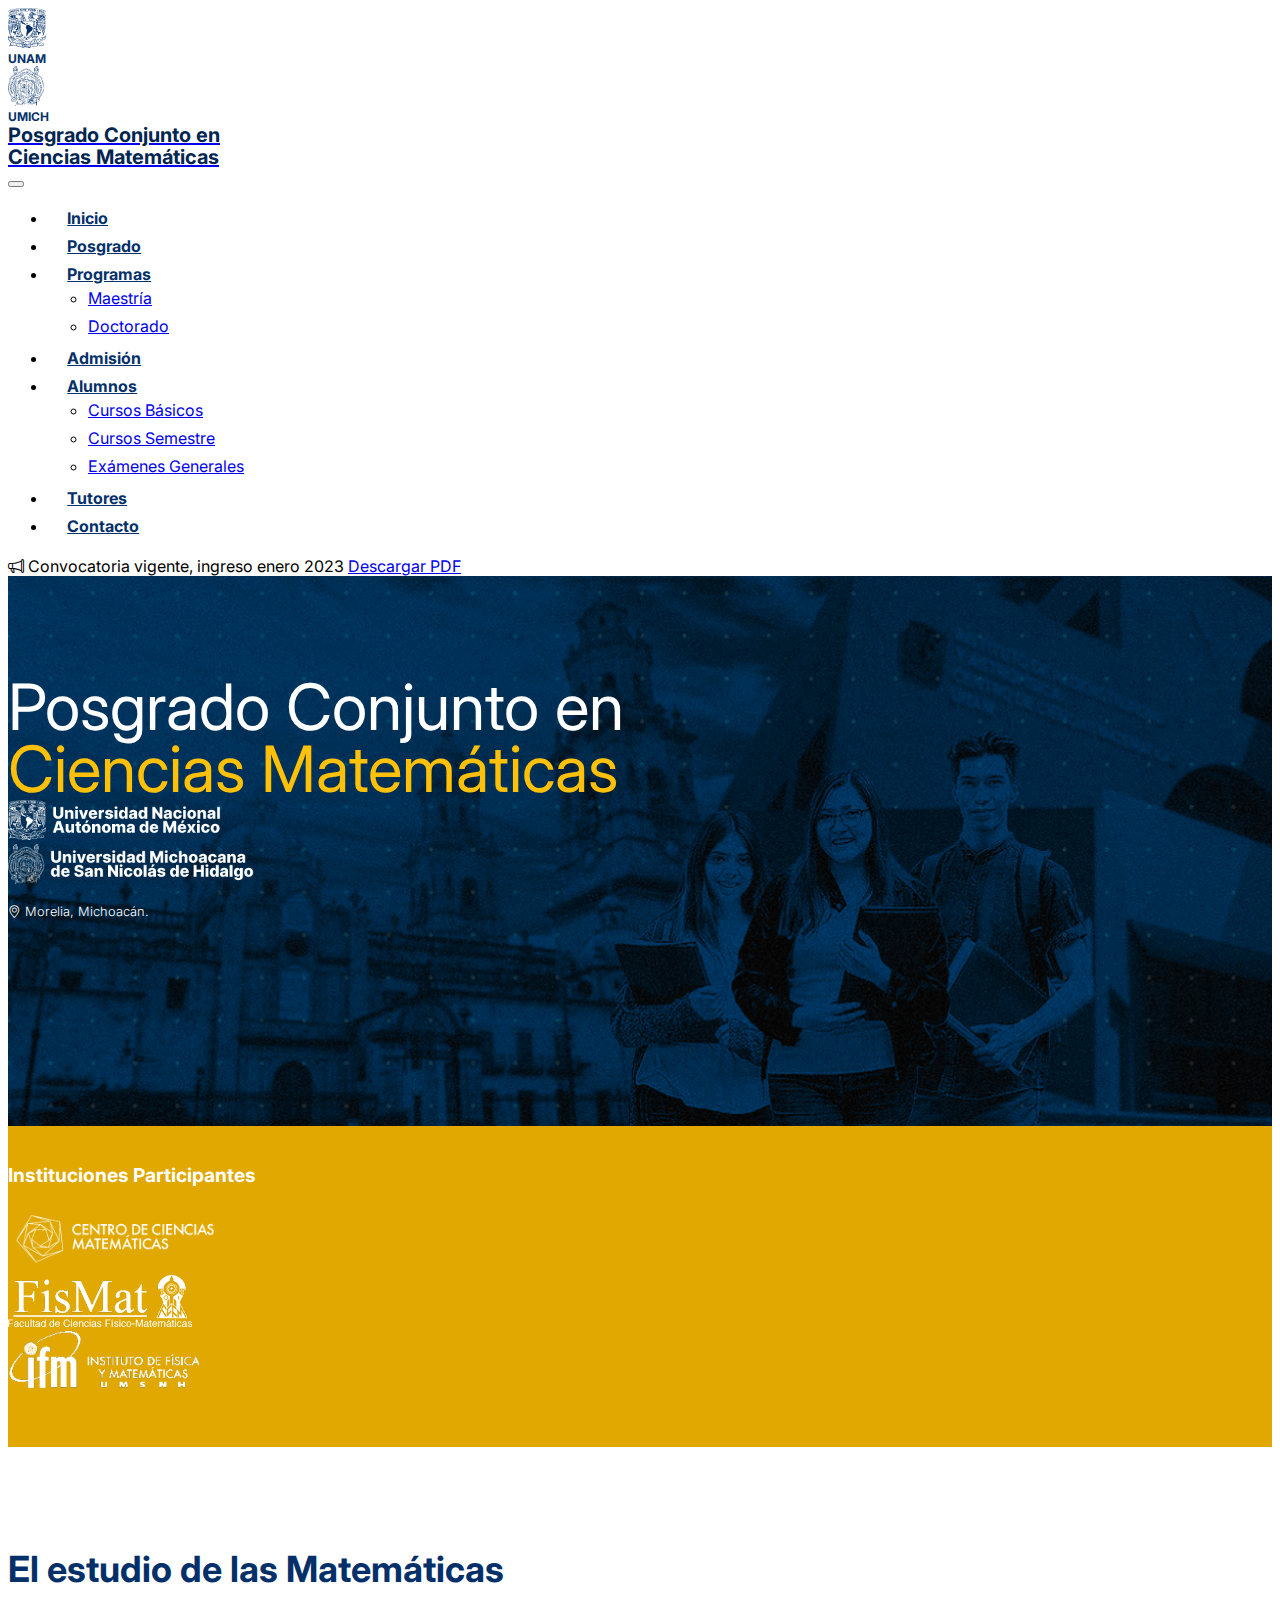
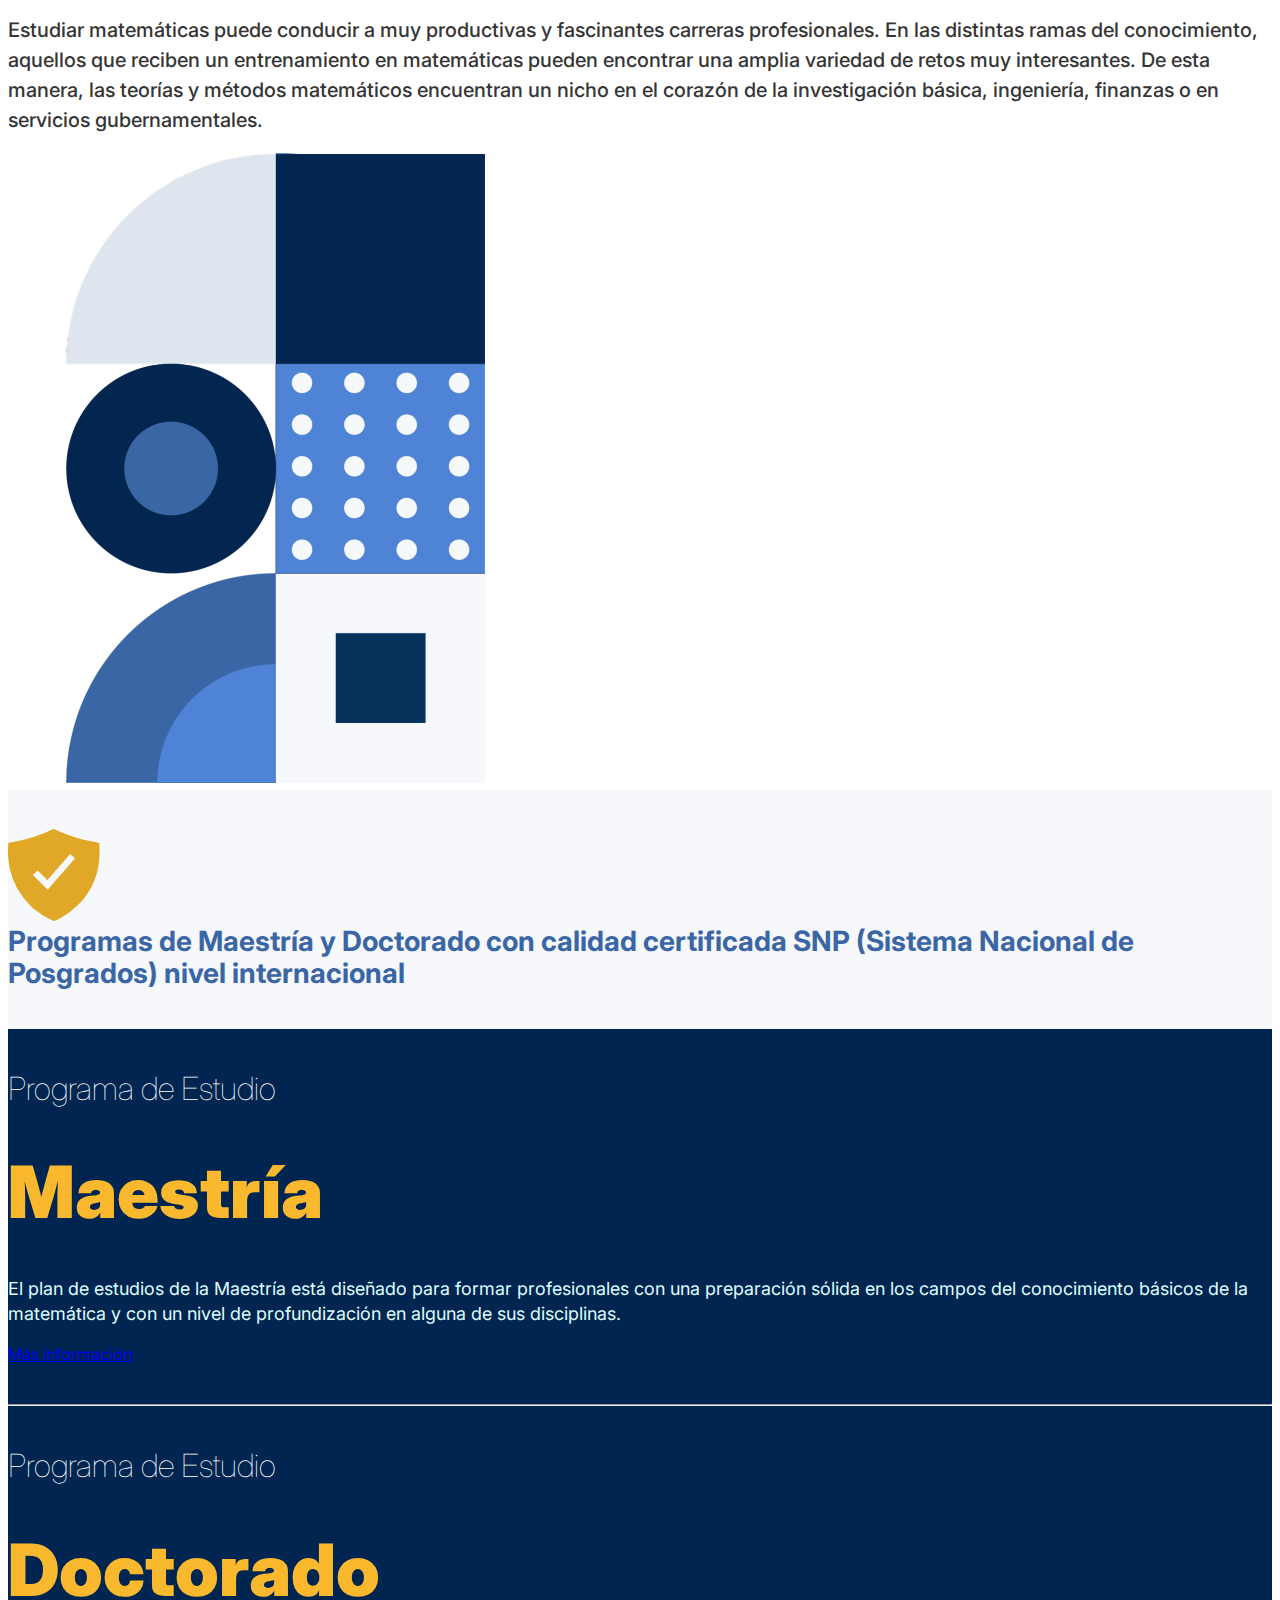
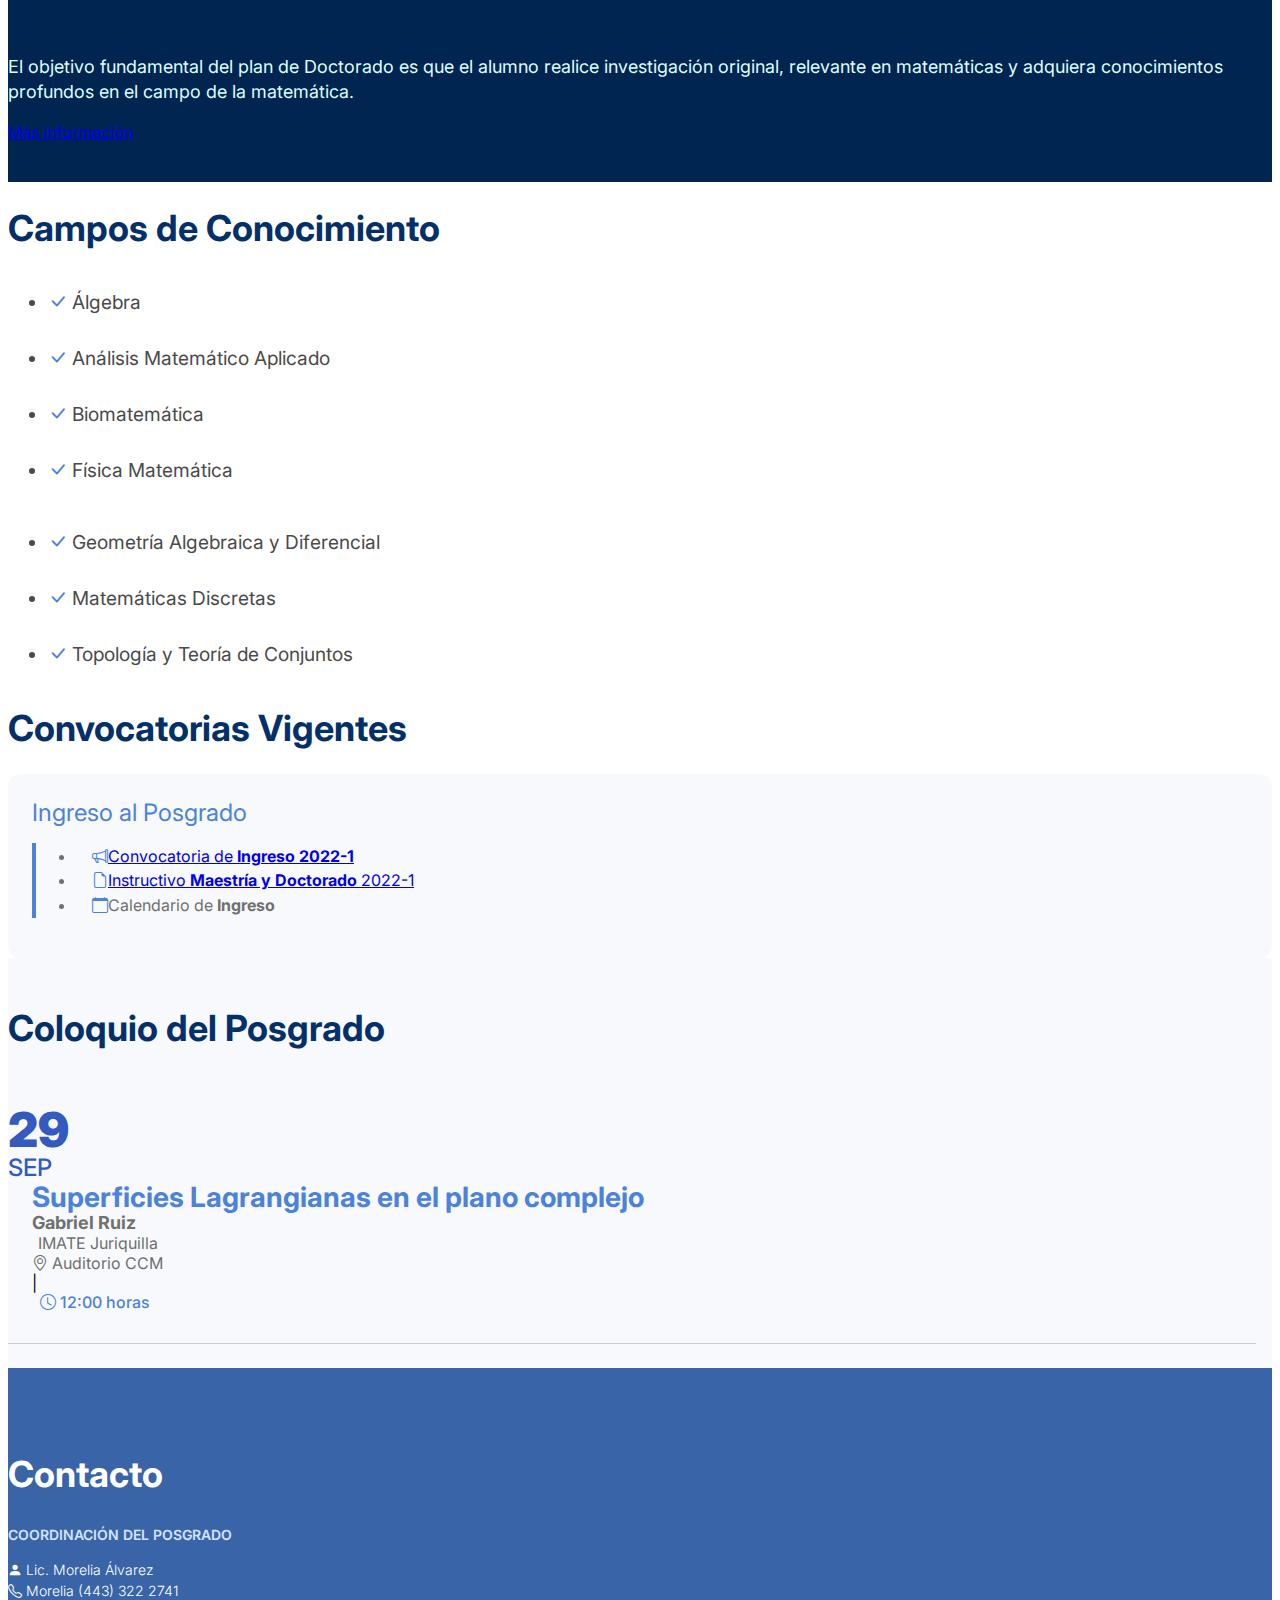
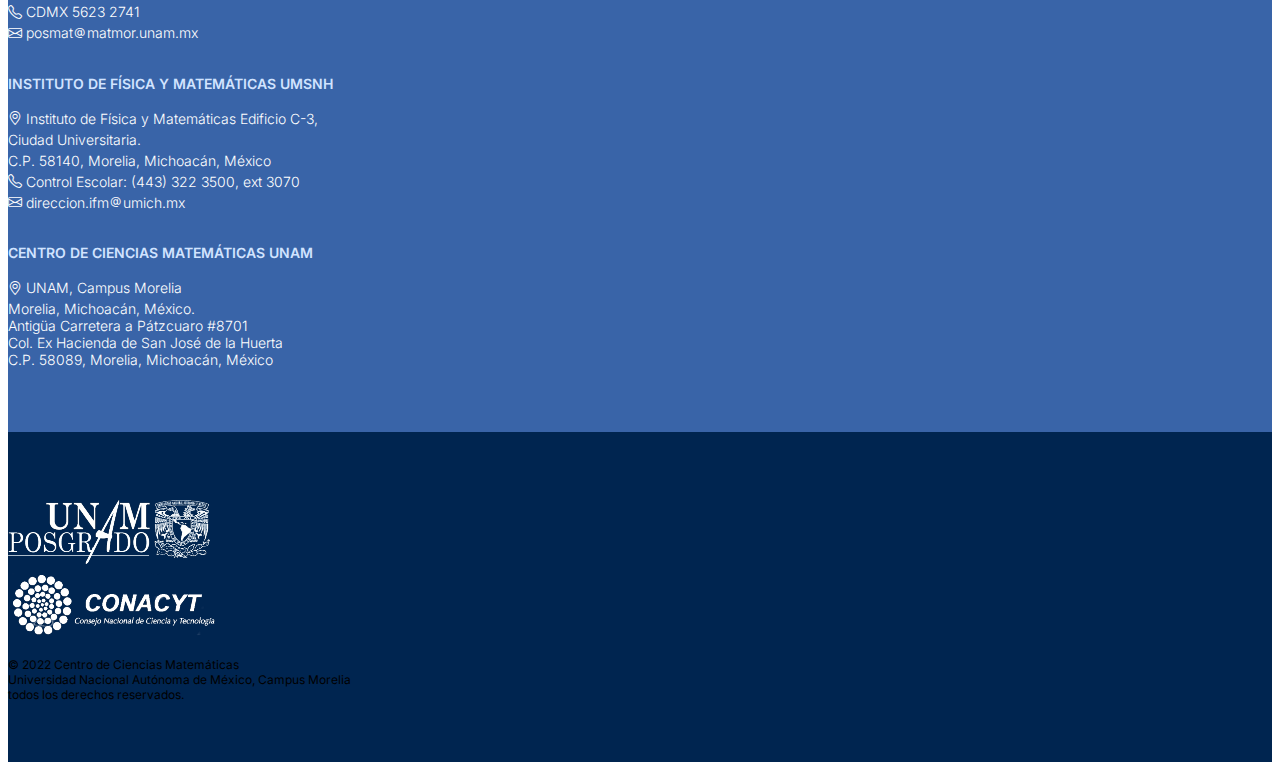
==== commit 3e365ad2: "coloquio" ====
--- a/index.html
+++ b/index.html
@@ -251,7 +251,7 @@
     <div class="container">
         <h1 class="mb-3 mt-4">Coloquio del Posgrado</h1>
 
-        <div class="coloquio-eventos-container">
+<!--        <div class="coloquio-eventos-container">
             <div class="coloquio-evento d-flex">
                 <div class="date-container flex-column">
                     <div class="evento-dia text-center"></div>
@@ -269,17 +269,18 @@
                     </div>
                 </div>
             </div>
-
-        <!--<div class="coloquio-eventos-container">
+        </div>-->
+
+        <div class="coloquio-eventos-container">
             <div class="coloquio-evento d-flex">
                 <div class="date-container flex-column">
-                    <div class="evento-dia text-center">14</div>
-                    <div class="evento-mes text-center">ABR</div>
+                    <div class="evento-dia text-center">29</div>
+                    <div class="evento-mes text-center">SEP</div>
                 </div>
                 <div class="evento-info align-self-center">
-                    <div class="evento-title">Del aula a la industria: como los matemáticos pueden encajar en la iniciativa privada</div>
+                    <div class="evento-title">Superficies Lagrangianas en el plano complejo</div>
                     <div class="d-flex flex-column flex-sm-row align-items-baseline">
-                        <div class="evento-ponente mt-2 mt-sm-0">Daniel Santana</div><div class="evento-adscripcion">Amphora Health</div>
+                        <div class="evento-ponente mt-2 mt-sm-0">Gabriel Ruiz</div><div class="evento-adscripcion">IMATE Juriquilla</div>
                     </div>
                     <div class="d-flex flex-column flex-sm-row align-items-baseline">
                         <div class="evento-lugar mt-2 mt-sm-0"><i class="bi bi-geo-alt"></i> Auditorio CCM</div>
@@ -288,74 +289,74 @@
                     </div>
                 </div>
             </div>
-            <div class="coloquio-evento d-flex">
-                <div class="date-container flex-column">
-                    <div class="evento-dia text-center">31</div>
-                    <div class="evento-mes text-center">MAR</div>
-                </div>
-                <div class="evento-info align-self-center">
-                    <div class="evento-title">Hay otros mundos ahí afuera: De números p-ádicos, sistemas dinámicos y aplicaciones</div>
-                    <div class="d-flex flex-column flex-sm-row align-items-baseline">
-                        <div class="evento-ponente mt-2 mt-sm-0">Rogelio Pérez Buendía</div><div class="evento-adscripcion">CIMAT-Mérida</div>
-                    </div>
-                    <div class="d-flex flex-column flex-sm-row align-items-baseline">
-                        <div class="evento-lugar mt-2 mt-sm-0"><i class="bi bi-geo-alt"></i> Auditorio CCM</div>
-                        <span class="d-none d-sm-inline text-secondary">|</span>
-                        <div class="evento-hora mt-1 mt-sm-0"><i class="bi bi-clock"></i> 12:00 horas</div>
-                    </div>
-                </div>
-            </div>
-            <div class="coloquio-evento d-flex">
-                <div class="date-container flex-column">
-                    <div class="evento-dia text-center">17</div>
-                    <div class="evento-mes text-center">MAR</div>
-                </div>
-                <div class="evento-info align-self-center">
-                    <div class="evento-title">Una invitación a la computación cuántica</div>
-                    <div class="d-flex flex-column flex-sm-row align-items-baseline">
-                        <div class="evento-ponente mt-2 mt-sm-0">Elmar Wagner</div><div class="evento-adscripcion">UMNSH</div>
-                    </div>
-                    <div class="d-flex flex-column flex-sm-row align-items-baseline">
-                        <div class="evento-lugar mt-2 mt-sm-0"><i class="bi bi-geo-alt"></i> Auditorio del Edificio Alpha, FisMat, UMSNH</div>
-                        <span class="d-none d-sm-inline text-secondary">|</span>
-                        <div class="evento-hora mt-1 mt-sm-0"><i class="bi bi-clock"></i> 12:00 horas</div>
-                    </div>
-                </div>
-            </div>
-            <div class="coloquio-evento d-flex">
-                <div class="date-container flex-column">
-                    <div class="evento-dia text-center">03</div>
-                    <div class="evento-mes text-center">MAR</div>
-                </div>
-                <div class="evento-info align-self-center">
-                    <div class="evento-title">Soluciones resonantes de sistemas elípticos con condiciones de frontera tipo Neumann</div>
-                    <div class="d-flex flex-column flex-sm-row align-items-baseline">
-                        <div class="evento-ponente mt-2 mt-sm-0">Briceyda Berenice Delgado</div><div class="evento-adscripcion">Universidad Autónoma de Aguascalientes</div>
-                    </div>
-                    <div class="d-flex flex-column flex-sm-row align-items-baseline">
-                        <div class="evento-lugar mt-2 mt-sm-0"><i class="bi bi-geo-alt"></i> Auditorio CCM</div>
-                        <span class="d-none d-sm-inline text-secondary">|</span>
-                        <div class="evento-hora mt-1 mt-sm-0"><i class="bi bi-clock"></i> 12:00 horas</div>
-                    </div>
-                </div>
-            </div>
-            <div class="coloquio-evento d-flex">
-                <div class="date-container flex-column">
-                    <div class="evento-dia text-center">17</div>
-                    <div class="evento-mes text-center">FEB</div>
-                </div>
-                <div class="evento-info align-self-center">
-                    <div class="evento-title">Aprendiendo a derivar en anillos abstractos</div>
-                    <div class="d-flex flex-column flex-sm-row align-items-baseline">
-                        <div class="evento-ponente mt-2 mt-sm-0">Daniel Duarte</div><div class="evento-adscripcion">CCM - UNAM</div>
-                    </div>
-                    <div class="d-flex flex-column flex-sm-row align-items-baseline">
-                        <div class="evento-lugar mt-2 mt-sm-0"><i class="bi bi-geo-alt"></i> Auditorio edificio Alpha UMSNH</div>
-                        <span class="d-none d-sm-inline text-secondary">|</span>
-                        <div class="evento-hora mt-1 mt-sm-0"><i class="bi bi-clock"></i> 12:00 horas</div>
-                    </div>
-                </div>
-            </div>-->
+       <!--     <div class="coloquio-evento d-flex">
+                    <div class="date-container flex-column">
+                        <div class="evento-dia text-center">31</div>
+                        <div class="evento-mes text-center">MAR</div>
+                    </div>
+                    <div class="evento-info align-self-center">
+                        <div class="evento-title">Hay otros mundos ahí afuera: De números p-ádicos, sistemas dinámicos y aplicaciones</div>
+                        <div class="d-flex flex-column flex-sm-row align-items-baseline">
+                            <div class="evento-ponente mt-2 mt-sm-0">Rogelio Pérez Buendía</div><div class="evento-adscripcion">CIMAT-Mérida</div>
+                        </div>
+                        <div class="d-flex flex-column flex-sm-row align-items-baseline">
+                            <div class="evento-lugar mt-2 mt-sm-0"><i class="bi bi-geo-alt"></i> Auditorio CCM</div>
+                            <span class="d-none d-sm-inline text-secondary">|</span>
+                            <div class="evento-hora mt-1 mt-sm-0"><i class="bi bi-clock"></i> 12:00 horas</div>
+                        </div>
+                    </div>
+                </div>
+                <div class="coloquio-evento d-flex">
+                    <div class="date-container flex-column">
+                        <div class="evento-dia text-center">17</div>
+                        <div class="evento-mes text-center">MAR</div>
+                    </div>
+                    <div class="evento-info align-self-center">
+                        <div class="evento-title">Una invitación a la computación cuántica</div>
+                        <div class="d-flex flex-column flex-sm-row align-items-baseline">
+                            <div class="evento-ponente mt-2 mt-sm-0">Elmar Wagner</div><div class="evento-adscripcion">UMNSH</div>
+                        </div>
+                        <div class="d-flex flex-column flex-sm-row align-items-baseline">
+                            <div class="evento-lugar mt-2 mt-sm-0"><i class="bi bi-geo-alt"></i> Auditorio del Edificio Alpha, FisMat, UMSNH</div>
+                            <span class="d-none d-sm-inline text-secondary">|</span>
+                            <div class="evento-hora mt-1 mt-sm-0"><i class="bi bi-clock"></i> 12:00 horas</div>
+                        </div>
+                    </div>
+                </div>
+                <div class="coloquio-evento d-flex">
+                    <div class="date-container flex-column">
+                        <div class="evento-dia text-center">03</div>
+                        <div class="evento-mes text-center">MAR</div>
+                    </div>
+                    <div class="evento-info align-self-center">
+                        <div class="evento-title">Soluciones resonantes de sistemas elípticos con condiciones de frontera tipo Neumann</div>
+                        <div class="d-flex flex-column flex-sm-row align-items-baseline">
+                            <div class="evento-ponente mt-2 mt-sm-0">Briceyda Berenice Delgado</div><div class="evento-adscripcion">Universidad Autónoma de Aguascalientes</div>
+                        </div>
+                        <div class="d-flex flex-column flex-sm-row align-items-baseline">
+                            <div class="evento-lugar mt-2 mt-sm-0"><i class="bi bi-geo-alt"></i> Auditorio CCM</div>
+                            <span class="d-none d-sm-inline text-secondary">|</span>
+                            <div class="evento-hora mt-1 mt-sm-0"><i class="bi bi-clock"></i> 12:00 horas</div>
+                        </div>
+                    </div>
+                </div>
+                <div class="coloquio-evento d-flex">
+                    <div class="date-container flex-column">
+                        <div class="evento-dia text-center">17</div>
+                        <div class="evento-mes text-center">FEB</div>
+                    </div>
+                    <div class="evento-info align-self-center">
+                        <div class="evento-title">Aprendiendo a derivar en anillos abstractos</div>
+                        <div class="d-flex flex-column flex-sm-row align-items-baseline">
+                            <div class="evento-ponente mt-2 mt-sm-0">Daniel Duarte</div><div class="evento-adscripcion">CCM - UNAM</div>
+                        </div>
+                        <div class="d-flex flex-column flex-sm-row align-items-baseline">
+                            <div class="evento-lugar mt-2 mt-sm-0"><i class="bi bi-geo-alt"></i> Auditorio edificio Alpha UMSNH</div>
+                            <span class="d-none d-sm-inline text-secondary">|</span>
+                            <div class="evento-hora mt-1 mt-sm-0"><i class="bi bi-clock"></i> 12:00 horas</div>
+                        </div>
+                    </div>
+                </div>-->
         </div>
     </div>
 </section>
